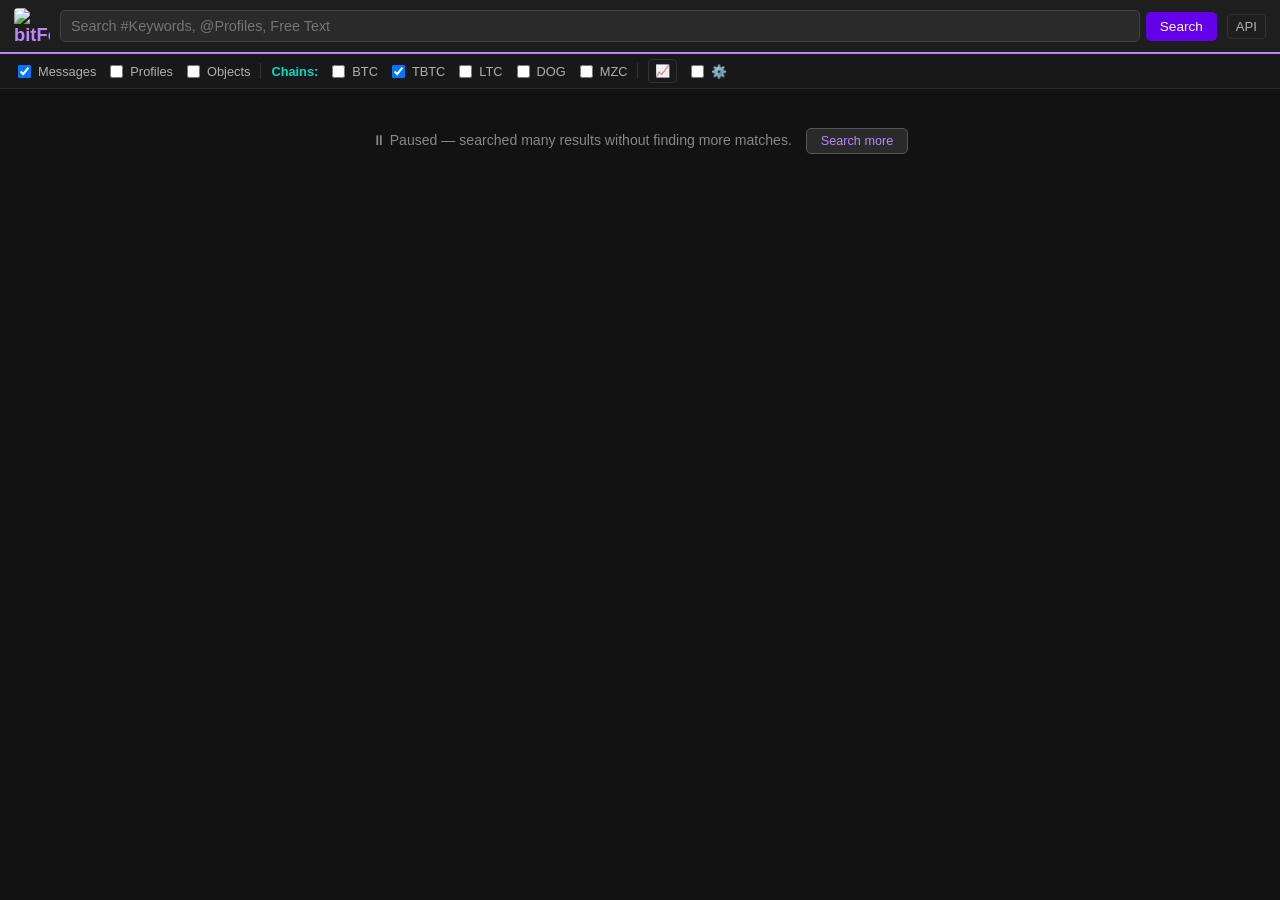
==== wwwroot/index.html @ f7066924 "Fix CORS errors from fetchFileSize on external web links Co-authored-by: embiimob <6278950+embiimob@" ====
<!DOCTYPE html>
<html lang="en">
<head>
  <meta charset="UTF-8">
  <meta name="viewport" content="width=device-width, initial-scale=1.0">
  <title>bitFossil - Search API</title>
  <link rel="apple-touch-icon" sizes="180x180" href="/apple-touch-icon.png">
  <link rel="icon" type="image/png" sizes="32x32" href="/favicon-32x32.png">
  <link rel="icon" type="image/png" sizes="16x16" href="/favicon-16x16.png">
  <!-- Default OG / Twitter card (updated dynamically for deep links) -->
  <meta id="og-title"       property="og:title"              content="bitFossil - Search API">
  <meta id="og-description" property="og:description"        content="Discover on-chain messages, profiles, and digital objects on the Bitcoin blockchain.">
  <meta id="og-image"       property="og:image"              content="https://p2fk.io/bitfossil.png">
  <meta id="og-url"         property="og:url"                content="https://p2fk.io/">
  <meta                     property="og:type"               content="website">
  <meta                     property="og:site_name"          content="bitFossil">
  <meta id="tw-card"        name="twitter:card"              content="summary_large_image">
  <meta id="tw-title"       name="twitter:title"             content="bitFossil - Search API">
  <meta id="tw-description" name="twitter:description"       content="Discover on-chain messages, profiles, and digital objects on the Bitcoin blockchain.">
  <meta id="tw-image"       name="twitter:image"             content="https://p2fk.io/bitfossil.png">
  <meta                     name="twitter:site"              content="@bitFossil">
  <style>
    /* ── Reset & base ──────────────────────────────────────────────── */
    *, *::before, *::after { box-sizing: border-box; }
    html { overscroll-behavior: none; scroll-behavior: smooth; }
    body {
      background: #121212;
      color: #e0e0e0;
      font-family: Arial, sans-serif;
      margin: 0;
      padding: 0;
      min-height: 100vh;
      overscroll-behavior: none;
    }
    a { color: #03dac6; text-decoration: none; }
    a:hover { color: #bb86fc; }

    /* ── Top nav bar ───────────────────────────────────────────────── */
    #navbar {
      position: fixed;
      top: 0; left: 0; right: 0;
      z-index: 2000;
      background: #1e1e1e;
      border-bottom: 2px solid #bb86fc;
      display: flex;
      align-items: center;
      gap: 10px;
      padding: 7px 14px;
      height: 54px;
    }
    #navbar .brand {
      display: flex;
      align-items: center;
      gap: 8px;
      flex-shrink: 0;
      text-decoration: none;
      color: #bb86fc;
      font-size: 1.15em;
      font-weight: bold;
      cursor: pointer;
    }
    #navbar .brand img { width: 36px; height: 36px; border-radius: 4px; object-fit: cover; }
    #search-form {
      display: flex;
      align-items: center;
      gap: 6px;
      flex: 1;
      min-width: 0;
    }
    #navbar-search-input {
      flex: 1;
      padding: 7px 10px;
      background: #2a2a2a;
      border: 1px solid #444;
      color: #e0e0e0;
      border-radius: 5px;
      font-size: 0.9em;
      min-width: 0;
    }
    #navbar-search-input:focus { border-color: #bb86fc; outline: none; }
    #navbar-search-btn {
      padding: 7px 14px;
      background: #6200ea;
      border: none;
      color: white;
      border-radius: 5px;
      cursor: pointer;
      font-size: 0.85em;
      white-space: nowrap;
      flex-shrink: 0;
    }
    #navbar-search-btn:hover:not(:disabled) { background: #7c4dff; }
    #navbar-search-btn:disabled { background: #444; opacity: 0.7; }
    #navbar-search-btn.cancel-mode { background: #b71c1c; }
    #navbar-search-btn.cancel-mode:hover { background: #e53935; }
    .nav-links {
      display: flex;
      align-items: center;
      gap: 12px;
      flex-shrink: 0;
    }
    .nav-links a {
      color: #b0b0b0;
      font-size: 0.82em;
      white-space: nowrap;
      padding: 4px 8px;
      border-radius: 4px;
      border: 1px solid #333;
      transition: all 0.2s;
    }
    .nav-links a:hover { background: #2a2a2a; color: #bb86fc; border-color: #bb86fc; }

    /* ── Chain / type filter bar ───────────────────────────────────── */
    #filter-bar {
      position: fixed;
      top: 54px; left: 0; right: 0;
      z-index: 1900;
      background: #181818;
      border-bottom: 1px solid #2a2a2a;
      display: flex;
      align-items: center;
      flex-wrap: wrap;
      gap: 4px 10px;
      padding: 5px 14px;
      font-size: 0.8em;
    }
    #filter-bar label {
      display: flex;
      align-items: center;
      gap: 4px;
      cursor: pointer;
      color: #b0b0b0;
      white-space: nowrap;
    }
    #filter-bar label:hover { color: #e0e0e0; }
    #trendingSearchBtn {
      border: 1px solid #333;
      background: #1a1a1a;
      color: #b0b0b0;
      border-radius: 4px;
      height: 24px;
      min-width: 24px;
      padding: 0 6px;
      cursor: pointer;
      line-height: 1;
      font-size: 0.95em;
      display: inline-flex;
      align-items: center;
      justify-content: center;
    }
    #trendingSearchBtn:hover { color: #e0e0e0; border-color: #bb86fc; }
    #filter-bar .sep {
      width: 1px;
      height: 16px;
      background: #333;
      flex-shrink: 0;
    }
    #filter-bar .chain-label { color: #03dac6; font-weight: bold; }
    #filter-bar .type-label { color: #bb86fc; font-weight: bold; }

    /* ── Main content area ─────────────────────────────────────────── */
    #main {
      padding-top: 98px; /* navbar 54 + filter-bar ~44 */
      padding-bottom: 40px;
      min-height: 100vh;
    }

    /* ── View containers ───────────────────────────────────────────── */
    .view { display: none; }
    .view.active { display: block; }

    /* ── Search view ───────────────────────────────────────────────── */
    #view-search .feed-header {
      display: flex;
      align-items: center;
      justify-content: space-between;
      padding: 8px 15px 4px;
    }
    #resultCount {
      font-size: 0.82em;
      color: #b0b0b0;
      display: none;
    }
    #feed {
      display: flex;
      flex-direction: column;
      align-items: center;
      padding: 0 10px;
      gap: 10px;
    }
    #loadSentinel { height: 20px; }
    #searchGaveUp {
      display: none;
      text-align: center;
      padding: 18px 20px;
      color: #888;
      font-size: 0.88em;
    }
    #searchGaveUp button {
      margin-left: 10px;
      padding: 5px 14px;
      background: #2a2a2a;
      border: 1px solid #555;
      color: #bb86fc;
      border-radius: 5px;
      cursor: pointer;
      font-size: 0.9em;
    }
    #searchGaveUp button:hover { background: #3a3a3a; border-color: #bb86fc; }
    #searchLoading, #profileLoading, #objectLoading, #msgLoading {
      text-align: center;
      padding: 20px;
      color: #b0b0b0;
      font-size: 0.9em;
    }
    #searchError, #profileError, #objectError, #msgError {
      text-align: center;
      padding: 12px;
      color: #cf6679;
      font-size: 0.9em;
      display: none;
    }

    /* ── Card shared styles ────────────────────────────────────────── */
    .result-card {
      background: #1e1e1e;
      border-radius: 8px;
      border: 1px solid #2a2a2a;
      padding: 12px;
      max-width: 660px;
      width: 100%;
      position: relative;
      transition: border-color 0.2s;
    }
    .result-card:hover { border-color: #444; }
    .message-card { background: #1e1e1e; border-radius: 8px; border: 1px solid #2a2a2a; padding: 12px; max-width: 660px; width: 100%; position: relative; }
    .message-card p { margin: 5px 0; font-size: 0.9em; color: #e0e0e0; white-space: pre-wrap; word-break: break-word; }

    /* ── Profile card (in search results) ─────────────────────────── */
    .profile-result-card {
      display: flex;
      gap: 12px;
      align-items: flex-start;
      cursor: pointer;
    }
    .profile-result-card:hover .card-name { color: #bb86fc; }
    .card-avatar {
      width: 56px;
      height: 56px;
      border-radius: 6px;
      object-fit: cover;
      flex-shrink: 0;
      background: #333;
    }
    .card-body { flex: 1; min-width: 0; }
    .card-name { font-weight: bold; color: #e0e0e0; font-size: 0.95em; margin: 0 0 2px; }
    .card-bio { font-size: 0.82em; color: #b0b0b0; margin: 0 0 4px; white-space: nowrap; overflow: hidden; text-overflow: ellipsis; }
    .card-meta { font-size: 0.72em; color: #888; }

    /* ── Object card (in search results) ──────────────────────────── */
    .object-result-card {
      display: flex;
      gap: 12px;
      align-items: flex-start;
      cursor: pointer;
    }
    .object-result-card:hover .card-name { color: #03dac6; }
    .object-thumb {
      width: 70px;
      height: 70px;
      border-radius: 6px;
      object-fit: cover;
      flex-shrink: 0;
      background: #333;
    }

    /* ── Msg card sender header ────────────────────────────────────── */
    .msg-sender {
      display: flex;
      align-items: center;
      gap: 8px;
      margin-bottom: 6px;
    }
    .msg-sender-img {
      width: 34px;
      height: 34px;
      border-radius: 50%;
      object-fit: cover;
      background: #333;
      flex-shrink: 0;
    }
    .msg-sender-name { font-size: 0.9em; font-weight: bold; color: #bb86fc; }
    .message-meta { color: #888; font-size: 0.72em; margin-top: 8px; display: flex; flex-wrap: wrap; align-items: center; gap: 6px; }
    .msg-engagement-row { display: flex; flex-wrap: wrap; gap: 10px; margin-top: 8px; font-size: 0.76em; color: #888; }
    .msg-engagement-item { display: inline-flex; align-items: center; gap: 4px; padding: 2px 6px; border: 1px solid #333; border-radius: 12px; background: #171717; }
    .msg-engagement-count { color: #e0e0e0; font-family: monospace; min-width: 10px; text-align: right; }
    .message-thread-wrap {
      margin-top: 8px;
      margin-left: 18px;
      padding-left: 10px;
      border-left: 2px solid #2f2f2f;
      display: flex;
      flex-direction: column;
      gap: 6px;
    }
    .message-thread-loading { font-size: 0.74em; color: #777; }
    .message-thread-empty { font-size: 0.74em; color: #666; }
    .message-thread-item {
      background: #171717;
      border: 1px solid #2b2b2b;
      border-radius: 6px;
      padding: 7px 8px;
    }
    .message-thread-item-head {
      display: flex;
      align-items: center;
      gap: 6px;
      font-size: 0.74em;
      color: #9a9a9a;
      margin-bottom: 3px;
      flex-wrap: wrap;
    }
    .message-thread-item-date { color: #666; }
    .message-thread-item-kind {
      display: inline-block;
      font-size: 0.66em;
      border-radius: 3px;
      padding: 1px 5px;
      border: 1px solid #333;
      background: #1f1f1f;
      color: #aaa;
    }
    .message-thread-item-kind.like { color: #ff8aa8; border-color: #5a2c38; background: #2a1a1f; }
    .message-thread-item-kind.retweet { color: #7fdccf; border-color: #24584f; background: #162523; }
    .message-thread-item-kind.comment { color: #bb86fc; border-color: #4c356b; background: #221a2f; }
    .message-thread-item-body { font-size: 0.8em; color: #cfcfcf; white-space: pre-wrap; word-break: break-word; }
    .message-thread-note { font-size: 0.7em; color: #666; }
    .message-attachments { display: flex; flex-direction: column; gap: 8px; margin-top: 8px; }
    .message-thread-retweet-ref { margin-top: 4px; font-size: 0.82em; color: #7fdccf; }
    .message-thread-retweet-ref .txid-copy { cursor: pointer; }
    .msg-engagement-item { cursor: default; }
    .msg-engagement-item[data-has-users="1"] { cursor: pointer; }
    .eng-panel { position: absolute; z-index: 9999; background: #1e1e1e; border: 1px solid #444; border-radius: 8px; padding: 8px 0; min-width: 220px; max-width: 280px; box-shadow: 0 6px 20px rgba(0,0,0,0.65); }
    .eng-panel-title { font-size: 0.78em; font-weight: bold; color: #bb86fc; padding: 0 12px 6px; border-bottom: 1px solid #333; margin-bottom: 4px; }
    .eng-panel-list { max-height: 340px; overflow-y: auto; }
    .eng-panel-row { display: flex; justify-content: space-between; gap: 10px; padding: 4px 12px; font-size: 0.74em; color: #ccc; }
    .eng-panel-row:hover { background: #2a2a2a; }
    .eng-panel-name { color: #7fdccf; overflow: hidden; text-overflow: ellipsis; white-space: nowrap; max-width: 150px; }
    .eng-panel-date { color: #888; white-space: nowrap; font-family: monospace; font-size: 0.92em; }
    .eng-panel-empty { font-size: 0.74em; color: #666; padding: 6px 12px; font-style: italic; }
    .eng-panel-more { display: block; width: calc(100% - 24px); margin: 6px 12px 2px; background: #2a2a2a; border: 1px solid #444; border-radius: 5px; color: #aaa; font-size: 0.74em; cursor: pointer; padding: 4px 0; }
    .eng-panel-more:hover { background: #333; color: #e0e0e0; }
    .retweet-embed-card { background: #111; border: 1px solid #2b4a45; border-left: 3px solid #2d7d70; border-radius: 6px; padding: 7px 10px; margin-top: 6px; }
    .retweet-embed-card .rt-sender { font-weight: bold; color: #7fdccf; margin-bottom: 3px; font-size: 0.82em; }
    .retweet-embed-card .rt-body { font-size: 0.85em; color: #cfcfcf; white-space: pre-wrap; word-break: break-word; }
    .retweet-embed-card .rt-loading { color: #666; font-size: 0.8em; font-style: italic; }
    .retweet-embed-card .rt-err { color: #888; font-size: 0.78em; font-style: italic; }
    .message-attachments img { max-width: 100%; max-height: 280px; object-fit: cover; border-radius: 5px; background: #333; }
    .message-attachments audio { width: 100%; }
    .message-attachments video { max-width: 100%; max-height: 280px; border-radius: 5px; }
    .message-attachments .pdf-viewer { width: 100%; height: 400px; border: none; border-radius: 5px; }
    .message-attachments .video-embed { width: 100%; aspect-ratio: 16/9; border: none; border-radius: 5px; }

    /* ── Badge chips ───────────────────────────────────────────────── */
    .badge { display: inline-block; border-radius: 3px; padding: 1px 6px; font-size: 0.68em; font-weight: bold; margin-right: 4px; vertical-align: middle; }
    .badge-message { background: #6200ea; color: #fff; }
    .badge-profile { background: #1a3a2a; color: #03dac6; border: 1px solid #03dac6; }
    .badge-object  { background: #2a1a3a; color: #bb86fc; border: 1px solid #bb86fc; }
    .badge-chain   { background: #222; color: #888; font-size: 0.65em; border: 1px solid #333; }
    .badge-pending { display: inline-block; border-radius: 3px; padding: 1px 6px; font-size: 0.68em; font-weight: bold; margin-right: 4px; vertical-align: middle; background: #3a2800; color: #ffb300; border: 1px solid #ffb300; }

    /* ── Share / copy link button ──────────────────────────────────── */
    .share-btn {
      position: absolute;
      top: 8px;
      right: 8px;
      background: transparent;
      border: 1px solid #333;
      color: #888;
      border-radius: 4px;
      padding: 3px 7px;
      font-size: 0.7em;
      cursor: pointer;
      transition: all 0.2s;
      display: flex;
      align-items: center;
      gap: 3px;
    }
    .share-btn:hover { background: #2a2a2a; color: #03dac6; border-color: #03dac6; }
    .share-btn.copied { background: #1a3a1a; color: #4caf50; border-color: #4caf50; }
    .object-detail-card .share-btn, .object-detail-card > .share-btn { z-index: 20; }

    /* ── URN / keyword links ───────────────────────────────────────── */
    .urn-link { color: #bb86fc; cursor: pointer; text-decoration: underline; }
    .urn-link:hover { color: #7c4dff; }
    .keyword-link { color: #03dac6; cursor: pointer; }
    .keyword-link:hover { color: #bb86fc; }

    /* ── TXID copy span ────────────────────────────────────────────── */
    .txid-copy { cursor: pointer; color: #888; }
    .txid-copy:hover { color: #03dac6; }
    .refresh-date { cursor: pointer; color: #888; font-size: 0.85em; }
    .refresh-date:hover { color: #bb86fc; }

    /* ── File cards ────────────────────────────────────────────────── */
    .file-card { display: flex; align-items: center; gap: 12px; padding: 10px 12px; background: #181818; border: 1px solid #333; border-radius: 6px; }
    .file-card:hover { border-color: #bb86fc; }
    .file-card-icon { font-size: 1.8em; width: 36px; text-align: center; flex-shrink: 0; }
    .file-card-info { flex: 1; min-width: 0; }
    .file-card-name { font-size: 0.85em; font-weight: bold; white-space: nowrap; overflow: hidden; text-overflow: ellipsis; }
    .file-card-meta { font-size: 0.72em; color: #888; margin-top: 2px; }
    .file-card-download { flex-shrink: 0; padding: 5px 10px; background: #6200ea; color: #fff; border-radius: 4px; font-size: 0.78em; text-decoration: none; }
    .file-card-download:hover { background: #bb86fc; color: #121212; }

    /* ── Poll cards ────────────────────────────────────────────────── */
    .poll-card { background: #181818; border: 1px solid #444; border-radius: 8px; padding: 12px 14px; }
    .poll-card:hover { border-color: #bb86fc; }
    .poll-header { display: flex; align-items: center; gap: 6px; flex-wrap: wrap; margin-bottom: 8px; }
    .poll-badge { background: #2a1a3a; color: #bb86fc; border: 1px solid #bb86fc; font-size: 0.72em; font-weight: bold; padding: 2px 7px; border-radius: 4px; }
    .poll-status-badge { font-size: 0.7em; font-weight: bold; padding: 2px 7px; border-radius: 4px; border: 1px solid; }
    .poll-status-open { background: #1a2a1a; color: #4caf50; border-color: #4caf50; }
    .poll-status-closed { background: #2a1a1a; color: #cf6679; border-color: #cf6679; }
    .poll-question { font-size: 0.95em; font-weight: bold; color: #e0e0e0; margin-bottom: 5px; }
    .poll-end { font-size: 0.72em; color: #666; margin-bottom: 8px; }
    .poll-gate { font-size: 0.75em; color: #888; background: #1a1a2a; border: 1px solid #2a2a44; border-radius: 4px; padding: 4px 8px; margin-bottom: 8px; }
    .poll-options { display: flex; flex-direction: column; gap: 6px; margin-bottom: 8px; }
    .poll-option { background: #1e1e1e; border-radius: 6px; padding: 8px 10px; }
    .poll-option-text { font-size: 0.85em; color: #e0e0e0; margin-bottom: 5px; }
    .poll-bar-row { display: flex; align-items: center; gap: 8px; }
    .poll-bar-wrap { flex: 1; background: #2a2a2a; border-radius: 4px; height: 8px; overflow: hidden; }
    .poll-bar { height: 100%; background: linear-gradient(90deg,#6200ea,#bb86fc); border-radius: 4px; width: 0; transition: width 0.6s ease; }
    .poll-bar.winner { background: linear-gradient(90deg,#018786,#03dac6); }
    .poll-count { font-size: 0.75em; color: #666; min-width: 80px; text-align: right; font-family: monospace; white-space: nowrap; }
    .poll-count.has-votes { color: #bb86fc; }
    .poll-total { font-size: 0.75em; color: #888; text-align: right; margin-bottom: 6px; }
    .poll-vote-btn { display: block; width: 100%; padding: 7px; background: #2a1a3a; border: 1px solid #bb86fc; color: #bb86fc; border-radius: 5px; cursor: pointer; font-size: 0.82em; font-weight: bold; transition: all 0.2s; }
    .poll-vote-btn:hover { background: #3a2a4a; }
    .poll-vote-btn:disabled { opacity: 0.5; cursor: not-allowed; }
    .poll-loading { text-align: center; padding: 14px; color: #888; font-size: 0.82em; }
    .poll-error { font-size: 0.75em; color: #cf6679; text-align: center; padding: 3px 0; margin-top: 4px; }
    #view-profile, #view-object, #view-message {
      max-width: 720px;
      margin: 0 auto;
      padding: 16px 14px;
    }
    .back-link {
      display: inline-flex;
      align-items: center;
      gap: 5px;
      color: #b0b0b0;
      font-size: 0.82em;
      cursor: pointer;
      margin-bottom: 14px;
      padding: 4px 8px;
      border-radius: 4px;
      border: 1px solid #333;
      background: transparent;
      transition: all 0.2s;
    }
    .back-link:hover { background: #2a2a2a; color: #bb86fc; border-color: #bb86fc; }
    .profile-panel {
      background: #1e1e1e;
      border-radius: 8px;
      border: 1px solid #2a2a2a;
      padding: 16px;
      margin-bottom: 16px;
      display: flex;
      gap: 16px;
      align-items: flex-start;
      position: relative;
    }
    .profile-panel-img {
      width: 88px;
      height: 88px;
      border-radius: 8px;
      object-fit: cover;
      background: #333;
      flex-shrink: 0;
    }
    .profile-panel-info { flex: 1; min-width: 0; overflow: hidden; }
    .profile-panel-info h2 { margin: 0 0 4px; color: #bb86fc; font-size: 1.1em; overflow-wrap: break-word; word-break: break-word; }
    .profile-panel-info p { margin: 2px 0; font-size: 0.85em; color: #b0b0b0; overflow-wrap: break-word; word-break: break-word; }
    .profile-handle-addr { font-family: monospace; font-size: 0.65em; color: #666; font-weight: normal; vertical-align: middle; cursor: pointer; border-bottom: 1px dotted #444; }
    .profile-handle-addr:hover { color: #03dac6; }
    .profile-msg-thread { display: flex; flex-direction: column; gap: 10px; }
    .profile-msg-thread h3 { margin: 0 0 8px; font-size: 0.9em; color: #888; font-weight: normal; }
    #profileMsgLoadMore {
      display: none;
      margin: 12px auto;
      padding: 8px 20px;
      background: #2a2a2a;
      border: 1px solid #444;
      color: #b0b0b0;
      border-radius: 5px;
      cursor: pointer;
      font-size: 0.85em;
    }
    #profileMsgLoadMore:hover { background: #333; color: #bb86fc; border-color: #bb86fc; }

    /* ── Object detail view ────────────────────────────────────────── */
    .object-detail-card {
      background: #1e1e1e;
      border-radius: 8px;
      border: 1px solid #2a2a2a;
      padding: 16px;
      position: relative;
    }
    .object-detail-header { display: flex; gap: 16px; align-items: flex-start; margin-bottom: 12px; }
    .object-detail-img {
      width: 120px;
      height: 120px;
      border-radius: 8px;
      object-fit: cover;
      background: #333;
      flex-shrink: 0;
    }
    .object-detail-info { flex: 1; min-width: 0; }
    .object-detail-info h2 { margin: 0 0 4px; color: #bb86fc; font-size: 1.15em; }
    .object-detail-info p { margin: 2px 0; font-size: 0.85em; color: #b0b0b0; }
    .object-detail-info .desc { color: #e0e0e0; margin-top: 6px; }
    .object-detail-owners { margin-top: 10px; }
    .object-detail-owners h4 { margin: 0 0 4px; font-size: 0.8em; color: #888; }
    .owner-row { display: flex; align-items: center; gap: 8px; padding: 4px 0; border-bottom: 1px solid #2a2a2a; font-size: 0.82em; }
    .owner-row:last-child { border-bottom: none; }
    .owner-addr { font-family: monospace; color: #03dac6; cursor: pointer; }
    .owner-addr:hover { color: #bb86fc; }
    .owner-units { color: #888; font-size: 0.9em; }

    /* ── Object detail expanded sections ───────────────────────────── */
    .obj-section { margin-top: 14px; }
    .obj-section-title { font-size: 0.78em; color: #888; text-transform: uppercase; letter-spacing: 0.05em; margin: 0 0 5px; font-weight: bold; }
    .obj-list { display: flex; flex-direction: column; gap: 2px; }
    .obj-list-header { display: flex; align-items: center; gap: 8px; padding: 3px 6px; background: #1a1a1a; border-radius: 4px 4px 0 0; font-size: 0.72em; color: #888; font-weight: bold; }
    .obj-list-row { display: flex; align-items: center; gap: 8px; padding: 5px 6px; border-bottom: 1px solid #1e1e1e; font-size: 0.82em; background: #161616; }
    .obj-list-row:last-child { border-bottom: none; border-radius: 0 0 4px 4px; }
    .obj-list-row.unack { color: #888; font-style: italic; }
    .obj-list-row.status-success { border-left: 2px solid #4caf50; }
    .obj-list-row.status-failed  { border-left: 2px solid #cf6679; }
    .obj-list-row.listing-cheapest { border-left: 2px solid #03dac6; }
    .col-name  { flex: 1; min-width: 0; overflow: hidden; text-overflow: ellipsis; white-space: nowrap; }
    .col-qty   { flex: 0 0 50px; text-align: right; color: #888; }
    .col-price { flex: 0 0 80px; text-align: right; color: #03dac6; font-family: monospace; }
    .col-pct   { flex: 0 0 46px; text-align: right; color: #bb86fc; }
    .col-date  { flex: 0 0 80px; text-align: right; color: #888; font-size: 0.9em; }
    .col-action{ flex: 0 0 70px; text-align: right; color: #b0b0b0; font-size: 0.85em; }
    .obj-addr-copy { font-family: monospace; color: #03dac6; cursor: pointer; font-size: 0.82em; }
    .obj-addr-copy:hover { color: #bb86fc; }
    .obj-lock { display: inline-block; font-size: 1em; position: relative; cursor: default; }
    .obj-lock .lock-tooltip { visibility: hidden; position: absolute; bottom: 110%; left: 50%; transform: translateX(-50%); background: #333; color: #e0e0e0; padding: 3px 7px; border-radius: 4px; font-size: 0.75em; white-space: nowrap; z-index: 100; }
    .obj-lock:hover .lock-tooltip { visibility: visible; }
    .obj-refresh-btn { padding: 4px 10px; background: #1a1a1a; border: 1px solid #444; color: #b0b0b0; border-radius: 4px; cursor: pointer; font-size: 0.8em; transition: all 0.2s; }
    .obj-refresh-btn:hover { border-color: #03dac6; color: #03dac6; }
    .obj-refresh-btn.loading { animation: spin 1s linear infinite; }
    @keyframes spin { from{transform:rotate(0deg);} to{transform:rotate(360deg);} }
    .urn-blockchain-row { margin-top: 6px; font-size: 0.82em; color: #b0b0b0; }
    .urn-blockchain-row span { color: #03dac6; }
    .urn-link-row { margin-top: 2px; font-size: 0.82em; color: #b0b0b0; word-break: break-all; }
    .urn-link-row a { color: #bb86fc; }
    .urn-link-row a:hover { color: #03dac6; }
    .changelog { max-height: 200px; overflow-y: auto; }

    /* ── Profile URL links ──────────────────────────────────────────── */
    .profile-url-link { display: inline-block; border: 1px solid #bb86fc; border-radius: 10px; padding: 1px 8px; font-size: 0.75em; color: #bb86fc; cursor: pointer; margin: 2px; transition: all 0.2s; }
    .profile-url-link:hover { background: #bb86fc; color: #121212; }
    .profile-url-link.internal:hover { background: #03dac6; border-color: #03dac6; color: #121212; }
    .profile-height { font-size: 0.78em; color: #888; margin-top: 4px; }
    .profile-height span { color: #03dac6; font-weight: bold; }


    /* ── URN media preview ──────────────────────────────────────────── */
    .obj-preview { width: 100%; margin-bottom: 16px; border-radius: 8px; overflow: hidden; background: #0a0a0a; }
    .obj-preview video { width: 100%; display: block; aspect-ratio: 1/1; max-height: 500px; object-fit: contain; background: #000; }
    .obj-preview audio { width: 100%; display: block; height: 54px; background: #1e1e1e; }
    .obj-preview iframe { width: 100%; aspect-ratio: 1/1; border: none; display: block; }
    .obj-preview model-viewer { width: 100%; aspect-ratio: 1/1; display: block; background: #111; --poster-color: transparent; }
    .obj-preview img.preview-img { width: 100%; max-height: 500px; object-fit: contain; display: block; }
    .obj-preview .preview-pdf { width: 100%; aspect-ratio: 1/1; border: none; display: block; }
    .obj-preview-placeholder { text-align: center; padding: 18px; color: #888; font-size: 0.85em; }
    .obj-preview-placeholder a { color: #bb86fc; }
    .preview-audio-wrap { position: relative; width: 100%; }
    .preview-audio-wrap .preview-audio-bg { width: 100%; max-height: 260px; object-fit: cover; display: block; opacity: 0.45; filter: blur(2px); }
    .preview-audio-wrap audio { position: absolute; bottom: 0; left: 0; right: 0; width: 100%; z-index: 2; }
    .preview-audio-wrap.no-thumb audio { position: static; }

    /* ── Object detail name + address header ────────────────────────── */
    .obj-name-row { display: flex; align-items: baseline; gap: 8px; flex-wrap: wrap; margin-bottom: 2px; }
    .obj-name-row h2 { margin: 0; color: #bb86fc; font-size: 1.15em; }
    .obj-name-addr { font-family: monospace; font-size: 0.72em; color: #03dac6; cursor: pointer; padding: 1px 5px; border: 1px solid #2a2a2a; border-radius: 4px; }
    .obj-name-addr:hover { color: #bb86fc; border-color: #bb86fc; }

    /* ── Profile tabs / object grid ─────────────────────────────────── */
    .profile-obj-tabs { display: flex; gap: 6px; margin: 12px 0 8px; flex-wrap: wrap; align-items: center; }
    .profile-obj-tab { padding: 4px 12px; border: 1px solid #333; border-radius: 14px; background: #1a1a1a; color: #b0b0b0; cursor: pointer; font-size: 0.8em; transition: all 0.2s; }
    .profile-obj-tab:hover { border-color: #bb86fc; color: #bb86fc; }
    .profile-obj-tab.active { border-color: #bb86fc; background: #bb86fc20; color: #bb86fc; font-weight: bold; }
    .profile-sort-wrap { margin-left: auto; display: flex; align-items: center; gap: 6px; }
    .profile-sort-select { background: #1a1a1a; border: 1px solid #333; color: #b0b0b0; border-radius: 4px; padding: 3px 8px; font-size: 0.78em; cursor: pointer; }
    .profile-sort-select:focus { outline: none; border-color: #bb86fc; }
    .profile-focus-toggle { background:#1a1a1a; border:1px solid #333; color:#666; border-radius:4px; padding:2px 7px; font-size:0.9em; line-height:1; cursor:pointer; transition:all 0.2s; }
    .profile-focus-toggle:hover { border-color:#bb86fc; color:#999; }
    .profile-focus-toggle.active { border-color:#bb86fc; color:#bb86fc; background:#bb86fc20; }
    /* Activity feed */
    #profileActivityFeed { margin-top:10px; }
    .activity-feed-header { display:flex; gap:10px; padding:6px 4px; font-size:0.75em; color:#666; border-bottom:1px solid #2a2a2a; font-weight:bold; }
    .activity-feed-header .act-col-thumb { width:46px; flex-shrink:0; }
    .activity-feed-header .act-col-parties { flex:1; min-width:0; }
    .activity-feed-header .act-col-date { width:88px; text-align:right; flex-shrink:0; }
    .activity-feed-header .act-col-action { width:80px; text-align:right; flex-shrink:0; }
    .activity-row { display:flex; align-items:center; gap:10px; padding:5px 4px; border-bottom:1px solid #222; font-size:0.82em; }
    .activity-row:hover { background:#1e1e1e; }
    .act-thumb { width:42px; height:42px; border-radius:5px; object-fit:cover; flex-shrink:0; cursor:pointer; border:1px solid #333; }
    .act-col-parties { flex:1; min-width:0; overflow:hidden; }
    .act-obj-name { font-size:0.75em; color:#888; white-space:nowrap; overflow:hidden; text-overflow:ellipsis; margin-bottom:1px; cursor:pointer; }
    .act-obj-name:hover { color:#bb86fc; }
    .act-parties-text { white-space:nowrap; overflow:hidden; text-overflow:ellipsis; }
    .act-col-date { width:88px; text-align:right; color:#888; flex-shrink:0; font-size:0.85em; }
    .act-col-action { width:80px; text-align:right; flex-shrink:0; }
    .activity-loading { color:#888; font-size:0.9em; padding:18px 0; text-align:center; }
    .activity-load-more-btn { display:block; width:100%; margin-top:10px; padding:8px; background:#1e1e1e; border:1px solid #333; color:#b0b0b0; border-radius:6px; cursor:pointer; font-size:0.82em; }
    .activity-load-more-btn:hover { border-color:#bb86fc; color:#bb86fc; }
    .profile-obj-grid { display: grid; grid-template-columns: repeat(auto-fill, minmax(160px, 1fr)); gap: 10px; margin-top: 10px; }
    .profile-obj-card { background: #1e1e1e; border: 1px solid #2a2a2a; border-radius: 8px; overflow: hidden; cursor: pointer; transition: border-color 0.2s; position: relative; }
    .profile-obj-card:hover { border-color: #bb86fc; }
    .profile-obj-card .poc-img-wrap { position: relative; }
    .profile-obj-card img { width: 100%; height: 110px; object-fit: cover; display: block; background: #333; }
    .poc-chain-badge { position: absolute; top: 4px; left: 4px; background: rgba(0,0,0,0.72); color: #03dac6; font-size: 0.65em; font-family: monospace; padding: 1px 5px; border-radius: 3px; pointer-events: none; }
    .poc-price-badge { display: block; text-align: right; background: transparent; color: #03dac6; font-size: 0.7em; font-family: monospace; padding: 2px 0 0; pointer-events: none; }
    .poc-owned-badge { position: absolute; bottom: 4px; right: 4px; background: rgba(98,0,234,0.85); color: #fff; font-size: 0.68em; font-family: monospace; padding: 2px 6px; border-radius: 3px; pointer-events: none; }
    .not-official-banner { display: block; background: #cf0000; color: #fff; font-size: 0.75em; font-weight: bold; text-align: center; padding: 3px 6px; letter-spacing: 0.04em; border-radius: 3px; margin-top: 4px; pointer-events: none; }
    .not-official-overlay { position: absolute; top: 0; left: 0; right: 0; background: rgba(180,0,0,0.88); color: #fff; font-size: 0.82em; font-weight: bold; text-align: center; padding: 4px 6px; letter-spacing: 0.05em; pointer-events: none; }
    .profile-obj-card .poc-body { padding: 6px 8px; }
    .profile-obj-card .poc-name { font-size: 0.82em; color: #e0e0e0; font-weight: bold; white-space: nowrap; overflow: hidden; text-overflow: ellipsis; }
    .profile-obj-card .poc-creator { font-size: 0.68em; color: #bb86fc; white-space: nowrap; overflow: hidden; text-overflow: ellipsis; cursor: pointer; }
    .profile-obj-card .poc-creator:hover { color: #03dac6; }
    .profile-obj-card .poc-creator.poc-unack { color: #666; font-style: italic; }
    .profile-obj-card .poc-creator.poc-unack::after { content: ' (u)'; font-size: 0.75em; color: #888; }
    .profile-obj-card .poc-creator.poc-unack:hover { color: #888; }
    .profile-obj-card .poc-units { font-size: 0.7em; color: #888; }
    .profile-obj-card .poc-date { font-size: 0.7em; color: #666; }
    .profile-obj-loading { text-align: center; padding: 18px; color: #888; font-size: 0.85em; }
    .profile-obj-empty { text-align: center; padding: 18px; color: #555; font-size: 0.85em; }
    .obj-load-more-btn { display: block; margin: 10px auto 4px; padding: 6px 18px; background: #2a2a2a; border: 1px solid #444; color: #b0b0b0; border-radius: 5px; cursor: pointer; font-size: 0.82em; }
    .obj-load-more-btn:hover { background: #333; color: #bb86fc; border-color: #bb86fc; }

    /* ── Single message view ───────────────────────────────────────── */
    #view-message .message-card { margin: 0 auto; max-width: 660px; }

    /* ── Infinite scroll sentinel ──────────────────────────────────── */
    #loadSentinel { height: 10px; }

    /* ── Media query ───────────────────────────────────────────────── */
    @media (max-width: 600px) {
      #navbar .brand span { display: none; }
      .nav-links { gap: 6px; }
      #search-form { flex: 1; }
      .nav-links a { font-size: 0.72em; padding: 3px 5px; }
      #filter-bar { font-size: 0.72em; gap: 3px 8px; }
      .profile-panel { flex-direction: column; }
      .profile-panel-img { width: 64px; height: 64px; }
      .object-detail-header { flex-direction: column; }
      .object-detail-img { width: 100px; height: 100px; }
    }
    /* ── Scrollbar ─────────────────────────────────────────────────── */
    * { scrollbar-width: thin; scrollbar-color: #6200ea #1e1e1e; }
    *::-webkit-scrollbar { width: 6px; height: 6px; }
    *::-webkit-scrollbar-track { background: #1e1e1e; }
    *::-webkit-scrollbar-thumb { background: #6200ea; border-radius: 3px; }
    *::-webkit-scrollbar-thumb:hover { background: #bb86fc; }
  </style>
</head>
<body>

<!-- ── Top nav ──────────────────────────────────────────────────────── -->
<nav id="navbar">
  <div class="brand" id="brandHome" title="Go to home feed">
    <img src="/bitfossil.png" alt="bitFossil logo">
  </div>
  <form id="search-form" onsubmit="return false;">
    <input type="text" id="navbar-search-input" placeholder="Search #Keywords, @Profiles, Free Text" autocomplete="off">
    <button type="submit" id="navbar-search-btn">Search</button>
  </form>
  <div class="nav-links">
    <a href="/API" target="_blank" rel="noopener" title="IPFS upload endpoints (default max 500 MB; configurable)">API</a>
  </div>
</nav>

<!-- ── Filter bar ───────────────────────────────────────────────────── -->
<div id="filter-bar">
  <label title="Messages on-chain"><input type="checkbox" id="chkMessages" checked> Messages</label>
  <label title="User profiles"><input type="checkbox" id="chkProfiles"> Profiles</label>
  <label title="Digital objects (NFTs)"><input type="checkbox" id="chkObjects"> Objects</label>
  <span class="sep"></span>
  <span class="chain-label">Chains:</span>
  <label title="Bitcoin mainnet"><input type="checkbox" id="chkBitcoin"> BTC</label>
  <label title="Bitcoin testnet"><input type="checkbox" id="chkTestnet3" checked> TBTC</label>
  <label title="Litecoin"><input type="checkbox" id="chkLTC"> LTC</label>
  <label title="Dogecoin"><input type="checkbox" id="chkDOG"> DOG</label>
  <label title="Mazacoin"><input type="checkbox" id="chkMZC"> MZC</label>
  <span class="sep"></span>
  <button type="button" id="trendingSearchBtn" title="Show trending results" aria-label="Show trending results">📈</button>
  <label title="System transactions (SEC/OBJ/LST/BRN/PRO/BUY/GIV)"><input type="checkbox" id="chkSystem"> ⚙️</label>
</div>

<!-- ── Main content ─────────────────────────────────────────────────── -->
<main id="main">

  <!-- Search / feed view (default) -->
  <div id="view-search" class="view active">
    <div class="feed-header">
      <span id="resultCount"></span>
    </div>
    <div id="searchError" class="error"></div>
    <div id="searchLoading">Loading…</div>
    <div id="feed"></div>
    <div id="searchGaveUp">⏸ Paused — searched many results without finding more matches. <button id="searchContinueBtn">Search more</button></div>
    <div id="loadSentinel"></div>
  </div>

  <!-- Profile view -->
  <div id="view-profile" class="view">
    <button class="back-link" id="backFromProfile">← Back</button>
    <div id="profileError"></div>
    <div id="profileLoading">Loading profile…</div>
    <div id="profilePanel" style="display:none;">
      <div class="profile-panel" id="profilePanelInner"></div>
      <div class="profile-msg-thread">
        <div class="profile-obj-tabs" id="profileTabsBar">
          <button class="profile-obj-tab active" id="tabMessages" data-tab="messages">Messages</button>
          <button class="profile-obj-tab" id="tabOwned"    data-tab="owned">Owned</button>
          <button class="profile-obj-tab" id="tabCreated"  data-tab="created">Created</button>
          <button class="profile-obj-tab" id="tabAssoc"    data-tab="associated">Associated</button>
          <button class="profile-obj-tab" id="tabActivity" data-tab="activity"   style="display:none;">⚡ Activity</button>
          <div class="profile-sort-wrap" id="profileSortWrap" style="display:none;">
            <label style="font-size:0.78em;color:#888;">Sort:</label>
            <select class="profile-sort-select" id="profileObjSort">
              <option value="newest">Newest</option>
              <option value="oldest">Oldest</option>
              <option value="highestPrice">Price ▼</option>
              <option value="lowestPrice">Price ▲</option>
              <option value="recentActivity">Recent Activity</option>
              <option value="highestActivity">Most Active</option>
            </select>
          </div>
          <div class="profile-sort-wrap" id="profileActivitySortWrap" style="display:none;">
            <button class="profile-focus-toggle" id="profileActivityFocusToggle" title="Focused" aria-label="Focused filter" aria-pressed="false">◎</button>
            <label style="font-size:0.78em;color:#888;">Sort:</label>
            <select class="profile-sort-select" id="profileActivitySort">
              <option value="all">All Actions</option>
              <option value="buy">Buy</option>
              <option value="list">List</option>
              <option value="delist">Delist</option>
              <option value="offer">Offer</option>
              <option value="burn">Burn</option>
              <option value="claim">Claim</option>
              <option value="grant">Grant</option>
              <option value="lock">Lock</option>
              <option value="create">Create</option>
              <option value="give">Give</option>
            </select>
          </div>
        </div>
        <h3 id="profileMsgHeading" style="display:none;">Messages</h3>
        <div id="profileMsgFeed"></div>
        <div id="profileMsgSentinel" style="height:1px;"></div>
        <button id="profileMsgLoadMore" style="display:none;">Load more messages</button>
        <div id="profileObjGrid" class="profile-obj-grid" style="display:none;"></div>
        <div id="profileObjStatus" style="display:none;"></div>
        <div id="profileActivityFeed" style="display:none;"></div>
      </div>
    </div>
  </div>

  <!-- Object detail view -->
  <div id="view-object" class="view">
    <button class="back-link" id="backFromObject">← Back</button>
    <div id="objectError"></div>
    <div id="objectLoading">Loading object…</div>
    <div id="objectDetail" style="display:none;"></div>
  </div>

  <!-- Single message view -->
  <div id="view-message" class="view">
    <button class="back-link" id="backFromMessage">← Back</button>
    <div id="msgError"></div>
    <div id="msgLoading">Loading message…</div>
    <div id="msgDetail" style="display:none;"></div>
  </div>

</main>

<script>
'use strict';

// ── Constants ──────────────────────────────────────────────────────────
const BASE_URL = window.location.origin;
const API_FETCH_BATCH_SIZE = 200;
const DISPLAY_BATCH_SIZE = 20;
const MAX_PER_CHAIN = 1000;
const TRENDING_TERMS_LIMIT = 100;
const TRENDING_INITIAL_TERM_COUNT = 5;
const TRENDING_RESULTS_PER_TERM = 20;
const TRENDING_RESULTS_LIMIT = 100;
const TRENDING_API_TIMEOUT = 30000;
const MSG_PAGE_SIZE = 20;
const GAVE_UP_ROUNDS = 4;
const MAX_INITIAL_ROUNDS = 3;
const THREAD_PAGE_SIZE = 200;
const THREAD_MESSAGE_LIMIT = 1000;
// Stop auto-retrying profile-message pages after this many consecutive failures.
const PROFILE_MSG_MAX_RETRIES = 8;
// Initial retry delay (ms) for profile-message paging; doubled on each failure.
const PROFILE_MSG_RETRY_BASE_MS = 1500;
// Upper bound (ms) for exponential backoff between profile-message retries.
const PROFILE_MSG_RETRY_MAX_MS = 30000;

const CHAINS = {
  chkBitcoin:  { key: 'BTC',  params: 'blockchain=BTC'  },
  chkTestnet3: { key: 'TBTC', params: 'mainnet=false'   },
  chkLTC:      { key: 'LTC',  params: 'blockchain=LTC'  },
  chkDOG:      { key: 'DOG',  params: 'blockchain=DOG'  },
  chkMZC:      { key: 'MZC',  params: 'blockchain=MZC'  },
};

const CHAIN_UPPER_TO_API = { 'BTC':'BTC','TBTC':'BTC','LTC':'LTC','DOG':'DOG','MZC':'MZC' };
const threadDataCache = new Map();
const threadDataInflight = new Map();
const profileRequestInflight = new Map();
const keywordAddressCache = new Map();
const keywordAddressInflight = new Map();



const fallbackImage = "data:image/svg+xml;utf8,<svg xmlns='http://www.w3.org/2000/svg' width='90' height='90'><rect width='100%' height='100%' fill='%23333'/><text x='50%' y='50%' dominant-baseline='middle' text-anchor='middle' fill='white' font-size='11'>No Image</text></svg>";

// ── App state ──────────────────────────────────────────────────────────
const state = {
  isSearching: false,
  isLoadingMore: false,
  currentSearchId: null,
  abortController: null,
  imageCache: new Map(),
  txidMeta: new Map(),
  lastSearchText: '',
  pagination: {},
  buffer: [],
  totalDisplayed: 0,
  chainCounts: {},
  keywordMode: false,
  keywordAddress: '',
  keywordMainnet: true,
  consecutiveEmptyRounds: 0,
  initialLoadRounds: 0,
  profileMsgSkip: 0,
  profileMsgAddress: null,
  profileMsgMainnet: true,
  profileMsgExhausted: false,
  profileMsgLoading: false,
  profileMsgRetryCount: 0,
  profileMsgNextRetryAt: 0,
  profileMsgObserver: null,
  profileMsgAutoLoadEnabled: true,
  currentView: 'search',
  isTrendingMode: false,
  trendingTerms: [],
  trendingTermIndex: 0,
  trendingSeenTxIds: null,
  trendingActiveChains: [],
};

// ── Utility helpers ────────────────────────────────────────────────────
const getQueryParam = (name) => new URLSearchParams(window.location.search).get(name);
const escapeHtml = (s) => String(s ?? '')
  .replace(/&/g,'&amp;').replace(/</g,'&lt;').replace(/>/g,'&gt;')
  .replace(/"/g,'&quot;').replace(/'/g,'&#39;');
const abbreviateAddress = (a) => a ? `${a.slice(0,6)}...${a.slice(-4)}` : '';
const isAddress = (s) => /^[a-zA-Z0-9][a-km-zA-HJ-NP-Z1-9]{25,34}$/.test((s||'').trim());
const isTxid   = (s) => /^[0-9a-fA-F]{64}$/.test((s||'').trim());
const normalizeChain = (bc) => { const c=(bc||'').toUpperCase().trim(); return c==='BTC-TESTNET'?'TBTC':c; };

const formatDate = (d) => {
  if (!d || String(d).startsWith('0001-01-01')) return null;
  try { const x=new Date(d); return isNaN(x)?null:x.toLocaleDateString('en-US',{year:'numeric',month:'short',day:'numeric'}); } catch { return null; }
};
const isNullDate = (d) => !d || String(d).startsWith('0001-01-01') || String(d).startsWith('1970-01-01'); // 0001-01-01 = .NET default; 1970-01-01 = pending (unconfirmed) sentinel

const chainToMeta = (blockchain) => {
  const c=(blockchain||'BTC').toUpperCase();
  if (c==='BTC-TESTNET'||c==='TBTC') return {mainnet:false,blockchain:'BTC'};
  if (c==='LTC'||c==='DOG'||c==='MZC') return {mainnet:true,blockchain:c};
  return {mainnet:true,blockchain:'BTC'};
};

const BASE58_ALPHABET='123456789ABCDEFGHJKLMNPQRSTUVWXYZabcdefghijkmnopqrstuvwxyz';
const KEYWORD_PAD_BYTE='#'.charCodeAt(0);
const keywordTextEncoder=new TextEncoder();

const base58Encode=(bytes)=>{
  let zeroCount=0;
  while(zeroCount<bytes.length&&bytes[zeroCount]===0) zeroCount+=1;
  let value=0n;
  for(const b of bytes) value=(value<<8n)+BigInt(b);
  let encoded='';
  while(value>0n){
    const mod=Number(value%58n);
    encoded=BASE58_ALPHABET[mod]+encoded;
    value/=58n;
  }
  return '1'.repeat(zeroCount)+(encoded||'');
};

const sha256Bytes=async(bytes)=>new Uint8Array(await crypto.subtle.digest('SHA-256',bytes));

const base58EncodeWithChecksum=async(payload)=>{
  const first=await sha256Bytes(payload);
  const second=await sha256Bytes(first);
  const full=new Uint8Array(payload.length+4);
  full.set(payload);
  full.set(second.slice(0,4),payload.length);
  return base58Encode(full);
};

// Mirrors Root.GetPublicAddressByKeyword from the main Sup project:
// keyword UTF-8 bytes are padded/truncated to 20 bytes with '#', prefixed by version byte,
// then Base58Check encoded. This is deterministic, so doing it locally avoids redundant API calls.
const getPublicAddressByKeywordLocal=async(keyword,mainnet)=>{
  const keyText=String(keyword??'');
  const versionByte=mainnet?0:111;
  const cacheKey=`${versionByte}:${keyText}`;
  if(keywordAddressCache.has(cacheKey)) return keywordAddressCache.get(cacheKey);
  if(keywordAddressInflight.has(cacheKey)) return keywordAddressInflight.get(cacheKey);
  const run=(async()=>{
    const raw=keywordTextEncoder.encode(keyText);
    const keywordPayload=new Uint8Array(20);
    keywordPayload.fill(KEYWORD_PAD_BYTE);
    keywordPayload.set(raw.slice(0,20));
    const payload=new Uint8Array(21);
    payload[0]=versionByte;
    payload.set(keywordPayload,1);
    const address=await base58EncodeWithChecksum(payload);
    // Cache forever for this session because the mapping is a pure function and never changes.
    keywordAddressCache.set(cacheKey,address);
    return address;
  })();
  keywordAddressInflight.set(cacheKey,run);
  try{
    return await run;
  }finally{
    keywordAddressInflight.delete(cacheKey);
  }
};

// ── Session caches ─────────────────────────────────────────────────────
const getCachedProfile = (a) => { try{const c=sessionStorage.getItem(`p_${a}`);return c?JSON.parse(c):null;}catch{return null;} };
const cacheProfile = (a,p) => { try{sessionStorage.setItem(`p_${a}`,JSON.stringify(p));}catch{} };
const getCachedTransaction=(txid,mainnet,blockchain)=>{try{const c=sessionStorage.getItem(`tx_${txid}_${mainnet}_${blockchain}`);return c?JSON.parse(c):null;}catch{return null;}};
const cacheTransaction=(txid,mainnet,blockchain,data)=>{try{sessionStorage.setItem(`tx_${txid}_${mainnet}_${blockchain}`,JSON.stringify(data));}catch{}};
const getCachedObject=(id,mainnet)=>{try{const c=sessionStorage.getItem(`obj_${id}_${mainnet}`);return c?JSON.parse(c):null;}catch{return null;}};
const cacheObject=(id,mainnet,data)=>{try{sessionStorage.setItem(`obj_${id}_${mainnet}`,JSON.stringify(data));}catch{}};

// ── Image helpers ──────────────────────────────────────────────────────
const IPFS_GWS = [
      'https://ipfs.filebase.io/ipfs/',
      'https://gateway.pinata.cloud/ipfs/',
      'https://hardbin.com/ipfs/'
    ];
const MAX_IMG_CACHE=100;
const cacheImage=(url,res)=>{if(state.imageCache.size>=MAX_IMG_CACHE){state.imageCache.delete(state.imageCache.keys().next().value);}state.imageCache.set(url,res);};

const resolveUrnPath=(urn)=>{
  if(!urn) return '';
  urn=urn.replace(/\\/g,'/');
  const parts=urn.split(':').pop().split('/');
  const fileParts=parts.slice(1).map(p=>encodeURIComponent(p));
  return /^(BTC|LTC|DOG|MZC):/i.test(urn)||/^[A-Za-z0-9]+\/.+/.test(urn)
    ?`${BASE_URL}/root/${parts[0]}/${fileParts.join('/')||''}`:'';
};

const getImageUrl=(image,urn)=>{
  const norm=(v)=>typeof v==='string'?v.replace(/\\/g,'/').trim():null;
  const resolve=(v)=>{
    if(!v) return null;
    const val=norm(v); if(!val) return null;
    const lo=val.toLowerCase();
    try{const u=new URL(val);if(u.protocol==='file:')return null;if(['https:','data:'].includes(u.protocol))return val.replace(/^http:\/\/bitfossil\.com\//i,`${BASE_URL}/root/`).replace(/^https?:\/\/bitfossil\.org\//i,`${BASE_URL}/root/`).replace(/^http:/i,'https:');}catch{}
    if(lo.startsWith('ipfs')){const m=val.match(/ipfs[:/]*([a-zA-Z0-9]+)/i);return m?`${IPFS_GWS[0]}${m[1]}`:null;}
    if(/^(BTC|LTC|DOG|MZC):[0-9a-fA-F]{64}$/i.test(val)) return null;
    return /^(BTC|LTC|DOG|MZC):/i.test(val)||/^[A-Za-z0-9]+\/.+/.test(val)?resolveUrnPath(val):null;
  };
  return resolve(image)||resolve(urn)||fallbackImage;
};

const warmRootCache=async(txid,mainnet,blockchain)=>{
  if(!txid||!/^[0-9a-fA-F]{64}$/.test(txid)) return;
  const c=(blockchain||'BTC').toUpperCase();
  if(getCachedTransaction(txid,mainnet,c)) return;
  try{await fetch(c!=='BTC'?`${BASE_URL}/GetRootByTransactionID/${txid}?blockchain=${encodeURIComponent(c)}&verbose=false`:`${BASE_URL}/GetRootByTransactionID/${txid}?mainnet=${!!mainnet}&verbose=false`);}catch{}
};

const loadImageWithTimeout=async(url,timeout=180000)=>{
  if(state.imageCache.has(url)) return state.imageCache.get(url);
  if(url===fallbackImage) return url;
  let cur=url;
  let ipfsHash=null;
  try{const u=new URL(url);if(u.protocol==='file:'){cacheImage(url,fallbackImage);return fallbackImage;}if(u.protocol==='ipfs:'){ipfsHash=url.replace(/^ipfs[:/]+/i,'').split('/')[0];cur=`${IPFS_GWS[0]}${ipfsHash}`;}}catch(e){const m=url.match(/ipfs[:/]*([a-zA-Z0-9]+)/i);if(m){ipfsHash=m[1];cur=`${IPFS_GWS[0]}${ipfsHash}`;}else{cacheImage(url,fallbackImage);return fallbackImage;}}
  let warmed=false;
  for(let i=0;i<3;i++){
    try{
      const res=await new Promise((ok,fail)=>{
        const img=new Image(); const t=setTimeout(()=>fail(new Error('timeout')),timeout);
        img.onload=()=>{clearTimeout(t);cacheImage(url,cur);ok(cur);};
        img.onerror=()=>{clearTimeout(t);fail(new Error('err'));};
        if(!cur.includes('p2fk.io/root'))img.crossOrigin='Anonymous';
        img.src=cur;
      });
      return res;
    }catch{
      if(!warmed&&url.includes('p2fk.io/root')){warmed=true;const m=url.match(/\/root\/([0-9a-fA-F]{64})\//i);if(m){const{mainnet,blockchain}=state.txidMeta.get(m[1])||{mainnet:true,blockchain:'BTC'};await warmRootCache(m[1],mainnet,blockchain);i--;continue;}}
      if(ipfsHash&&i<IPFS_GWS.length-1){cur=`${IPFS_GWS[i+1]}${ipfsHash}`;}
      else if(i===2){cacheImage(url,fallbackImage);return fallbackImage;}
      await new Promise(r=>setTimeout(r,800));
    }
  }
  return fallbackImage;
};

// ── API fetch helper ───────────────────────────────────────────────────
const fetchAPI=async(url,errMsg,signal,timeout=15000)=>{
  const ctrl=new AbortController();
  const tid=setTimeout(()=>ctrl.abort(),timeout);
  // Forward external signal into our own controller so both the timeout
  // AND an upstream cancel will abort the fetch.
  if(signal&&!signal.aborted) signal.addEventListener('abort',()=>ctrl.abort(),{once:true});
  try{
    const res=await fetch(url,{signal:ctrl.signal});
    clearTimeout(tid);
    if(!res.ok) throw new Error(errMsg||`HTTP ${res.status}`);
    return res.json();
  }catch(e){clearTimeout(tid);if(e.name==='AbortError') return null;throw e;}
};

const calculateProfileMsgBackoff=(retryCount)=>Math.min(
  PROFILE_MSG_RETRY_MAX_MS,
  PROFILE_MSG_RETRY_BASE_MS*(2**(Math.max(0,retryCount-1)))
);

const fetchProfileByAddress=async(address,mainnet,signal)=>{
  if(!isAddress(address)) return null;
  const key=`addr_${address}_${!!mainnet}`;
  const cached=getCachedProfile(key);
  if(cached) return cached;
  if(profileRequestInflight.has(key)) return profileRequestInflight.get(key);
  const run=(async()=>{
    try{
      const p=await fetchAPI(`${BASE_URL}/GetProfileByAddress/${encodeURIComponent(address)}?mainnet=${mainnet}`,'',signal);
      if(p) cacheProfile(key,p);
      return p;
    }catch{return null;}
    finally{profileRequestInflight.delete(key);}
  })();
  profileRequestInflight.set(key,run);
  return run;
};

const fetchProfileByURN=async(urn,mainnet,signal)=>{
  const key=`urn_${urn}_${!!mainnet}`;
  const cached=getCachedProfile(key);
  if(cached) return cached;
  if(profileRequestInflight.has(key)) return profileRequestInflight.get(key);
  const run=(async()=>{
    try{
      const p=await fetchAPI(`${BASE_URL}/GetProfileByURN/${encodeURIComponent(urn)}?mainnet=${mainnet}`,'',signal);
      if(p) cacheProfile(key,p);
      return p;
    }catch{return null;}
    finally{profileRequestInflight.delete(key);}
  })();
  profileRequestInflight.set(key,run);
  return run;
};

// Extract the owner address from any profile object (handles both array and object Creators shapes)
const _getProfileCreatorAddr=(profile)=>{
  if(!profile) return '';
  const c=profile.Creators;
  if(Array.isArray(c)) return c.find(a=>typeof a==='string'&&a.length>10)||'';
  if(c&&typeof c==='object') return Object.keys(c).find(k=>k!=='0'&&k.length>10)||'';
  return '';
};
// Async URN legitimacy check: returns true if the profile's address matches what GetProfileByURN says
const _officialCache=new Map();
const _isOfficialProfile=async(urn,address,mainnet)=>{
  if(!urn||!address) return true; // can't verify → treat as ok
  const key=`${urn}_${address}_${mainnet}`;
  if(_officialCache.has(key)) return _officialCache.get(key);
  try{
    const official=await fetchProfileByURN(urn,mainnet,null);
    const officialAddr=_getProfileCreatorAddr(official);
    if(!officialAddr) return true; // can't determine → treat as ok (don't cache uncertain state)
    const result=officialAddr===address;
    _officialCache.set(key,result);
    return result;
  }catch{return true;}
};

// ── File utilities ─────────────────────────────────────────────────────
const getFileCardIcon=(ext)=>{
  if(/^(zip|tar|gz|bz2|xz|rar|7z|tgz)$/.test(ext)) return '📦';
  if(/^(doc|docx|odt|rtf)$/.test(ext)) return '📝';
  if(/^(xls|xlsx|ods|csv)$/.test(ext)) return '📊';
  if(/^(txt|log|md)$/.test(ext)) return '📃';
  if(/^(js|ts|py|java|c|cpp|cs|go|rs|php|rb|sh)$/.test(ext)) return '💻';
  if(/^(json|xml|yaml|yml|toml|ini|cfg)$/.test(ext)) return '🔧';
  if(!ext) return '🔗';
  return '📎';
};
const formatBytes=(n)=>{n=Number(n);if(!isFinite(n)||n<0)return null;if(!n)return '0 B';const mb=n/1048576,kb=n/1024;return mb>=1?`${mb.toFixed(1)} MB`:kb>=1?`${kb.toFixed(1)} KB`:`${n} B`;};
const fetchFileSize=async(url,el)=>{try{const r=await fetch(url,{method:'HEAD',signal:AbortSignal.timeout(8000)});const l=r.headers.get('content-length');el.textContent=l?(formatBytes(parseInt(l,10))||'Size unknown'):'Size unknown';}catch{el.textContent='Size unavailable';}};

// ── Share link helpers ─────────────────────────────────────────────────
const buildShareUrl=(type,params)=>{
  const base=`${window.location.origin}/`;
  const p=new URLSearchParams({[type]:params.id});
  if(params.mainnet===false||params.mainnet==='false') p.set('mainnet','false');
  if(params.blockchain&&params.blockchain!=='BTC') p.set('blockchain',params.blockchain);
  if(params.profileTab) p.set('profileTab',params.profileTab);
  if(params.profileCategory) p.set('profileCategory',params.profileCategory);
  if(params.profileActivitySort) p.set('profileActivitySort',params.profileActivitySort);
  return base+'?'+p.toString();
};

const makeShareBtn=(type,paramsOrFactory)=>{
  const btn=document.createElement('button');
  btn.className='share-btn';
  btn.title='Copy shareable link';
  btn.innerHTML='🔗 Share';
  btn.addEventListener('click',async(e)=>{
    e.stopPropagation(); e.preventDefault();
    const params=typeof paramsOrFactory==='function' ? (paramsOrFactory()||{}) : (paramsOrFactory||{});
    const url=buildShareUrl(type,params);
    try{await navigator.clipboard.writeText(url);}catch{
      const ta=document.createElement('textarea');ta.value=url;ta.style.cssText='position:fixed;opacity:0';document.body.appendChild(ta);ta.select();document.execCommand('copy');document.body.removeChild(ta);
    }
    btn.textContent='✅ Copied!';btn.classList.add('copied');
    setTimeout(()=>{btn.innerHTML='🔗 Share';btn.classList.remove('copied');},2200);
  });
  return btn;
};

// ── URN link creation ──────────────────────────────────────────────────
const createUrnLink=(text,address)=>{
  if(!text) return '';
  const s=escapeHtml(text),a=escapeHtml(address);
  return `<span class="urn-link" data-urn="${a}">${s}</span>`;
};

// ── Message parsing ────────────────────────────────────────────────────
const parseMessage=async(messageText,mainnet,signal)=>{
  // Decode HTML entities (CLI encodes < > as &lt; &gt;) before matching <<...>> patterns
  const decoded=String(messageText??'').replace(/&lt;/g,'<').replace(/&gt;/g,'>');
  const attachments=[],links=[];
  const urnRegex=/@([A-Za-z0-9]+(?:\/[A-Za-z0-9]+)?)/g;
  const keywordRegex=/#([\w]+)/g;
  let clean=escapeHtml(decoded.replace(/<<[^>]+>>/g,'').trim());
  const attMatches=decoded.match(/<<[^>]+>>/g)||[];
  attMatches.forEach(m=>{
    const c=m.slice(2,-2).replace(/\s+/g,'').trim();
    if(c.match(/^-?\d+$/)||c.match(/#[\w\s#]+/)||c.match(/^#[\w\s]+$/)) return;
    if(!/^IPFS:/i.test(c)&&!/^[0-9a-f]{64}[/\\]/i.test(c)&&!/^https?:\/\//i.test(c)) return;
    if(/^https?:\/\//i.test(c)) links.push(c);
    else attachments.push(c);
  });
  const parsedAtt=attachments.map(a=>{const p=a.split(/[/\\]/);return{hash:p[0].replace(/^IPFS:/i,'').trim(),filename:p[1]||p[0].replace(/^IPFS:/i,'').trim()};});
  const parsedLinks=links.map(u=>({url:u}));
  for(const m of [...clean.matchAll(urnRegex)]){
    const urn=m[1];
    if(!/^[a-zA-Z0-9]{26,35}$/.test(urn)&&!/^[a-zA-Z0-9]+\/[a-zA-Z0-9]+$/.test(urn)) continue;
    const p=await fetchProfileByAddress(urn,mainnet,signal);
    if(!p) continue;
    clean=clean.replace(m[0],createUrnLink(p.DisplayName||p.URN||urn,urn));
  }
  for(const m of [...clean.matchAll(keywordRegex)]){
    clean=clean.replace(`#${m[1]}`,`<span class="keyword-link" data-keyword="${escapeHtml(m[1])}">#${escapeHtml(m[1])}</span>`);
  }
  return{cleanMessage:clean,attachments:parsedAtt,links:parsedLinks};
};

// ── Poll card renderer ─────────────────────────────────────────────────
const fmtVotes=(n)=>{if(n==null)return'—';const v=Number(n);return isFinite(v)?v.toLocaleString():'—';};
const renderPollCard=(el,queAddr,queText,endBlock,answers,mainnet,downloadUrl)=>{
  console.log('[INQ] renderPollCard → addr:',queAddr,'mainnet:',mainnet,'endBlock:',endBlock,'answers:',answers.length);
  const optHtml=answers.map(a=>`<div class="poll-option" data-addr="${escapeHtml(a.addr)}"><div class="poll-option-text">${escapeHtml(a.text)}</div><div class="poll-bar-row"><div class="poll-bar-wrap"><div class="poll-bar"></div></div><span class="poll-count">—</span></div></div>`).join('');
  const endHtml=endBlock?`<div class="poll-end">Ends at block ${escapeHtml(String(endBlock))}</div>`:'';
  el.innerHTML=`<div class="poll-card"><div class="poll-header"><span class="poll-badge">📊 Poll</span><span class="poll-status"></span></div><div class="poll-question">${escapeHtml(queText)}</div>${endHtml}<div class="poll-gate" style="display:none"></div><div class="poll-options">${optHtml}</div><div class="poll-total" style="display:none"></div><button class="poll-vote-btn" style="display:none">Calculate</button><div class="poll-error" style="display:none"></div></div>`;
  // Populate vote bars from AnswerData (works for both verbose and non-verbose once totals are present)
  const applyVoteData=(r)=>{
    if(!r||!Array.isArray(r.AnswerData)||!r.AnswerData.length) return false;
    const totMap={};
    r.AnswerData.forEach(a=>{totMap[a.Address]={votes:(a.TotalVotes||0)+(a.TotalGatedVotes||0),value:(a.TotalValue||0)+(a.TotalGatedValue||0)};});
    const grandTotal=r.AnswerData.reduce((s,a)=>s+(a.TotalVotes||0)+(a.TotalGatedVotes||0),0);
    const maxVotes=Math.max(...r.AnswerData.map(a=>(a.TotalVotes||0)+(a.TotalGatedVotes||0)),1);
    el.querySelectorAll('.poll-option').forEach(opt=>{
      const t=totMap[opt.dataset.addr];if(!t) return;
      const pct=grandTotal>0?(t.votes/grandTotal*100).toFixed(1):'0.0';
      const bar=opt.querySelector('.poll-bar');
      bar.style.width=`${pct}%`;
      if(t.votes===maxVotes&&t.votes>0) bar.classList.add('winner'); else bar.classList.remove('winner');
      const cEl=opt.querySelector('.poll-count');
      cEl.textContent=`${fmtVotes(t.votes)} (${pct}%)`;cEl.classList.add('has-votes');
    });
    const gTotal=(r.TotalVotes||0)+(r.TotalGatedVotes||0);
    const gVal=(r.TotalValue||0)+(r.TotalGatedValue||0);
    const totalEl=el.querySelector('.poll-total');
    totalEl.textContent=`Total: ${fmtVotes(gTotal)} votes${gVal?' · '+fmtVotes(gVal)+' value':''}`;
    totalEl.style.display='';
    return gTotal>0;
  };
  const btn=el.querySelector('.poll-vote-btn');
  const errEl=el.querySelector('.poll-error');
  btn.textContent='Calculate';
  // verbose=true fetch — triggered automatically for closed polls with no cached totals, or by the Calculate button
  const runVerboseFetch=async()=>{
    const vUrl=`${BASE_URL}/GetInquiryByAddress/${encodeURIComponent(queAddr)}?mainnet=${mainnet}&verbose=true`;
    console.log('[INQ] verbose=true fetch →',vUrl);
    btn.disabled=true;btn.textContent='⏳ Calculating…';errEl.style.display='none';
    try{
      const r=await fetchAPI(vUrl,'',null,180000);
      console.log('[INQ] verbose=true response:',r);
      if(!r||typeof r!=='object') throw new Error('No data returned');
      applyVoteData(r);
      const stillOpen=r.status==='open';
      btn.textContent='Calculate';btn.disabled=false;
      if(!stillOpen) btn.style.display='none';
    }catch(e){
      console.error('[INQ] verbose=true error:',e);
      errEl.textContent='Failed: '+(e.message||'Unknown error');errEl.style.display='';
      btn.textContent='Calculate';btn.disabled=false;
    }
  };
  btn.addEventListener('click',()=>{console.log('[INQ] Calculate button clicked for',queAddr);runVerboseFetch();});
  // Build gate banner with clickable object NME / profile names (async-resolved)
  const buildGateBanner=(r)=>{
    const gEl=el.querySelector('.poll-gate');
    const frag=document.createDocumentFragment();
    frag.appendChild(document.createTextNode('🔒 '));
    let first=true;
    const sep=()=>{if(!first) frag.appendChild(document.createTextNode(' · '));first=false;};
    if(r.OwnsObjectGate){
      const arr=Array.isArray(r.OwnsObjectGate)?r.OwnsObjectGate:[r.OwnsObjectGate];
      if(arr.length){
        sep();frag.appendChild(document.createTextNode('Must own object: '));
        arr.forEach((rawAddr,i)=>{
          if(i>0) frag.appendChild(document.createTextNode(', '));
          const addr=String(rawAddr);
          const sp=document.createElement('span');sp.className='urn-link';sp.textContent=abbreviateAddress(addr);
          sp.addEventListener('click',(e)=>{e.stopPropagation();navigateTo('object',{object:addr,mainnet});});
          frag.appendChild(sp);
          fetchAPI(`${BASE_URL}/GetObjectByAddress/${encodeURIComponent(addr)}?mainnet=${mainnet}&verbose=false`,'',null)
            .then(obj=>{const o=Array.isArray(obj)?obj[0]:obj;if(o&&o.Name) sp.textContent=o.Name;}).catch(()=>{});
        });
      }
    }
    if(r.OwnsCreatedByGate){
      const arr=Array.isArray(r.OwnsCreatedByGate)?r.OwnsCreatedByGate:[r.OwnsCreatedByGate];
      if(arr.length){
        sep();frag.appendChild(document.createTextNode('Created by: '));
        arr.forEach((rawAddr,i)=>{
          if(i>0) frag.appendChild(document.createTextNode(', '));
          const addr=String(rawAddr);
          const sp=document.createElement('span');sp.className='urn-link';sp.textContent=abbreviateAddress(addr);
          sp.addEventListener('click',(e)=>{e.stopPropagation();navigateTo('profile',{profile:addr,mainnet});});
          frag.appendChild(sp);
          fetchProfileByAddress(addr,mainnet,null)
            .then(p=>{if(p&&(p.DisplayName||p.URN)) sp.textContent=p.DisplayName||p.URN;}).catch(()=>{});
        });
      }
    }
    if(Array.isArray(r.AuthorizedByGate)&&r.AuthorizedByGate.length) {sep();frag.appendChild(document.createTextNode(`Authorized: ${r.AuthorizedByGate.length} address${r.AuthorizedByGate.length>1?'es':''}`));}
    if(r.RequireSignature){sep();frag.appendChild(document.createTextNode('Signature required'));}
    if(!first){gEl.innerHTML='';gEl.appendChild(frag);gEl.style.display='';}
  };
  // Initial load: verbose=false (fast; returns cached totals if a verbose run has been done before)
  const initUrl=`${BASE_URL}/GetInquiryByAddress/${encodeURIComponent(queAddr)}?mainnet=${mainnet}&verbose=false`;
  console.log('[INQ] initial verbose=false fetch →',initUrl);
  fetchAPI(initUrl,'',null,15000).then(r=>{
    console.log('[INQ] verbose=false response:',r);
    if(!r||typeof r!=='object'){console.warn('[INQ] no data from verbose=false, showing Calculate button');btn.style.display='';return;}
    const statusEl=el.querySelector('.poll-status');
    const isOpen=r.status==='open';
    if(r.status){statusEl.textContent=isOpen?'OPEN':'CLOSED';statusEl.className=`poll-status-badge ${isOpen?'poll-status-open':'poll-status-closed'}`;}
    if(r.MaxBlockHeight&&!endBlock){const d=el.querySelector('.poll-end');if(d)d.textContent=`Ends at block ${r.MaxBlockHeight.toLocaleString()}`;}
    buildGateBanner(r);
    let hasTotals=false;
    try{hasTotals=applyVoteData(r);}catch(_){}
    console.log('[INQ] hasTotals:',hasTotals,'isOpen:',isOpen);
    // Show Calculate button whenever there are no totals yet (open or closed) so user can trigger the verbose=true scan on demand
    if(isOpen||!hasTotals) btn.style.display='';
    // else: closed + totals already present → keep button hidden (results are final)
  }).catch((e)=>{console.error('[INQ] verbose=false error:',e);btn.style.display='';});
};

// ── Attachment renderer ────────────────────────────────────────────────
const renderAttachments=(container,attachments,links,blockchain)=>{
  const audioMime={mp3:'audio/mpeg',wav:'audio/wav',ogg:'audio/ogg',flac:'audio/flac',webm:'audio/webm',aac:'audio/aac',m4a:'audio/mp4',opus:'audio/opus'};
  const videoMime={mp4:'video/mp4',avi:'video/x-msvideo',mov:'video/quicktime'};
  const imgEls=[];
  for(const{hash,filename}of attachments){
    const isTx=/^[0-9a-f]{64}$/i.test(hash);
    const url=isTx?`${BASE_URL}/root/${hash}/${encodeURIComponent(filename)}`:`${IPFS_GWS[0]}${hash}`;
    if(isTx) state.txidMeta.set(hash,chainToMeta(blockchain));
    // INQ poll card
    if(filename.toUpperCase()==='INQ'&&isTx){
      const el=document.createElement('div');
      el.innerHTML='<div class="poll-loading">Loading poll…</div>';
      container.appendChild(el);
      const pollMainnet=chainToMeta(blockchain).mainnet;
      console.log('[INQ] detected INQ file txid:',hash,'blockchain:',blockchain,'pollMainnet:',pollMainnet,'url:',url);
      (async()=>{
        try{
          console.log('[INQ] fetching INQ file →',url);
          const res=await fetch(url);if(!res.ok) throw new Error(res.status);
          const d=await res.json();
          console.log('[INQ] INQ file data:',d);
          if(!d||typeof d!=='object'||!d.que||!d.ans) throw new Error('bad format');
          const queAddr=Object.keys(d.que)[0]||'';
          const queText=String(Object.values(d.que)[0]||'');
          const endBlock=d.end||null;
          const answers=Object.entries(d.ans).map(([addr,text])=>({addr,text:String(text)}));
          renderPollCard(el,queAddr,queText,endBlock,answers,pollMainnet,url);
        }catch(err){
          console.error('[INQ] failed to load INQ file:',err,'url:',url);
          el.innerHTML=`<div class="file-card"><div class="file-card-icon">🗳️</div><div class="file-card-info"><div class="file-card-name" title="INQ">INQ</div><div class="file-card-meta"><span>Poll File</span> · <span class="file-card-size">Fetching…</span></div></div><a class="file-card-download" href="${url}" target="_blank" rel="noopener">Download</a></div>`;
          fetchFileSize(url,el.querySelector('.file-card-size'));
        }
      })();
      continue;
    }
    const ext=(filename.match(/\.([^.]+)$/)||[])[1]?.toLowerCase()||'';
    const isImg=/^(jpg|jpeg|png|gif|webp|bmp|svg|avif)$/.test(ext);
    const isAud=/^(mp3|wav|ogg|flac|webm|aac|m4a|opus)$/.test(ext);
    const isVid=/^(mp4|avi|mov)$/.test(ext);
    const el=document.createElement('div');
    if(isImg){el.innerHTML=`<img class="media-placeholder" src="${fallbackImage}" alt="Attachment" style="max-width:100%;max-height:280px;border-radius:5px;">`;imgEls.push({img:el.querySelector('img'),url});}
    else if(isAud){el.innerHTML=`<audio controls style="width:100%"><source src="${url}" type="${audioMime[ext]||'audio/wav'}">Audio not supported.</audio>`;}
    else if(isVid){el.innerHTML=`<video controls style="max-width:100%;max-height:280px;border-radius:5px"><source src="${url}" type="${videoMime[ext]||'video/mp4'}">Video not supported.</video>`;}
    else if(ext==='pdf'){el.innerHTML=`<iframe class="pdf-viewer" src="${url}" title="${escapeHtml(filename)}"></iframe>`;}
    else{
      const icon=getFileCardIcon(ext);
      const safe=escapeHtml(filename);
      el.innerHTML=`<div class="file-card"><div class="file-card-icon">${icon}</div><div class="file-card-info"><div class="file-card-name" title="${safe}">${safe}</div><div class="file-card-meta"><span>${escapeHtml(ext?ext.toUpperCase()+' File':'File')}</span> · <span class="file-card-size">Fetching…</span></div></div><a class="file-card-download" href="${url}" target="_blank" rel="noopener">Download</a></div>`;
      fetchFileSize(url,el.querySelector('.file-card-size'));
    }
    container.appendChild(el);
  }
  for(const{url}of links){
    const ext=(url.match(/\.([^./?#]+)(?:[?#].*)?$/)||[])[1]?.toLowerCase()||'';
    const isImg=/^(jpg|jpeg|png|gif|webp|bmp|svg|avif)$/.test(ext);
    const yt=url.match(/(?:youtube\.com\/watch\?(?:[^#]*&)?v=|youtu\.be\/)([a-zA-Z0-9_-]{11})/);
    const el=document.createElement('div');
    if(yt){el.innerHTML=`<iframe class="video-embed" src="https://www.youtube.com/embed/${yt[1]}" title="YouTube" allow="accelerometer;autoplay;clipboard-write;encrypted-media;gyroscope;picture-in-picture" allowfullscreen></iframe>`;}
    else if(isImg){el.innerHTML=`<img src="${fallbackImage}" alt="Image" style="max-width:100%;max-height:280px;border-radius:5px;">`;imgEls.push({img:el.querySelector('img'),url});}
    else{
      let display=url;try{const u=new URL(url);display=u.hostname+(u.pathname!=='/'?u.pathname:'');}catch{}
      const isExternal=/^https?:\/\//i.test(url);
      el.innerHTML=`<div class="file-card"><div class="file-card-icon">${ext==='pdf'?'📄':getFileCardIcon(ext)}</div><div class="file-card-info"><div class="file-card-name" title="${escapeHtml(url)}">${escapeHtml(display)}</div><div class="file-card-meta"><span>${escapeHtml(ext?ext.toUpperCase()+' File':'Link')}</span>${isExternal?'':` · <span class="file-card-size">Fetching…</span>`}</div></div><a class="file-card-download" href="${escapeHtml(url)}" target="_blank" rel="noopener">Open</a></div>`;
      if(!isExternal) fetchFileSize(url,el.querySelector('.file-card-size'));
    }
    container.appendChild(el);
  }
  for(const{img,url}of imgEls) loadImageWithTimeout(url).then(r=>{img.src=r;}).catch(()=>{});
};

// ── Root normalizer ────────────────────────────────────────────────────
const getRootTxId=(root)=>((root?.['Transaction Id']??root?.TransactionId??root?.['Transaction ID']??'').toLowerCase());
const normalizeRoot=(root)=>{
  if(!root||typeof root!=='object') return null;
  const rawMsg=root['Message']??root.Message??'';
  const msg=Array.isArray(rawMsg)?rawMsg.join('\n'):String(rawMsg??'');
  const signedBy=root['Signed By']??root.SignedBy??'';
  const blockDate=root['Block Date']??root.BlockDate??'';
  const txId=root['Transaction Id']??root.TransactionId??root['Transaction ID']??'';
  const outputObj=root['Output']??root.Output??{};
  const outputAddresses=Object.keys(outputObj);
  const numOut=outputAddresses.length;
  const toAddresses=numOut>1?outputAddresses.slice(Math.max(0,numOut-3),numOut-1):[];
  const rawFile=root['File']??root.File??null;
  const files=(rawFile&&typeof rawFile==='object'&&!Array.isArray(rawFile))?Object.keys(rawFile).filter(f=>f&&f!=='SIG'):[];
  const confirmations=root.Confirmations??root['Confirmations']??null;
  return{message:msg,fromAddress:signedBy,toAddresses,blockDate,txId,files,confirmations};
};

const emptyThreadData=()=>({address:'',entries:[],totals:{comments:0,retweets:0,likes:0},users:{comments:[],retweets:[],likes:[]},truncated:false});
// Classifies a thread message into one or more action labels.
//
// Rules (all embedded content uses << >> double angle brackets):
//   <<salt>>                           → like
//   <<txid>><<salt>>                   → like, retweet
//   message<<salt>>                    → comment
//   message<<txid>>message<<salt>>     → comment, retweet, like
//
// Where "salt"  = any <<ref>> whose content is NOT a 64-char hex txid (like marker)
//       "txid"  = any <<ref>> whose content IS  a 64-char hex txid    (retweet reference)
//       text outside << >>                                              (comment)
//
// Like: salt is present AND (no text OR a txid ref is also present).
const TXID_RE=/^[a-fA-F0-9]{64}$/;
const ATTACHMENT_REF_RE=/^IPFS:/i;
const TXID_PATH_RE=/^[0-9a-fA-F]{64}[/\\]/;
const URL_REF_RE=/^https?:\/\//i;
const isAttachmentRef=r=>ATTACHMENT_REF_RE.test(r)||TXID_PATH_RE.test(r)||URL_REF_RE.test(r);
const classifyThreadActions=(msg)=>{
  // Decode HTML entities so <<...>> matching works regardless of CLI encoding
  const decoded=String(msg??'').replace(/&lt;/g,'<').replace(/&gt;/g,'>');

  // Extract all embedded references from <<content>> markers
  const fileRefs=[...decoded.matchAll(/<<([^>]+)>>/g)].map(m=>m[1].trim());
  // Text remaining after stripping all <<...>> markers
  const remainingText=decoded.replace(/<<[^>]+>>/g,'').trim();

  const hasTxidRef   =fileRefs.some(r=>TXID_RE.test(r));                            // <<64-char-hex>>      = retweet ref
  const hasAttachment=fileRefs.some(r=>!TXID_RE.test(r)&&isAttachmentRef(r));       // <<IPFS:…>> / <<txid/file>> / <<https://…>> = attachment
  const hasSalt      =fileRefs.some(r=>!TXID_RE.test(r)&&!isAttachmentRef(r));      // <<anything-else>>    = salt = like marker
  const hasText      =remainingText.length>0;

  const actions=[];
  if(hasText||hasAttachment)                          actions.push('comment');
  if(hasTxidRef)                                      actions.push('retweet');
  if(hasSalt&&((!hasText&&!hasAttachment)||hasTxidRef)) actions.push('like');

  // Fallback: treat as comment if nothing matched (e.g. empty message)
  if(!actions.length) actions.push('comment');
  return actions;
};

const fetchAllPublicMessagesByAddress=async(address,mainnet,signal,maxScan=THREAD_MESSAGE_LIMIT)=>{
  const all=[];
  let skip=0;
  let truncated=false;
  while(skip<maxScan){
    const qty=Math.min(THREAD_PAGE_SIZE,maxScan-skip);
    const data=await fetchAPI(`${BASE_URL}/GetPublicMessagesByAddress/${encodeURIComponent(address)}?mainnet=${mainnet}&skip=${skip}&qty=${qty}`,'',signal,30000);
    const arr=Array.isArray(data)?data:[];
    if(!arr.length) break;
    all.push(...arr);
    skip+=arr.length;
    if(arr.length<qty) break;
    if(skip>=maxScan) truncated=true;
  }
  return { roots: all, truncated };
};

const getMessageThreadDataByTxid=async(txid,mainnet,signal)=>{
  const key=`${txid}_${mainnet}`;
  if(threadDataCache.has(key)) return threadDataCache.get(key);
  if(threadDataInflight.has(key)) return threadDataInflight.get(key);
  const run=(async()=>{
    let address='';
    try{
      const addr=await getPublicAddressByKeywordLocal(txid,mainnet);
      address=typeof addr==='string'?addr.trim():'';
      if(!address||!isAddress(address)){
        const empty=emptyThreadData();
        threadDataCache.set(key,empty);
        return empty;
      }
      const fetched=await fetchAllPublicMessagesByAddress(address,mainnet,signal,THREAD_MESSAGE_LIMIT);
      const txidLower=String(txid||'').toLowerCase();
      const entries=[];
      for(const item of(fetched.roots||[])){
        const root=item.Root||item.root||item;
        const n=normalizeRoot(root);
        if(!n||!n.txId) continue;
        if(String(n.txId).toLowerCase()===txidLower) continue;
        entries.push({ normalized:n, actions:classifyThreadActions(n.message) });
      }
      // The public-messages CLI omits "Signed By" → resolve sender for each entry via GetRootByTransactionID
      await Promise.all(entries.map(async e=>{
        if(e.normalized.fromAddress||!e.normalized.txId) return;
        try{
          const raw=await fetchAPI(`${BASE_URL}/GetRootByTransactionID/${encodeURIComponent(e.normalized.txId)}?mainnet=${mainnet}&verbose=false`,'',signal,10000);
          const full=normalizeRoot(raw);
          if(full&&full.fromAddress) e.normalized.fromAddress=full.fromAddress;
        }catch{}
      }));
      const totals={comments:0,retweets:0,likes:0};
      const users={comments:[],retweets:[],likes:[]};
      for(const e of entries){
        // An entry can contribute to multiple totals (e.g. like + comment)
        if(e.actions.includes('like')){ totals.likes+=1; users.likes.push({address:e.normalized.fromAddress,date:e.normalized.blockDate}); }
        if(e.actions.includes('retweet')){ totals.retweets+=1; users.retweets.push({address:e.normalized.fromAddress,date:e.normalized.blockDate}); }
        if(e.actions.includes('comment')){ totals.comments+=1; users.comments.push({address:e.normalized.fromAddress,date:e.normalized.blockDate}); }
      }
      const out={address,entries,totals,users,truncated:!!fetched.truncated};
      threadDataCache.set(key,out);
      return out;
    }catch(e){
      console.warn('[thread] Failed to load thread data for txid',txid,e);
      const empty=emptyThreadData();
      threadDataCache.set(key,empty);
      return empty;
    }finally{
      threadDataInflight.delete(key);
    }
  })();
  threadDataInflight.set(key,run);
  return run;
};

const renderRetweetEmbed=async(rtxid,mainnet,blockchain,signal)=>{
  const card=document.createElement('div');
  card.className='retweet-embed-card';
  const loadEl=document.createElement('div');
  loadEl.className='rt-loading';loadEl.textContent='Loading retweeted message…';card.appendChild(loadEl);
  (async()=>{
    try{
      const chain=(blockchain||'BTC').toUpperCase();
      let raw=getCachedTransaction(rtxid,mainnet,chain);
      if(!raw){
        const url=(chain!=='BTC'&&chain!=='BTC-TESTNET'&&chain!=='TBTC')
          ?`${BASE_URL}/GetRootByTransactionID/${encodeURIComponent(rtxid)}?blockchain=${encodeURIComponent(chain)}&verbose=false`
          :`${BASE_URL}/GetRootByTransactionID/${encodeURIComponent(rtxid)}?mainnet=${!!mainnet}&verbose=false`;
        const data=await fetchAPI(url,'',signal,15000);
        raw=Array.isArray(data)?data[0]:data;
        if(raw){const bd=raw['Block Date']??raw.BlockDate??'';if(bd&&!isNullDate(bd)) cacheTransaction(rtxid,mainnet,chain,raw);}
      }
      card.innerHTML='';
      if(!raw){card.innerHTML='<div class="rt-err">Referenced message not found.</div>';return;}
      const n=normalizeRoot(raw);
      if(!n){card.innerHTML='<div class="rt-err">Could not parse referenced message.</div>';return;}
      // Sender line
      const prof=await fetchProfileByAddress(n.fromAddress,mainnet,signal);
      const senderName=prof?(prof.DisplayName||prof.URN||abbreviateAddress(n.fromAddress)):abbreviateAddress(n.fromAddress);
      const senderEl=document.createElement('div');
      senderEl.className='rt-sender';
      senderEl.innerHTML=`🔁 ${createUrnLink(senderName,n.fromAddress)}`;
      card.appendChild(senderEl);
      // Body: parse text + attachments (no nested engagement row)
      const parsed=await parseMessage(n.message,mainnet,signal);
      if(n.txId&&n.files?.length){for(const f of n.files)if(f) parsed.attachments.push({hash:n.txId,filename:f});}
      if(parsed.cleanMessage){
        const bodyEl=document.createElement('div');
        bodyEl.className='rt-body';bodyEl.innerHTML=parsed.cleanMessage;card.appendChild(bodyEl);
      }
      if(parsed.attachments.length||parsed.links.length){
        const attDiv=document.createElement('div');
        attDiv.className='message-attachments';
        renderAttachments(attDiv,parsed.attachments,parsed.links,blockchain||'BTC');
        card.appendChild(attDiv);
      }
      if(!parsed.cleanMessage&&!parsed.attachments.length&&!parsed.links.length){
        const emptyEl=document.createElement('div');emptyEl.className='rt-err';emptyEl.textContent='(no content)';card.appendChild(emptyEl);
      }
    }catch(e){
      card.innerHTML=`<div class="rt-err">Could not load referenced message.</div>`;
    }
  })();
  return card;
};

const renderThreadEntryItem=async(entry,mainnet,blockchain,signal)=>{
  const n=entry.normalized;
  const actions=entry.actions||['comment'];
  const isLike=actions.includes('like');
  const isRetweet=actions.includes('retweet');
  const isComment=actions.includes('comment');

  const item=document.createElement('div');
  item.className='message-thread-item';

  // ── Head: action badge(s) + sender + date ──
  const head=document.createElement('div');
  head.className='message-thread-item-head';
  // Build badge(s) — only show Retweet and Comment labels (Like is shown in the engagement row only)
  if(isRetweet) head.innerHTML+=`<span class="message-thread-item-kind retweet">🔁 Retweet</span>`;
  if(isComment) head.innerHTML+=`<span class="message-thread-item-kind comment">💬 Comment</span>`;

  const p=await fetchProfileByAddress(n.fromAddress,mainnet,signal);
  const senderName=p?(p.DisplayName||p.URN||abbreviateAddress(n.fromAddress)):abbreviateAddress(n.fromAddress);
  const formattedDate=formatDate(n.blockDate);
  const dateText=(formattedDate!==null&&formattedDate!==undefined&&formattedDate!=='')?formattedDate:(n.blockDate||'');

  const senderSpan=document.createElement('span');
  senderSpan.innerHTML=createUrnLink(senderName,n.fromAddress);
  head.appendChild(senderSpan);
  if(dateText){
    const dateSpan=document.createElement('span');
    dateSpan.className='message-thread-item-date';
    dateSpan.textContent=dateText;
    head.appendChild(dateSpan);
  }
  item.appendChild(head);

  // ── Body ──
  const body=document.createElement('div');
  body.className='message-thread-item-body';

  // Extract retweeted txid(s) embedded as <<64-char-hex>> markers
  const decodedMsg=String(n.message??'').replace(/&lt;/g,'<').replace(/&gt;/g,'>');
  const retweetTxids=isRetweet?[...decodedMsg.matchAll(/<<([0-9a-fA-F]{64})>>/g)].map(m=>m[1].toLowerCase()):[];

  if(isComment){
    // Full message rendering: text + inline files + media/link attachments
    const parsed=await parseMessage(n.message,mainnet,signal);
    if(n.txId&&n.files?.length){for(const f of n.files)if(f) parsed.attachments.push({hash:n.txId,filename:f});}
    if(parsed.cleanMessage){
      const textEl=document.createElement('p');
      textEl.innerHTML=parsed.cleanMessage;
      body.appendChild(textEl);
    }
    if(parsed.attachments.length||parsed.links.length){
      const attDiv=document.createElement('div');
      attDiv.className='message-attachments';
      renderAttachments(attDiv,parsed.attachments,parsed.links,blockchain||'BTC');
      body.appendChild(attDiv);
    }
    if(!parsed.cleanMessage&&!parsed.attachments.length&&!parsed.links.length&&!isRetweet){
      body.textContent='(no content)';
    }
  }

  // Show retweeted message reference(s) as embedded mini-cards
  if(isRetweet&&retweetTxids.length){
    for(const rtxid of retweetTxids){
      const embedCard=await renderRetweetEmbed(rtxid,mainnet,blockchain,signal);
      body.appendChild(embedCard);
    }
  } else if(isRetweet&&!retweetTxids.length){
    // Retweet ref present but txid not parseable
    body.textContent='Retweeted this message';
  }

  item.appendChild(body);
  return item;
};

const loadMessageThreadUI=async(txid,mainnet,engagementEl,threadEl,signal,blockchain)=>{
  if(!txid||!engagementEl||!threadEl) return;
  const commentsCountEl=engagementEl.querySelector('[data-count="comments"]');
  const retweetsCountEl=engagementEl.querySelector('[data-count="retweets"]');
  const likesCountEl=engagementEl.querySelector('[data-count="likes"]');
  const data=await getMessageThreadDataByTxid(txid,mainnet,signal);
  const commentsTotal=data.totals.comments||0;
  const retweetsTotal=data.totals.retweets||0;
  const likesTotal=data.totals.likes||0;
  if(commentsCountEl) commentsCountEl.textContent=String(commentsTotal);
  if(retweetsCountEl) retweetsCountEl.textContent=String(retweetsTotal);
  if(likesCountEl) likesCountEl.textContent=String(likesTotal);
  const hasEngagement=(commentsTotal+retweetsTotal+likesTotal)>0;
  if(!hasEngagement){
    engagementEl.style.display='none';
    threadEl.style.display='none';
    return;
  }
  engagementEl.style.display='flex';

  // ── Engagement panel: click/hover shows user+date list (top 20 + load-more) ──
  const ENG_PAGE=20;
  let engPanel=document.getElementById('eng-panel');
  if(!engPanel){
    engPanel=document.createElement('div');engPanel.id='eng-panel';engPanel.className='eng-panel';
    engPanel.style.display='none';document.body.appendChild(engPanel);
    // One-time global dismiss handler
    if(!window._engPanelClickBound){
      window._engPanelClickBound=true;
      document.addEventListener('click',ev=>{
        if(!ev.target.closest('#eng-panel')&&!ev.target.closest('.msg-engagement-item[data-has-users]'))
          engPanel.style.display='none';
      });
    }
  }
  const hideEngPanel=()=>{engPanel.style.display='none';engPanel._anchor=null;};
  const buildEngPanel=(title,entries,anchorEl)=>{
    engPanel._anchor=anchorEl;
    engPanel.innerHTML='';
    const titleEl=document.createElement('div');titleEl.className='eng-panel-title';titleEl.textContent=title;engPanel.appendChild(titleEl);
    if(!entries.length){
      const empty=document.createElement('div');empty.className='eng-panel-empty';empty.textContent='(none yet)';engPanel.appendChild(empty);
    } else {
      const listEl=document.createElement('div');listEl.className='eng-panel-list';engPanel.appendChild(listEl);
      let offset=0;
      const addRows=(batch)=>{
        batch.forEach(entry=>{
          const row=document.createElement('div');row.className='eng-panel-row';
          const nameEl=document.createElement('span');nameEl.className='eng-panel-name';
          const shortAddr=entry.address?(entry.address.length>16?entry.address.slice(0,8)+'…'+entry.address.slice(-4):entry.address):'?';
          nameEl.textContent=shortAddr;
          const dateEl=document.createElement('span');dateEl.className='eng-panel-date';
          const fd=entry.date?formatDate(entry.date):'';dateEl.textContent=fd||(entry.date||'');
          row.appendChild(nameEl);row.appendChild(dateEl);listEl.appendChild(row);
          if(entry.address) fetchProfileByAddress(entry.address,mainnet,signal).then(p=>{if(p&&(p.DisplayName||p.URN)) nameEl.textContent=p.DisplayName||p.URN;}).catch(()=>{});
        });
      };
      addRows(entries.slice(0,ENG_PAGE));
      offset=ENG_PAGE;
      if(entries.length>ENG_PAGE){
        const moreBtn=document.createElement('button');moreBtn.className='eng-panel-more';
        const updateBtn=()=>{const r=entries.length-offset;moreBtn.textContent=`Show ${r} more…`;if(r<=0) moreBtn.remove();};
        updateBtn();
        moreBtn.addEventListener('click',ev=>{ev.stopPropagation();const batch=entries.slice(offset,offset+ENG_PAGE);addRows(batch);offset+=ENG_PAGE;updateBtn();});
        engPanel.appendChild(moreBtn);
      }
    }
    // Position below anchor
    const rect=anchorEl.getBoundingClientRect();
    let px=rect.left,py=rect.bottom+window.scrollY+6;
    if(px+250>window.innerWidth) px=Math.max(4,window.innerWidth-254);
    engPanel.style.left=px+'px';engPanel.style.top=py+'px';engPanel.style.display='block';
  };
  const wireEngagement=(itemEl,title,entries)=>{
    if(!itemEl) return;
    if(entries&&entries.length) itemEl.dataset.hasUsers='1';
    const toggle=(ev)=>{if(ev)ev.stopPropagation();if(engPanel.style.display!=='none'&&engPanel._anchor===itemEl){hideEngPanel();}else{buildEngPanel(title,entries||[],itemEl);}};
    itemEl.addEventListener('click',toggle);
    itemEl.addEventListener('touchstart',ev=>{ev.preventDefault();toggle(ev);},{passive:false});
    itemEl.addEventListener('mouseenter',()=>{buildEngPanel(title,entries||[],itemEl);});
    itemEl.addEventListener('mouseleave',ev=>{
      const related=ev.relatedTarget;
      if(!related||(!related.closest('#eng-panel')&&!related.closest('.msg-engagement-item'))) setTimeout(()=>{if(engPanel._anchor===itemEl&&!engPanel.matches(':hover')) hideEngPanel();},120);
    });
  };
  engPanel.addEventListener('mouseleave',hideEngPanel);

  const users=data.users||{comments:[],retweets:[],likes:[]};
  wireEngagement(commentsCountEl?.closest('.msg-engagement-item'),'💬 Comments',users.comments);
  wireEngagement(retweetsCountEl?.closest('.msg-engagement-item'),'🔁 Retweets',users.retweets);
  wireEngagement(likesCountEl?.closest('.msg-engagement-item'),'❤️ Likes',users.likes);

  if(!data.address){
    threadEl.style.display='none';
    return;
  }
  // Only render entries that have at least a comment or retweet — pure likes are counted but not shown
  const visibleEntries=(data.entries||[]).filter(e=>e.actions.includes('comment')||e.actions.includes('retweet'));
  if(!visibleEntries.length){
    threadEl.style.display='none';
    return;
  }
  threadEl.style.display='block';
  threadEl.innerHTML='<div class="message-thread-loading">Loading replies…</div>';
  const nodes=await Promise.all(visibleEntries.map(e=>renderThreadEntryItem(e,mainnet,blockchain,signal)));
  threadEl.innerHTML='';
  nodes.forEach(n=>threadEl.appendChild(n));
  if(data.truncated){
    const note=document.createElement('div');
    note.className='message-thread-note';
    note.textContent=`Showing up to the first ${THREAD_MESSAGE_LIMIT} thread messages (additional messages not displayed).`;
    threadEl.appendChild(note);
  }
};

const resetEngagementCounts=(engagementEl)=>{
  engagementEl?.querySelectorAll('.msg-engagement-count').forEach(el=>{el.textContent='0';});
};

// ── Message card renderer ──────────────────────────────────────────────
const renderMessageCard=async(normalized,signal,blockchain,shareParams,options={})=>{
  const loadThreadData=options.loadThreadData!==false;
  const chainUpper=(blockchain||'').toUpperCase();
  const mainnet=(chainUpper==='BTC-TESTNET'||chainUpper==='TBTC')?false:true;
  const{cleanMessage,attachments,links}=await parseMessage(normalized.message,mainnet,signal);
  if(normalized.txId&&normalized.files?.length){
    // Only add files not already extracted from the message text (avoids duplicate poll cards)
    const existingFilenames=new Set(attachments.map(a=>(a.filename||'').toLowerCase()));
    for(const f of normalized.files)if(f&&!existingFilenames.has(f.toLowerCase()))attachments.push({hash:normalized.txId,filename:f});
  }
  // Collect standalone <<txid>> references for inline retweet embedding
  const decodedMsg=String(normalized.message??'').replace(/&lt;/g,'<').replace(/&gt;/g,'>');
  const inlineRtTxids=[...decodedMsg.matchAll(/<<([0-9a-fA-F]{64})>>/g)].map(m=>m[1].toLowerCase());

  const fromProfile=await fetchProfileByAddress(normalized.fromAddress,mainnet,signal);
  const fromName=fromProfile?(fromProfile.DisplayName||fromProfile.URN||abbreviateAddress(normalized.fromAddress)):abbreviateAddress(normalized.fromAddress);
  const senderImgUrl=fromProfile?getImageUrl(fromProfile.Image,fromProfile.URN):fallbackImage;
  const toLinks=await Promise.all(normalized.toAddresses.map(async a=>{
    const p=await fetchProfileByAddress(a,mainnet,signal);
    return createUrnLink(p?(p.DisplayName||p.URN||abbreviateAddress(a)):abbreviateAddress(a),a);
  }));

  const card=document.createElement('div');
  card.className='result-card message-card';

  // Share button
  const sp=shareParams||{id:normalized.txId||'',mainnet,blockchain:(CHAIN_UPPER_TO_API[chainUpper]||'BTC')};
  if(normalized.txId) card.appendChild(makeShareBtn('message',{id:normalized.txId,mainnet,blockchain:sp.blockchain}));

  // Badge row
  const badgeDiv=document.createElement('div');
  badgeDiv.innerHTML=`<span class="badge badge-message">Message</span><span class="badge badge-chain">${escapeHtml(blockchain||'BTC')}</span>`;
  card.appendChild(badgeDiv);

  // Sender
  const senderDiv=document.createElement('div');
  senderDiv.className='msg-sender';
  const si=document.createElement('img');si.className='msg-sender-img';si.src=fallbackImage;si.alt=fromName;
  loadImageWithTimeout(senderImgUrl).then(u=>{si.src=u;}).catch(()=>{});
  const txidSender=senderImgUrl.match(/\/root\/([0-9a-fA-F]{64})\//i)?.[1];
  if(txidSender) state.txidMeta.set(txidSender,chainToMeta(blockchain));
  const sn=document.createElement('span');sn.className='msg-sender-name';sn.innerHTML=createUrnLink(fromName,normalized.fromAddress);
  senderDiv.appendChild(si);senderDiv.appendChild(sn);
  card.appendChild(senderDiv);

  // Body
  const msgP=document.createElement('p');msgP.innerHTML=cleanMessage||'No message content';card.appendChild(msgP);

  // Attachments
  const ad=document.createElement('div');ad.className='message-attachments';
  renderAttachments(ad,attachments,links,blockchain);card.appendChild(ad);

  // Inline retweet embeds (standalone <<txid>> references in the message body)
  if(inlineRtTxids.length){
    const rtCards=await Promise.all(inlineRtTxids.map(rtxid=>renderRetweetEmbed(rtxid,mainnet,blockchain,signal)));
    rtCards.forEach(rc=>card.appendChild(rc));
  }

  // Meta
  const meta=document.createElement('div');meta.className='message-meta';
  const validApiChains=['BTC','LTC','DOG','MZC'];
  const apiIsTestnet=!mainnet;
  const apiChain=apiIsTestnet?'BTC':(validApiChains.includes(chainUpper)?chainUpper:'BTC');
  const nullDate=isNullDate(normalized.blockDate);
  const isPending=normalized.confirmations===0;
  const refreshAttr=normalized.txId?` <span class="refresh-date" data-txid="${escapeHtml(normalized.txId)}" data-apichain="${escapeHtml(apiChain)}" data-mainnet="${!apiIsTestnet}" title="Refresh block date">🔄 Refresh</span>`:'';
  const dateHtml=isPending?`<span class="badge-pending">⏳ Pending</span>${refreshAttr}`:nullDate?`<span class="msg-date">Unknown</span>${refreshAttr}`:`<span class="msg-date">${escapeHtml(normalized.blockDate)}</span>`;
  const txidHtml=normalized.txId?` <span class="txid-copy" data-txid="${escapeHtml(normalized.txId)}" title="Copy TX ID">📋 ${escapeHtml(normalized.txId.slice(0,8))}…</span>`:'';
  meta.innerHTML=`From: ${createUrnLink(fromName,normalized.fromAddress)}${toLinks.length?` | To: ${toLinks.join(', ')}`:''}${normalized.txId?' |':''} ${dateHtml}${txidHtml}`;
  card.appendChild(meta);

  // Engagement summary + threaded replies (loaded asynchronously per message)
  const engagement=document.createElement('div');
  engagement.className='msg-engagement-row';
  engagement.innerHTML='<span class="msg-engagement-item" aria-label="Comments" title="Comments">💬 <span data-count="comments" class="msg-engagement-count">…</span></span><span class="msg-engagement-item" aria-label="Retweets" title="Retweets">🔁 <span data-count="retweets" class="msg-engagement-count">…</span></span><span class="msg-engagement-item" aria-label="Likes" title="Likes">❤️ <span data-count="likes" class="msg-engagement-count">…</span></span>';
  engagement.style.display='none';
  card.appendChild(engagement);

  const threadEl=document.createElement('div');
  threadEl.className='message-thread-wrap';
  threadEl.style.display='none';
  card.appendChild(threadEl);
  if(normalized.txId&&loadThreadData){
    loadMessageThreadUI(normalized.txId,mainnet,engagement,threadEl,signal,blockchain).catch(()=>{
      threadEl.style.display='none';
      engagement.style.display='none';
      resetEngagementCounts(engagement);
    });
  }else{
    threadEl.style.display='none';
    engagement.style.display='none';
    resetEngagementCounts(engagement);
  }

  // Click handler
  card.addEventListener('click',async(e)=>{
    const urnEl=e.target.closest('.urn-link');
    const kwEl=e.target.closest('.keyword-link');
    const copyEl=e.target.closest('.txid-copy');
    const refreshEl=e.target.closest('.refresh-date');
    if(urnEl){e.preventDefault();const urn=urnEl.dataset.urn;navigateTo('profile',{profile:urn,mainnet});}
    else if(kwEl){e.preventDefault();const kw=kwEl.dataset.keyword;navigateTo('search',{search:'#'+kw});}
    else if(copyEl){e.preventDefault();e.stopPropagation();const t=copyEl.dataset.txid;try{await navigator.clipboard.writeText(t);}catch{};const prev=copyEl.innerHTML;copyEl.textContent='✅';setTimeout(()=>{copyEl.innerHTML=prev;},2000);}
    else if(refreshEl){
      e.preventDefault();e.stopPropagation();
      const t=refreshEl.dataset.txid,ac=refreshEl.dataset.apichain,mn=refreshEl.dataset.mainnet==='true';
      refreshEl.textContent='⏳';refreshEl.style.pointerEvents='none';
      try{const r=await fetchAPI(`${BASE_URL}/GetRootByTransactionID/${encodeURIComponent(t)}?mainnet=${mn}&blockchain=${ac}`,'',null);
        const root=Array.isArray(r)?r[0]:r;
        const nd=(root&&typeof root==='object')?(root['Block Date']??root.BlockDate??''):'';
        if(nd&&!isNullDate(nd)){cacheTransaction(t,mn,ac,root);const de=meta.querySelector('.msg-date');const pe=meta.querySelector('.badge-pending');if(de)de.textContent=nd;else if(pe){const nde=document.createElement('span');nde.className='msg-date';nde.textContent=nd;pe.replaceWith(nde);}refreshEl.remove();}
        else{refreshEl.textContent='❌';setTimeout(()=>{refreshEl.textContent='🔄 Refresh';refreshEl.style.pointerEvents='';},3000);}
      }catch{refreshEl.textContent='❌';setTimeout(()=>{refreshEl.textContent='🔄 Refresh';refreshEl.style.pointerEvents='';},3000);}
    }
  });
  return card;
};

// ── Profile card (search results) ─────────────────────────────────────
const renderProfileCard=(profile,blockchain)=>{
  const chainUpper=normalizeChain(blockchain);
  const mainnet=chainUpper!=='TBTC';
  const imgUrl=getImageUrl(profile.Image,profile.URN);
  const txm=imgUrl.match(/\/root\/([0-9a-fA-F]{64})\//i)?.[1];
  if(txm) state.txidMeta.set(txm,chainToMeta(blockchain));

  // Prefer _address (injected from search service folder path), then Creators key, then URN
  // Creators can be an array (GetProfileByURN) or an object (other endpoints); handle both.
  const _pc=profile.Creators;
  const address=profile._address||profile.Address||(Array.isArray(_pc)?_pc.find(a=>typeof a==='string'&&a.length>10)||'':Object.keys(_pc||{}).find(k=>k!=='0'&&k.length>10)||'');
  const navId=address||profile.URN||'';
  const shareId=profile.URN||address||'';

  const card=document.createElement('div');
  card.className='result-card profile-result-card';
  card.appendChild(makeShareBtn('profile',{id:shareId,mainnet}));

  const img=document.createElement('img');img.className='card-avatar';img.src=fallbackImage;img.alt=profile.DisplayName||'Profile';
  loadImageWithTimeout(imgUrl).then(u=>{img.src=u;}).catch(()=>{});
  card.appendChild(img);

  const body=document.createElement('div');body.className='card-body';
  body.innerHTML=`<p class="card-name">${escapeHtml(profile.DisplayName||profile.URN||'Unknown')} <span class="badge badge-profile">Profile</span><span class="badge badge-chain">${escapeHtml(blockchain||'')}</span></p><p class="card-bio">${escapeHtml((profile.Bio||'').substring(0,100))}</p><p class="card-meta">${navId?escapeHtml(abbreviateAddress(navId)):''} ${formatDate(profile.CreatedDate)||''}</p>`;
  card.appendChild(body);

  // Async URN verification: if the address doesn't match GetProfileByURN Creators → show NOT OFFICIAL
  if(profile.URN&&address){
    _isOfficialProfile(profile.URN,address,mainnet).then(official=>{
      if(!official){
        const banner=document.createElement('span');
        banner.className='not-official-banner';
        banner.textContent='[ NOT OFFICIAL ]';
        body.appendChild(banner);
      }
    });
  }

  card.addEventListener('click',(e)=>{if(e.target.closest('.share-btn')) return;if(navId) navigateTo('profile',{profile:navId,mainnet});});
  return card;
};

// ── Object card (search results) ──────────────────────────────────────
const renderObjectCard=(obj,blockchain)=>{
  const chainUpper=normalizeChain(blockchain);
  const mainnet=chainUpper!=='TBTC';
  let imgUrl=getImageUrl(obj.Image,obj.URN);
  if(imgUrl===fallbackImage&&getUrnMediaType(obj.URN)==='image') imgUrl=getUrnMediaUrl(obj.URN)||fallbackImage;
  const txm=imgUrl.match(/\/root\/([0-9a-fA-F]{64})\//i)?.[1];
  if(txm) state.txidMeta.set(txm,chainToMeta(blockchain));

  const objectAddress=Object.keys(obj.Creators||{})[0]||'';
  const card=document.createElement('div');
  card.className='result-card object-result-card';
  card.appendChild(makeShareBtn('object',{id:objectAddress,mainnet}));

  const img=document.createElement('img');img.className='object-thumb';img.src=fallbackImage;img.alt=obj.Name||'Object';
  loadImageWithTimeout(imgUrl).then(u=>{img.src=u;}).catch(()=>{});
  card.appendChild(img);

  const body=document.createElement('div');body.className='card-body';
  const urnDisplay=obj.URN?`<p class="card-urn" style="font-size:0.72em;color:#bb86fc;word-break:break-all;margin:2px 0 0;">${escapeHtml(obj.URN)}</p>`:'';
  const totalUnits=obj.Owners?Object.values(obj.Owners).reduce((s,v)=>s+(v?.Item1??v??0),0):0;
  const lowestPrice=obj.Listings&&Object.keys(obj.Listings).length?Math.min(...Object.values(obj.Listings).map(l=>l.Value)):null;
  const qtySuffix=totalUnits?` · ${totalUnits} unit${totalUnits===1?'':'s'}`:'';
  const priceSuffix=lowestPrice!==null?` · <span style="color:#03dac6">For Sale: ${lowestPrice} BTC</span>`:'';
  body.innerHTML=`<p class="card-name">${escapeHtml(obj.Name||'Unnamed')} <span class="badge badge-object">Object</span><span class="badge badge-chain">${escapeHtml(blockchain||'')}</span></p><p class="card-bio">${escapeHtml((obj.Description||'').substring(0,100))}</p><p class="card-meta">${formatDate(obj.CreatedDate)||''}${qtySuffix}${priceSuffix}</p>${urnDisplay}`;
  card.appendChild(body);

  card.addEventListener('click',(e)=>{if(e.target.closest('.share-btn')) return;navigateTo('object',{object:objectAddress,mainnet});});
  return card;
};

// ── Search pagination helpers ──────────────────────────────────────────
const allExhausted=()=>{if(state.isTrendingMode) return state.trendingTermIndex>=state.trendingTerms.length&&state.buffer.length===0;return Object.values(state.pagination).every(p=>p.exhausted)&&state.buffer.length===0;};
const anyMoreNeeded=()=>{if(state.isTrendingMode) return state.trendingTermIndex<state.trendingTerms.length||state.buffer.length>0;return Object.values(state.pagination).some(p=>!p.exhausted)||state.buffer.length>0;};
const updateResultCount=()=>{const n=state.totalDisplayed;const rc=document.getElementById('resultCount');if(n){rc.textContent=`${n} result${n===1?'':'s'} found`;rc.style.display='block';}};
const endpointForType=(type)=>type==='objects'?'GetKnownObjectsBySearchString':type==='profiles'?'GetKnownProfilesBySearchString':'GetKnownRootsBySearchString';

// ── Cancel-mode helpers ────────────────────────────────────────────────
const setCancelMode=(active)=>{
  const btn=document.getElementById('navbar-search-btn');
  if(active){btn.textContent='✕ Stop';btn.classList.add('cancel-mode');}
  else{btn.textContent='Search';btn.classList.remove('cancel-mode');}
};
const cancelSearch=()=>{
  // Invalidate any in-flight finally blocks so they don't restart loading.
  state.currentSearchId='__cancelled__';
  if(state.abortController) state.abortController.abort();
  state.isSearching=false;
  state.isLoadingMore=false;
  scrollObserver.unobserve(document.getElementById('loadSentinel'));
  setCancelMode(false);
  const loadEl=document.getElementById('searchLoading');
  loadEl.style.display='none';loadEl.textContent='Loading…';
  if(state.totalDisplayed>0) updateResultCount();
};

const fetchNextPage=async(signal)=>{
  const pending=Object.entries(state.pagination).filter(([,p])=>!p.exhausted);
  if(!pending.length) return{objectResults:[],profileResults:[],rootResults:[]};
  const raw=await Promise.all(pending.map(([key])=>{
    const[type]=key.split(':',2);const p=state.pagination[key];
    if(state.keywordMode){
      const addr=state.keywordAddress;const mn=state.keywordMainnet;
      if(type==='objects') return fetchAPI(`${BASE_URL}/GetObjectsByAddress/${encodeURIComponent(addr)}?mainnet=${mn}&skip=${p.skip}&qty=${API_FETCH_BATCH_SIZE}&verbose=false`,'',signal,30000).catch(()=>null);
      if(type==='profiles') return fetchAPI(`${BASE_URL}/GetProfileByAddress/${encodeURIComponent(addr)}?mainnet=${mn}`,'',signal,30000).catch(()=>null);
      return fetchAPI(`${BASE_URL}/GetPublicMessagesByAddress/${encodeURIComponent(addr)}?mainnet=${mn}&skip=${p.skip}&qty=${API_FETCH_BATCH_SIZE}`,'',signal,30000).catch(()=>null);
    }
    return fetchAPI(`${BASE_URL}/${endpointForType(type)}?searchString=${encodeURIComponent(state.lastSearchText)}&qty=${API_FETCH_BATCH_SIZE}&skip=${p.skip}&${p.params}&showSystemFiles=${document.getElementById('chkSystem')?.checked??false}`,'',signal,30000).catch(()=>null);
  }));
  pending.forEach(([key],i)=>{
    const[type]=key.split(':',2);
    // null means the request was aborted or errored — do NOT exhaust the slot;
    // only a real (possibly empty) array response should advance skip / set exhausted.
    if(raw[i]===null) return;
    if(state.keywordMode){
      if(type==='profiles'){state.pagination[key].exhausted=true;return;}
      const len=Array.isArray(raw[i])?raw[i].length:0;
      state.pagination[key].skip+=len;if(len<API_FETCH_BATCH_SIZE)state.pagination[key].exhausted=true;
    }else{
      const arr=Array.isArray(raw[i])?raw[i]:[];
      const len=arr.length;state.pagination[key].skip+=len;if(len<API_FETCH_BATCH_SIZE)state.pagination[key].exhausted=true;
    }
  });
  const objectResults=[],profileResults=[],rootResults=[];
  const kwChain=state.keywordMode?(state.keywordMainnet?'BTC':'BTC-TESTNET'):'';
  pending.forEach(([key],i)=>{
    const[type]=key.split(':',2);const r=raw[i];
    if(r===null) return; // skip failed requests — slot stays alive for next round
    if(state.keywordMode){
      if(type==='objects'){const arr=Array.isArray(r)?r:[];objectResults.push(...arr.map(item=>{const o=item.Object||item.object||item;return{Object:o,Blockchain:kwChain};}));}
      else if(type==='profiles'){if(r&&typeof r==='object'&&!Array.isArray(r)) profileResults.push({Profile:r,Blockchain:kwChain,Address:state.keywordAddress});}
      else{const arr=Array.isArray(r)?r:[];rootResults.push(...arr.map(item=>{const root=item.Root||item.root||item;return{Root:root,Blockchain:kwChain};}));}
    }else{
      if(type==='objects')objectResults.push(...(r||[]));
      else if(type==='profiles')profileResults.push(...(r||[]));
      else rootResults.push(...(r||[]));
    }
  });
  return{objectResults,profileResults,rootResults};
};

// ── Append search results ──────────────────────────────────────────────
const appendResultItems=async(objectResults,profileResults,rootResults,searchId,signal)=>{
  // Normalize newly fetched items and add them to the shared buffer
  for(const r of(objectResults||[])){const o=r.Object||r.object;if(!o||!o.Name) continue;state.buffer.push({type:'object',raw:o,blockchain:r.Blockchain||r.blockchain||''});}
  for(const r of(profileResults||[])){const p=r.Profile||r.profile;if(!p) continue;if(!p.DisplayName&&!p.URN) continue;if(r.Address||r.address) p._address=r.Address||r.address;state.buffer.push({type:'profile',raw:p,blockchain:r.Blockchain||r.blockchain||''});}
  for(const r of(rootResults||[])){const root=r.Root||r.root;if(!root) continue;const n=normalizeRoot(root);if(!n) continue;state.buffer.push({type:'message',data:n,blockchain:r.Blockchain||r.blockchain||''});}
  // Keep buffer sorted by date descending so we always display the newest first
  state.buffer.sort((a,b)=>{
    const getD=item=>{
      if(item.type==='message'){const bd=item.data.blockDate;return(bd&&!isNullDate(bd))?new Date(bd):new Date(Date.now());}
      return new Date(item.raw?.CreatedDate||0);
    };
    return getD(b).getTime()-getD(a).getTime();
  });
  // Render up to DISPLAY_BATCH_SIZE items from the front of the buffer
  const feed=document.getElementById('feed');
  let rendered=0;
  let idx=0;
  while(idx<state.buffer.length&&rendered<DISPLAY_BATCH_SIZE){
    if(state.currentSearchId!==searchId) break;
    const item=state.buffer[idx];
    const ch=normalizeChain(item.blockchain);
    // Discard saturated-chain items immediately (don't keep re-checking them)
    if((state.chainCounts[ch]||0)>=MAX_PER_CHAIN){idx++;continue;}
    state.chainCounts[ch]=(state.chainCounts[ch]||0)+1;
    rendered++;
    idx++;  // advance before async work so the splice below always covers this item
    let card;
    if(item.type==='object') card=renderObjectCard(item.raw,item.blockchain);
    else if(item.type==='profile') card=renderProfileCard(item.raw,item.blockchain);
    else{ card=await renderMessageCard(item.data,signal,item.blockchain,null,{loadThreadData:false}); if(state.currentSearchId!==searchId) break; }
    card.dataset.chain=ch;
    feed.appendChild(card);
  }
  // Remove all examined items from the buffer in a single O(n) operation
  state.buffer.splice(0,idx);
  return rendered;
};

// ── Infinite scroll ────────────────────────────────────────────────────
const scrollObserver=new IntersectionObserver(entries=>{if(entries[0].isIntersecting) loadMoreBatch();},{rootMargin:'300px'});

const loadMoreBatch=async()=>{
  if(state.isLoadingMore||state.isSearching) return;
  if(allExhausted()) return;
  const sentinel=document.getElementById('loadSentinel');
  const gaveUpEl=document.getElementById('searchGaveUp');
  scrollObserver.unobserve(sentinel);
  state.isLoadingMore=true;
  setCancelMode(true);
  const searchId=state.currentSearchId;
  const signal=state.abortController?.signal;
  const loadEl=document.getElementById('searchLoading');
  loadEl.textContent=state.totalDisplayed===0?'Searching deeper…':'Loading more…';
  loadEl.style.display='block';
  let addedInRound=0;
  try{
    // Drain the buffer first; only fetch from the API when it is empty
    let objectResults=[],profileResults=[],rootResults=[];
    if(state.buffer.length===0){
      if(state.isTrendingMode){
        rootResults=await fetchNextTrendingPage(signal);
        if(state.currentSearchId!==searchId) return;
      }else{
        const fetched=await fetchNextPage(signal);
        if(state.currentSearchId!==searchId) return;
        objectResults=fetched.objectResults;profileResults=fetched.profileResults;rootResults=fetched.rootResults;
      }
    }
    const added=await appendResultItems(objectResults,profileResults,rootResults,searchId,signal);
    if(state.currentSearchId!==searchId) return;
    addedInRound=added;
    state.totalDisplayed+=added;
    updateResultCount();
  }catch(e){if(e.name!=='AbortError') showSearchError('Failed to load more: '+e.message);}
  finally{
    loadEl.style.display='none';loadEl.textContent='Loading…';state.isLoadingMore=false;
    if(state.currentSearchId===searchId&&anyMoreNeeded()){
      if(addedInRound===0) state.consecutiveEmptyRounds+=1;
      else state.consecutiveEmptyRounds=0;
      state.initialLoadRounds+=1;
      const hitRoundLimit=state.totalDisplayed<DISPLAY_BATCH_SIZE&&state.initialLoadRounds>=MAX_INITIAL_ROUNDS;
      if(state.consecutiveEmptyRounds>=GAVE_UP_ROUNDS){
        setCancelMode(false);
        gaveUpEl.style.display='block';
      }else if(state.totalDisplayed<DISPLAY_BATCH_SIZE&&!hitRoundLimit){
        // Still filling the first page — keep looping (button stays in cancel mode)
        setTimeout(()=>loadMoreBatch(),0);
      }else{
        setCancelMode(false);
        scrollObserver.observe(sentinel);
      }
    }else{
      setCancelMode(false);
    }
  }
};

// ── Keyword object search ─────────────────────────────────────────────
const performKeywordSearch=async(keyword)=>{
  // #keyword is only for BTC mainnet or TBTC; validate single-network selection
  const btcChecked=document.getElementById('chkBitcoin').checked;
  const tbtcChecked=document.getElementById('chkTestnet3').checked;
  if(btcChecked&&tbtcChecked){
    showSearchError('#keyword search requires selecting only BTC or TBTC, not both.');
    return;
  }
  const isMainnet=btcChecked;
  const wantObjects=document.getElementById('chkObjects').checked;
  const wantProfiles=document.getElementById('chkProfiles').checked;
  const wantMessages=document.getElementById('chkMessages').checked;
  if(!wantObjects&&!wantProfiles&&!wantMessages){showSearchError('Please select at least one result type.');return;}
  if(state.isSearching) return;
  state.isSearching=true;
  if(state.abortController) state.abortController.abort();
  state.abortController=new AbortController();
  const searchId=Date.now()+Math.random().toString(36).slice(2);
  state.currentSearchId=searchId;
  const signal=state.abortController.signal;
  const feedEl=document.getElementById('feed');
  const loadEl=document.getElementById('searchLoading');
  feedEl.innerHTML='';
  document.getElementById('resultCount').style.display='none';
  document.getElementById('searchError').style.display='none';
  document.getElementById('searchGaveUp').style.display='none';
  loadEl.style.display='block';loadEl.textContent='Searching keyword…';
  setCancelMode(true);
  setView('search');
  scrollObserver.unobserve(document.getElementById('loadSentinel'));
  let addedInRound=0;
  try{
    const addr=await getPublicAddressByKeywordLocal(keyword,isMainnet);
    if(!addr||typeof addr!=='string') throw new Error(`No address found for keyword: ${keyword}`);
    const chainKey=isMainnet?'BTC':'TBTC';
    const pagination={};
    if(wantObjects)  pagination[`objects:${chainKey}`] ={skip:0,exhausted:false};
    if(wantProfiles) pagination[`profiles:${chainKey}`]={skip:0,exhausted:false};
    if(wantMessages) pagination[`messages:${chainKey}`]={skip:0,exhausted:false};
    state.keywordMode=true;state.keywordAddress=addr;state.keywordMainnet=isMainnet;state.isTrendingMode=false;
    state.lastSearchText='#'+keyword;state.pagination=pagination;state.totalDisplayed=0;state.chainCounts={};state.buffer=[];state.consecutiveEmptyRounds=0;state.initialLoadRounds=0;
    loadEl.textContent='Loading…';
    const{objectResults,profileResults,rootResults}=await fetchNextPage(signal);
    if(state.currentSearchId!==searchId) return;
    loadEl.style.display='none';
    const added=await appendResultItems(objectResults,profileResults,rootResults,searchId,signal);
    if(state.currentSearchId!==searchId) return;
    addedInRound=added;
    state.totalDisplayed+=added;
    if(!added&&allExhausted()){feedEl.innerHTML='<div style="text-align:center;padding:30px;color:#666;">No results for #'+escapeHtml(keyword)+'</div>';document.getElementById('resultCount').style.display='none';}
    else updateResultCount();
  }catch(e){
    if(e.name!=='AbortError'){showSearchError('Keyword search failed: '+e.message);loadEl.style.display='none';}
  }finally{
    if(state.currentSearchId===searchId){state.isSearching=false;setCancelMode(false);loadEl.style.display='none';loadEl.textContent='Loading…';}
    if(state.currentSearchId===searchId&&anyMoreNeeded()){
      if(addedInRound===0) state.consecutiveEmptyRounds+=1;
      else state.consecutiveEmptyRounds=0;
      if(state.consecutiveEmptyRounds>=GAVE_UP_ROUNDS){
        document.getElementById('searchGaveUp').style.display='block';
      }else if(state.totalDisplayed<DISPLAY_BATCH_SIZE){
        setTimeout(()=>loadMoreBatch(),0);
      }else{
        scrollObserver.observe(document.getElementById('loadSentinel'));
      }
    }
  }
};

// ── Main search ────────────────────────────────────────────────────────
const performSearch=async(searchText)=>{
  if(state.isSearching) return;
  const raw=(searchText||document.getElementById('navbar-search-input').value.trim()||'*');

  // #keyword → keyword object search (calls GetObjectsByKeyword)
  if(raw.startsWith('#')){
    const kw=raw.slice(1).trim();
    if(kw) return performKeywordSearch(kw);
  }

  const text=raw;
  const wantObjects=document.getElementById('chkObjects').checked;
  const wantProfiles=document.getElementById('chkProfiles').checked;
  const wantMessages=document.getElementById('chkMessages').checked;
  if(!wantObjects&&!wantProfiles&&!wantMessages){showSearchError('Please select at least one result type.');return;}

  state.isSearching=true;state.keywordMode=false;state.isTrendingMode=false;
  if(state.abortController) state.abortController.abort();
  state.abortController=new AbortController();
  const searchId=Date.now()+Math.random().toString(36).slice(2);
  state.currentSearchId=searchId;
  const signal=state.abortController.signal;

  setCancelMode(true);
  document.getElementById('feed').innerHTML='';
  document.getElementById('resultCount').style.display='none';
  document.getElementById('searchError').style.display='none';
  document.getElementById('searchGaveUp').style.display='none';
  document.getElementById('searchLoading').style.display='block';
  scrollObserver.unobserve(document.getElementById('loadSentinel'));

  const activeChains=Object.entries(CHAINS).filter(([id])=>document.getElementById(id).checked).map(([,c])=>c);
  const pagination={};
  activeChains.forEach(({key,params})=>{
    // Objects and profiles only exist on BTC/TBTC — skip those slots for sidechains
    const isBtcFamily=key==='BTC'||key==='TBTC';
    if(wantObjects&&isBtcFamily)  pagination[`objects:${key}`] ={skip:0,exhausted:false,params};
    if(wantProfiles&&isBtcFamily) pagination[`profiles:${key}`]={skip:0,exhausted:false,params};
    if(wantMessages) pagination[`messages:${key}`]={skip:0,exhausted:false,params};
  });

  if(!Object.keys(pagination).length){
    // Only sidechains selected with only Objects/Profiles checked — nothing to search
    state.isSearching=false;setCancelMode(false);
    document.getElementById('searchLoading').style.display='none';
    document.getElementById('feed').innerHTML='<div style="text-align:center;padding:30px;color:#666;">Objects and profiles are only available on BTC / TBTC. Select Messages or add a BTC/TBTC chain.</div>';
    return;
  }

  state.lastSearchText=text;state.pagination=pagination;state.totalDisplayed=0;state.chainCounts={};state.buffer=[];state.consecutiveEmptyRounds=0;state.initialLoadRounds=0;

  let addedInRound=0;
  try{
    const{objectResults,profileResults,rootResults}=await fetchNextPage(signal);
    if(state.currentSearchId!==searchId) return;
    document.getElementById('searchLoading').style.display='none';
    const added=await appendResultItems(objectResults,profileResults,rootResults,searchId,signal);
    if(state.currentSearchId!==searchId) return;
    addedInRound=added;
    state.totalDisplayed+=added;
    if(!added&&allExhausted()){document.getElementById('feed').innerHTML='<div style="text-align:center;padding:30px;color:#666;">No results found.</div>';document.getElementById('resultCount').style.display='none';}
    else updateResultCount();
  }catch(e){
    if(e.name!=='AbortError'){showSearchError('Search failed: '+e.message);document.getElementById('searchLoading').style.display='none';}
  }finally{
    if(state.currentSearchId===searchId){state.isSearching=false;setCancelMode(false);}
    if(state.currentSearchId===searchId&&anyMoreNeeded()){
      if(addedInRound===0) state.consecutiveEmptyRounds+=1;
      else state.consecutiveEmptyRounds=0;
      if(state.consecutiveEmptyRounds>=GAVE_UP_ROUNDS){
        document.getElementById('searchGaveUp').style.display='block';
      }else if(state.totalDisplayed<DISPLAY_BATCH_SIZE){
        setTimeout(()=>loadMoreBatch(),0);
      }else{
        scrollObserver.observe(document.getElementById('loadSentinel'));
      }
    }
  }
};

// ── Trending page fetch (deduplicates by TxID, called by loadMoreBatch) ─
const fetchNextTrendingPage=async(signal)=>{
  if(state.trendingTermIndex>=state.trendingTerms.length) return [];
  const term=state.trendingTerms[state.trendingTermIndex++];
  const seenTxIds=state.trendingSeenTxIds;
  const showSystem=String(document.getElementById('chkSystem')?.checked??false);
  const results=[];
  for(const chain of state.trendingActiveChains){
    const qs=new URLSearchParams({searchString:term,qty:String(TRENDING_RESULTS_PER_TERM),skip:'0',showSystemFiles:showSystem});
    const chainQs=new URLSearchParams(chain.params);
    for(const[k,v]of chainQs.entries()) qs.set(k,v);
    const found=await fetchAPI(`${BASE_URL}/GetKnownRootsBySearchString?${qs.toString()}`,'',signal,TRENDING_API_TIMEOUT).catch(()=>[]);
    for(const r of(Array.isArray(found)?found:[])){
      const root=r.Root||r.root;
      if(!root) continue;
      const txId=getRootTxId(root);
      if(!txId||seenTxIds.has(txId)) continue;
      seenTxIds.add(txId);
      results.push(r);
    }
  }
  return results;
};

// ── Trending search (top searches → combined top results) ───────────────
const performTrendingSearch=async()=>{
  if(state.isSearching) return;
  state.isSearching=true;state.keywordMode=false;state.isTrendingMode=true;
  if(state.abortController) state.abortController.abort();
  state.abortController=new AbortController();
  const searchId=Date.now()+Math.random().toString(36).slice(2);
  state.currentSearchId=searchId;
  const signal=state.abortController.signal;

  setView('search');
  setCancelMode(true);
  document.getElementById('feed').innerHTML='';
  document.getElementById('resultCount').style.display='none';
  document.getElementById('searchError').style.display='none';
  document.getElementById('searchGaveUp').style.display='none';
  document.getElementById('searchLoading').style.display='block';
  document.getElementById('searchLoading').textContent='Loading trending searches…';
  const trendingSentinel=document.getElementById('loadSentinel');
  if(trendingSentinel) scrollObserver.unobserve(trendingSentinel);
  state.pagination={};state.buffer=[];state.totalDisplayed=0;state.chainCounts={};state.consecutiveEmptyRounds=0;state.initialLoadRounds=0;
  state.trendingTerms=[];state.trendingTermIndex=0;state.trendingSeenTxIds=new Set();state.trendingActiveChains=[];
  const TRENDING_EMPTY_HTML='<div style="text-align:center;padding:30px;color:#666;">nothing\'s trending so far..</div>';

  let addedInRound=0;
  try{
    const trending=await fetchAPI(`${BASE_URL}/GetTrendingRootSearches?qty=${TRENDING_TERMS_LIMIT}`,'',signal,TRENDING_API_TIMEOUT);
    if(state.currentSearchId!==searchId) return;
    const searchTerms=(Array.isArray(trending)?trending:[])
      .map(t=>String(t?.SearchString??t?.searchString??'').trim())
      .filter(Boolean);
    if(!searchTerms.length){
      document.getElementById('feed').innerHTML=TRENDING_EMPTY_HTML;
      return;
    }

    const activeChains=Object.entries(CHAINS).filter(([id])=>document.getElementById(id).checked).map(([,c])=>c);
    if(!activeChains.length){
      document.getElementById('feed').innerHTML='<div style="text-align:center;padding:30px;color:#666;">Select at least one chain.</div>';
      return;
    }

    state.trendingTerms=searchTerms;
    state.trendingActiveChains=activeChains;
    document.getElementById('searchLoading').textContent='Loading trending results…';

    // Pre-fetch enough deduplicated results to fill the initial display page
    const initialResults=[];
    while(state.trendingTermIndex<state.trendingTerms.length&&initialResults.length<DISPLAY_BATCH_SIZE){
      if(state.currentSearchId!==searchId) return;
      const termResults=await fetchNextTrendingPage(signal);
      if(state.currentSearchId!==searchId) return;
      initialResults.push(...termResults);
    }

    if(!initialResults.length){
      document.getElementById('feed').innerHTML=TRENDING_EMPTY_HTML;
      return;
    }

    document.getElementById('searchLoading').style.display='none';
    const added=await appendResultItems([],[],initialResults,searchId,signal);
    if(state.currentSearchId!==searchId) return;
    addedInRound=added;
    state.totalDisplayed+=added;
    updateResultCount();
  }catch(e){
    if(e.name!=='AbortError'){
      showSearchError('Trending search failed: '+e.message);
    }
  }finally{
    if(state.currentSearchId===searchId){
      state.isSearching=false;
      setCancelMode(false);
      document.getElementById('searchLoading').style.display='none';
      document.getElementById('searchLoading').textContent='Loading…';
    }
    if(state.currentSearchId===searchId&&anyMoreNeeded()){
      if(addedInRound===0) state.consecutiveEmptyRounds+=1;
      else state.consecutiveEmptyRounds=0;
      state.initialLoadRounds+=1;
      const hitRoundLimit=state.totalDisplayed<DISPLAY_BATCH_SIZE&&state.initialLoadRounds>=MAX_INITIAL_ROUNDS;
      if(state.consecutiveEmptyRounds>=GAVE_UP_ROUNDS){
        document.getElementById('searchGaveUp').style.display='block';
      }else if(state.totalDisplayed<DISPLAY_BATCH_SIZE&&!hitRoundLimit){
        setTimeout(()=>loadMoreBatch(),0);
      }else{
        scrollObserver.observe(document.getElementById('loadSentinel'));
      }
    }
  }
};

const showSearchError=(msg)=>{const el=document.getElementById('searchError');el.textContent=msg;el.style.display='block';setTimeout(()=>{el.style.display='none';},6000);};

// ── URN media type detection ──────────────────────────────────────────
const getUrnFilePath=(urn)=>{
  if(!urn) return null;
  // Normalize backslashes to forward slashes
  const u=urn.replace(/\\/g,'/');
  if(/^IPFS:/i.test(u)||/^ipfs[:/]+/i.test(u)){
    // Return everything after the hash (the file path portion)
    const raw=u.replace(/^ipfs[:/]+/i,'');
    const slashIdx=raw.indexOf('/');
    return slashIdx>=0?raw.slice(slashIdx+1):null;
  }
  if(/^(BTC|LTC|DOG|MZC):/i.test(u)||/^[A-Za-z0-9]+\/.+/.test(u)){
    const parts=u.split(':').pop().split('/');
    return parts[1]||null;
  }
  return null;
};
const getUrnMediaUrl=(urn)=>{
  if(!urn) return null;
  const u=urn.replace(/\\/g,'/');
  if(/^IPFS:/i.test(u)||/^ipfs[:/]+/i.test(u)){
    // The CID itself is the content — the /filename is display metadata only.
    // Fetch via hash only: {gateway}/ipfs/{HASH}
    const raw=u.replace(/^ipfs[:/]+/i,'');
    const hash=raw.split('/')[0];
    if(!hash) return null;
    return `${IPFS_GWS[0]}${hash}`;
  }
  if(/^(BTC|LTC|DOG|MZC):/i.test(u)||/^[A-Za-z0-9]+\/.+/.test(u)){
    const parts=u.split(':').pop().split('/');
    if(!parts[0]||!/^[0-9a-fA-F]{64}$/.test(parts[0])) return null;
    const fileParts=parts.slice(1).map(p=>encodeURIComponent(p));
    return fileParts.length&&fileParts[0]?`${BASE_URL}/root/${parts[0]}/${fileParts.join('/')}`:null;
  }
  return null;
};
// Detect text-only URNs: bare 64-hex txid, or chain:txid with no file path
const isTextOnlyUrn=(urn)=>{
  if(!urn) return false;
  const u=urn.replace(/\\/g,'/').trim();
  // Bare 64-char hex (no chain prefix, no file path)
  if(/^[0-9a-fA-F]{64}$/.test(u)) return true;
  // Chain-prefixed bare txid: BTC:abc123..., TBTC:abc123..., LTC:abc123..., etc.
  if(/^(BTC|TBTC|LTC|DOG|MZC):[0-9a-fA-F]{64}$/i.test(u)) return true;
  return false;
};
const getUrnMediaType=(urn)=>{
  if(!urn) return null;
  if(isTextOnlyUrn(urn)) return 'text';
  // Check file extension from the actual file portion of the path
  const filePath=getUrnFilePath(urn)||getUrnMediaUrl(urn)||'';
  const lo=filePath.toLowerCase();
  if(/\.(mp4|webm|mov|ogg|ogv)$/.test(lo)) return 'video';
  if(/\.(mp3|wav|flac|aac|oga)$/.test(lo)) return 'audio';
  if(/\.pdf$/.test(lo)) return 'pdf';
  if(/\.html?$/.test(lo)) return 'html';
  if(/\.glb$/.test(lo)) return 'model';
  if(/\.gltf$/.test(lo)) return 'model';
  if(/\.(png|jpe?g|gif|webp|svg|avif|bmp)$/.test(lo)) return 'image';
  return null;
};

// ── Fetch text content for text-only URNs ───────────────────────────
const _textUrnCache=new Map();
const getUrnRootRef=(urn,mainnet)=>{
  if(!urn) return null;
  const u=String(urn).replace(/\\/g,'/').trim();
  if(!u||/^IPFS:/i.test(u)||/^ipfs[:/]+/i.test(u)) return null;
  const chainMatch=u.match(/^(BTC|TBTC|LTC|DOG|MZC):([0-9a-fA-F]{64})(?:\/.*)?$/i);
  if(chainMatch) return {blockchain:chainMatch[1].toUpperCase(),txid:chainMatch[2]};
  const plainMatch=u.match(/^([0-9a-fA-F]{64})(?:\/.*)?$/);
  if(plainMatch) return {blockchain:mainnet?'BTC':'TBTC',txid:plainMatch[1]};
  return null;
};
const fetchUrnRootMessage=async(urn,mainnet)=>{
  const root=getUrnRootRef(urn,mainnet);
  if(!root) return null;
  const {txid,blockchain}=root;
  let data=getCachedTransaction(txid,mainnet,blockchain);
  if(!data){
    const isBtcFamily=blockchain==='BTC'||blockchain==='TBTC';
    const url=isBtcFamily
      ?`${BASE_URL}/GetRootByTransactionID/${encodeURIComponent(txid)}?mainnet=${!!mainnet}`
      :`${BASE_URL}/GetRootByTransactionID/${encodeURIComponent(txid)}?blockchain=${blockchain}`;
    data=await fetchAPI(url,'',null,15000);
    if(data){
      const bd=data['Block Date']??data.BlockDate??'';
      if(bd&&!isNullDate(bd)) cacheTransaction(txid,mainnet,blockchain,data);
    }
  }
  if(data&&data.Message!=null){
    return Array.isArray(data.Message)?data.Message.join('\n'):String(data.Message);
  }
  return null;
};
const fetchTextForUrn=async(urn,mainnet)=>{
  const cacheKey=`text_${urn}_${mainnet}`;
  if(_textUrnCache.has(cacheKey)) return _textUrnCache.get(cacheKey);
  let text=null;
  try{
    text=await fetchUrnRootMessage(urn,mainnet);
  }catch{}
  if(text!=null) _textUrnCache.set(cacheKey,text);
  return text;
};

// ── Render text content as an SVG data-URL image ─────────────────────
const generateTextImage=(text,width,height)=>{
  const cacheKey=`textimg_${width}x${height}_${text}`;
  if(_textUrnCache.has(cacheKey)) return _textUrnCache.get(cacheKey);
  const pad=12,maxW=width-pad*2,maxH=height-pad*2;
  const approxCharWidth=8;
  const charsPerRow=Math.max(1,Math.floor(maxW/approxCharWidth));
  const estimatedRows=Math.max(1,Math.ceil(text.length/charsPerRow));
  const rowHeight=Math.max(9,Math.min(16,Math.floor(maxH/estimatedRows)));
  const fontSize=rowHeight;
  const charsPerLine=Math.max(1,Math.floor(maxW/(fontSize*0.6)));
  const maxLines=Math.floor(maxH/(fontSize*1.4));
  const truncateLine=(s)=>s.length>charsPerLine?s.slice(0,charsPerLine-1)+'…':s;
  const inputLines=text.replace(/\r\n/g,'\n').replace(/\r/g,'\n').split('\n');
  const lines=[];let truncated=false;
  outer:for(const inputLine of inputLines){
    if(inputLine.trim()===''){if(lines.length<maxLines){lines.push('');}else{truncated=true;break;}continue;}
    const words=inputLine.split(/[ \t]+/);let line='';
    for(const word of words){
      const test=line?line+' '+word:word;
      if(test.length>charsPerLine&&line){if(lines.length>=maxLines){truncated=true;break outer;}lines.push(line);line=truncateLine(word);}
      else if(test.length>charsPerLine){if(lines.length>=maxLines){truncated=true;break outer;}lines.push(truncateLine(test));line='';truncated=true;}
      else{line=test;}
    }
    if(line){if(lines.length>=maxLines){truncated=true;break;}lines.push(line);}
  }
  if(truncated&&lines.length>0&&!lines[lines.length-1].endsWith('…')){
    const last=lines[lines.length-1];
    lines[lines.length-1]=last.length<charsPerLine?last+'…':last.slice(0,charsPerLine-1)+'…';
  }
  const lineHeight=fontSize*1.4;
  const totalTextH=lines.length*lineHeight;
  const startY=(height-totalTextH)/2+fontSize;
  const escape=(s)=>s.replace(/&/g,'&amp;').replace(/</g,'&lt;').replace(/>/g,'&gt;').replace(/"/g,'&quot;');
  const textEls=lines.map((l,i)=>`<text x="${width/2}" y="${startY+i*lineHeight}" text-anchor="middle" dominant-baseline="auto" fill="#e0e0e0" font-size="${fontSize}" font-family="monospace,sans-serif">${escape(l)}</text>`).join('');
  const svg=`<svg xmlns='http://www.w3.org/2000/svg' width='${width}' height='${height}'><rect width='100%' height='100%' fill='#333' rx='6'/>${textEls}</svg>`;
  const dataUrl=`data:image/svg+xml,${encodeURIComponent(svg)}`;
  _textUrnCache.set(cacheKey,dataUrl);
  return dataUrl;
};

// ── Build URN media preview element ─────────────────────────────────
const buildUrnPreviewEl=(urn,objectAddress,mainnet,blockchain,imgUrl)=>{
  const mtype=getUrnMediaType(urn);
  // If the URN has no special media type but there's an image, show the image in the preview
  const hasThumb=imgUrl&&imgUrl!==fallbackImage;
  if(!mtype&&!hasThumb) return null;

  const wrap=document.createElement('div');
  wrap.className='obj-preview';

  if(mtype==='text'){
    // Text-only URN: fetch message text from GetRootByTransactionID
    const textWrap=document.createElement('div');
    textWrap.className='obj-preview-text';
    textWrap.style.cssText='padding:16px;color:#ccc;font-size:0.9em;line-height:1.5;white-space:pre-wrap;word-break:break-word;min-height:60px;';
    textWrap.textContent='Loading text…';
    wrap.appendChild(textWrap);
    fetchTextForUrn(urn,mainnet).then(t=>{
      if(t){textWrap.textContent=t;}else{textWrap.style.color='#666';textWrap.textContent='(No text content found)';}
    }).catch(()=>{textWrap.style.color='#666';textWrap.textContent='(Failed to load text)';});
    return wrap;
  }

  if(!mtype&&hasThumb){
    // Only an image, no URN media — render as full-size preview
    const imgEl=document.createElement('img');imgEl.className='preview-img';imgEl.alt='Preview';imgEl.src=fallbackImage;
    loadImageWithTimeout(imgUrl).then(u=>{imgEl.src=u;}).catch(()=>{});
    wrap.appendChild(imgEl);
    return wrap;
  }

  const mediaUrl=getUrnMediaUrl(urn);
  if(!mediaUrl) return null;

  if(mtype==='image'){
    const imgEl=document.createElement('img');imgEl.className='preview-img';imgEl.alt='Preview';imgEl.src=fallbackImage;
    loadImageWithTimeout(mediaUrl).then(u=>{imgEl.src=u;}).catch(()=>{imgEl.src=mediaUrl;});
    wrap.appendChild(imgEl);
  }else if(mtype==='video'){
    const v=document.createElement('video');
    v.controls=true;v.preload='auto';v.crossOrigin='anonymous';
    v.src=mediaUrl;
    wrap.appendChild(v);
  }else if(mtype==='audio'){
    const aWrap=document.createElement('div');
    if(hasThumb){
      aWrap.className='preview-audio-wrap';
      const bgImg=document.createElement('img');bgImg.className='preview-audio-bg';bgImg.alt='';bgImg.src=fallbackImage;
      loadImageWithTimeout(imgUrl).then(u=>{bgImg.src=u;}).catch(()=>{});
      aWrap.appendChild(bgImg);
    }else{
      aWrap.className='preview-audio-wrap no-thumb';
    }
    const a=document.createElement('audio');
    a.controls=true;a.preload='metadata';a.src=mediaUrl;
    aWrap.appendChild(a);
    wrap.appendChild(aWrap);
  }else if(mtype==='pdf'){
    const ifr=document.createElement('iframe');
    ifr.className='preview-pdf';ifr.src=mediaUrl;ifr.title='PDF Preview';
    wrap.appendChild(ifr);
  }else if(mtype==='html'){
    const chain=(blockchain||'BTC').toUpperCase();
    const chainParam=chain==='TBTC'?'BTC':chain;
    const qs=new URLSearchParams({
      address:objectAddress||'',
      mainnet:String(!!mainnet),
      network:chainParam,
      blockchain:chainParam,
      urn:urn||'',
    });
    const ifr=document.createElement('iframe');
    ifr.src=`${mediaUrl}?${qs.toString()}`;
    ifr.title='Object Preview';ifr.sandbox='allow-scripts allow-same-origin allow-forms allow-popups';
    ifr.style.cssText='width:100%;height:420px;border:none;display:block;background:#fff;';
    wrap.appendChild(ifr);
  }else if(mtype==='model'){
    const mv=document.createElement('model-viewer');
    console.log('[GLB] Attempting to load model-viewer src:', mediaUrl, '| urn:', urn);
    mv.setAttribute('src',mediaUrl);
    mv.setAttribute('camera-controls','');
    mv.setAttribute('auto-rotate','');
    mv.setAttribute('shadow-intensity','1');
    mv.setAttribute('exposure','1');
    mv.setAttribute('ar','');
    mv.setAttribute('ar-modes','webxr scene-viewer quick-look');
    mv.setAttribute('crossorigin','anonymous');
    mv.setAttribute('loading','eager');
    mv.style.cssText='width:100%;height:100%;display:block;background:#111;';
    // Wrapper provides positioning context for the centered overlay
    const mvWrap=document.createElement('div');
    mvWrap.style.cssText='position:relative;width:100%;aspect-ratio:1/1;';
    const mvLoader=document.createElement('div');
    mvLoader.style.cssText='position:absolute;top:50%;left:50%;transform:translate(-50%,-50%);background:rgba(0,0,0,0.75);color:#03dac6;padding:7px 18px;border-radius:6px;font-size:0.85em;pointer-events:none;z-index:2;';
    mvLoader.textContent='Loading 3D…';
    const mvTimeout=setTimeout(()=>{
      if(mvLoader.style.display!=='none'){
        console.warn('[GLB] model-viewer load timed out (120s) for src:', mediaUrl);
        mvLoader.style.color='#ff5252';mvLoader.textContent='⚠ Model load timed out';
      }
    },120000);
    mv.addEventListener('load',()=>{console.log('[GLB] model-viewer loaded successfully:', mediaUrl);clearTimeout(mvTimeout);mvLoader.style.display='none';});
    mv.addEventListener('error',(e)=>{console.error('[GLB] model-viewer error for src:', mediaUrl, e);clearTimeout(mvTimeout);mvLoader.style.color='#ff5252';mvLoader.textContent='⚠ Failed to load 3D model';});
    mvWrap.appendChild(mv);
    mvWrap.appendChild(mvLoader);
    wrap.appendChild(mvWrap);
  }
  return wrap;
};

// ── URN/object link renderer ───────────────────────────────────────────
const renderUrnLinkForObj=(urn)=>{
  if(!urn) return 'None';
  if(/^IPFS:/i.test(urn)||/^ipfs[:/]+/i.test(urn)){
    // Link to just the CID (hash); filename portion is display-only
    const hash=urn.replace(/^ipfs[:/]+/i,'').split(/[/\\]/)[0];
    return `<a href="${IPFS_GWS[0]}${encodeURIComponent(hash)}" target="_blank" rel="noopener">${escapeHtml(urn)}</a>`;
  }
  if(/^(BTC|LTC|DOG|MZC):/i.test(urn)||/^[A-Za-z0-9]+\/.+/.test(urn)){
    const parts=urn.split(':').pop().split('/');
    const txid=parts[0];const filePath=parts[1]||'';
    const href=filePath?`${BASE_URL}/root/${txid}/${filePath}`:`${BASE_URL}/root/${txid}/MSG1`;
    return `<a href="${escapeHtml(href)}" target="_blank" rel="noopener">${escapeHtml(urn)}</a>`;
  }
  return escapeHtml(urn);
};

const URN_BLOCKCHAIN_NAMES={'BTC':'Bitcoin','TBTC':'Bitcoin Testnet3','LTC':'Litecoin','DOG':'Dogecoin','MZC':'Mazacoin','IPFS':'IPFS'};
const urnBlockchainLabel=(urn,mainnet)=>{
  if(!urn) return '';
  if(/^IPFS:/i.test(urn)||/^ipfs[:/]+/i.test(urn)) return 'IPFS';
  const m=urn.match(/^([A-Za-z]+):/);
  if(m){const k=m[1].toUpperCase();if(URN_BLOCKCHAIN_NAMES[k]) return URN_BLOCKCHAIN_NAMES[k];}
  // Plain txid (hex string) or txid/path — message claim on BTC or TBTC
  if(/^[0-9a-fA-F]{10,}(\/.*)?$/.test(urn)) return mainnet?'Bitcoin':'Bitcoin Testnet3';
  return '';
};

// ── Update OG/Twitter meta tags ────────────────────────────────────────
const updateMetaTags=(title,description,image,url)=>{
  const set=(id,content)=>{const el=document.getElementById(id);if(el&&content) el.setAttribute('content',content);};
  const fullTitle=title?`${title} — bitFossil`:document.title;
  if(title) document.title=fullTitle;
  set('og-title',fullTitle); set('og-description',description); set('og-image',image); set('og-url',url||window.location.href);
  set('tw-title',fullTitle); set('tw-description',description); set('tw-image',image);
  const card=document.getElementById('tw-card');
  if(card) card.setAttribute('content',image&&image!=='https://p2fk.io/bitfossil.png'?'summary_large_image':'summary');
};

// ── Sort helper (objects) ─────────────────────────────────────────────
const sortObjects=(objects,sortBy)=>{
  const comparePrice=(a,b,dir)=>{
    const getPrice=obj=>{
      if(!obj.Listings||!Object.keys(obj.Listings).length) return null;
      const vals=Object.values(obj.Listings).map(l=>l.Value).filter(v=>v!==null&&v!==undefined&&!isNaN(v));
      return vals.length?Math.min(...vals):null;
    };
    const pa=getPrice(a),pb=getPrice(b);
    if(pa===null&&pb===null) return 0;
    if(pa===null) return 1;
    if(pb===null) return -1;
    return dir==='asc'?pa-pb:pb-pa;
  };
  return [...objects].sort((a,b)=>{
    if(sortBy==='newest') return new Date(b.CreatedDate)-new Date(a.CreatedDate);
    if(sortBy==='oldest') return new Date(a.CreatedDate)-new Date(b.CreatedDate);
    if(sortBy==='highestPrice') return comparePrice(a,b,'desc');
    if(sortBy==='lowestPrice') return comparePrice(a,b,'asc');
    if(sortBy==='highestActivity') return (b.ProcessHeight||0)-(a.ProcessHeight||0);
    if(sortBy==='recentActivity') return new Date(b.ChangeDate)-new Date(a.ChangeDate);
    return 0;
  });
};

const getUrnChainBadge=(urn)=>{
  if(!urn) return null;
  const u=(urn||'').replace(/\\/g,'/');
  if(/^IPFS:/i.test(u)) return 'IPFS';
  const m=u.match(/^([A-Za-z]+):/);
  if(m) return m[1].toUpperCase();
  return null;
};

const renderObjMiniCard=(obj,mainnet,ownerAddress)=>{
  const card=document.createElement('div');card.className='profile-obj-card';
  let imgUrl=getImageUrl(obj.Image,obj.URN);
  if(imgUrl===fallbackImage&&getUrnMediaType(obj.URN)==='image') imgUrl=getUrnMediaUrl(obj.URN)||fallbackImage;
  const imgWrap=document.createElement('div');imgWrap.className='poc-img-wrap';
  const img=document.createElement('img');img.src=fallbackImage;img.alt=obj.Name||'Object';
  // Text-only URNs: render content as an SVG image in the thumbnail
  if(isTextOnlyUrn(obj.URN)){
    fetchTextForUrn(obj.URN,mainnet).then(t=>{if(t) img.src=generateTextImage(t,250,110);}).catch(()=>{});
  }else{
    loadImageWithTimeout(imgUrl).then(u=>{img.src=u;}).catch(()=>{});
  }
  imgWrap.appendChild(img);
  // Blockchain badge top-left
  const chainBadge=getUrnChainBadge(obj.URN)||(mainnet?'BTC':'TBTC');
  const chainBadgeEl=document.createElement('span');chainBadgeEl.className='poc-chain-badge';chainBadgeEl.textContent=chainBadge;
  imgWrap.appendChild(chainBadgeEl);

  // Creators: index 0 = object address (navigation only), index 1 = collection, index 2 = additional creator
  const creatorKeys=Object.keys(obj.Creators||{});
  const objectAddress=creatorKeys[0]||'';
  const collectionAddr=creatorKeys[1]||'';
  const additionalAddr=creatorKeys[2]||'';
  const isCollUnack=!!(collectionAddr&&obj.Creators[collectionAddr]==='0001-01-01T00:00:00');
  const isAddlUnack=!!(additionalAddr&&obj.Creators[additionalAddr]==='0001-01-01T00:00:00');

  const totalUnits=obj.Owners?Object.values(obj.Owners).reduce((s,v)=>s+(v?.Item1??v??0),0):0;
  const lowestPrice=obj.Listings&&Object.keys(obj.Listings).length?Math.min(...Object.values(obj.Listings).map(l=>l.Value)):null;

  // Owned qty badge: bottom-right of image when ownerAddress is provided
  const ownedQty=(ownerAddress&&obj.Owners)?(obj.Owners[ownerAddress]?.Item1??null):null;
  if(ownedQty!==null&&ownedQty>0){
    const ownedBadge=document.createElement('span');
    ownedBadge.className='poc-owned-badge';
    ownedBadge.textContent=`×${ownedQty}`;
    imgWrap.appendChild(ownedBadge);
  }
  card.appendChild(imgWrap);

  const body=document.createElement('div');body.className='poc-body';
  body.innerHTML=`<div class="poc-name">${escapeHtml(obj.Name||'Unnamed')}</div>${collectionAddr?`<div class="poc-creator${isCollUnack?' poc-unack':''}" data-addr="${escapeHtml(collectionAddr)}">…</div>`:''}${additionalAddr?`<div class="poc-creator${isAddlUnack?' poc-unack':''}" data-addr="${escapeHtml(additionalAddr)}">…</div>`:''}${totalUnits?`<div class="poc-units">${totalUnits} unit${totalUnits===1?'':'s'}</div>`:''}${obj.CreatedDate&&!isNullDate(obj.CreatedDate)?`<div class="poc-date">${formatDate(obj.CreatedDate)||''}</div>`:''}${lowestPrice!==null?`<div class="poc-price-badge">${lowestPrice} BTC</div>`:''}`;
  card.appendChild(body);
  card.addEventListener('click',()=>{if(objectAddress) navigateTo('object',{object:objectAddress,mainnet});});

  // Async resolve each creator row
  const _resolveCreator=(addr,isUnack,el)=>{
    fetchProfileByAddress(addr,mainnet,null).then(p=>{
      const name=p?(p.DisplayName||p.URN||abbreviateAddress(addr)):abbreviateAddress(addr);
      el.textContent=name;
      el.title=(isUnack?'u: ':'')+name;
      const navTarget=p?(p.URN||addr):addr;
      el.addEventListener('click',e=>{e.stopPropagation();navigateTo('profile',{profile:navTarget,mainnet});});
    }).catch(()=>{
      el.textContent=abbreviateAddress(addr);
      el.addEventListener('click',e=>{e.stopPropagation();navigateTo('profile',{profile:addr,mainnet});});
    });
  };
  body.querySelectorAll('.poc-creator').forEach(el=>{
    const addr=el.dataset.addr;
    if(addr) _resolveCreator(addr,el.classList.contains('poc-unack'),el);
    else el.remove();
  });
  return card;
};

const _tabIdForType={owned:'tabOwned',created:'tabCreated',associated:'tabAssoc'};
const PROFILE_OBJ_PAGE=20;
const loadProfileObjects=async(type,address,mainnet)=>{
  const gridEl=document.getElementById('profileObjGrid');
  const statusEl=document.getElementById('profileObjStatus');
  const sortEl=document.getElementById('profileObjSort');
  if(!gridEl||!address) return;
  gridEl.innerHTML='';
  gridEl.style.display='none';
  // Remove any leftover load-more button from a previous batch
  const prevBtn=gridEl.parentNode?gridEl.parentNode.querySelector('.poc-load-more'):null;
  if(prevBtn) prevBtn.remove();
  if(statusEl){statusEl.className='profile-obj-loading';statusEl.textContent='Loading…';statusEl.style.display='block';}
  const sortBy=sortEl?sortEl.value:'newest';
  const endpoints={owned:'GetObjectsOwnedByAddress',created:'GetObjectsCreatedByAddress',associated:'GetObjectsByAddress'};
  const ep=endpoints[type]||'GetObjectsByAddress';
  const tabLabels={owned:'Owned',created:'Created',associated:'Associated'};
  try{
    const data=await fetchAPI(`${BASE_URL}/${ep}/${encodeURIComponent(address)}?mainnet=${mainnet}&skip=0&qty=-1&verbose=false`,'',null,60000);
    let objs=Array.isArray(data)?data:[];
    // Objects API may return them wrapped or bare
    objs=objs.map(o=>o.Object||o.object||o).filter(o=>o&&typeof o==='object'&&!Array.isArray(o));
    // Update tab button with count
    const tabBtn=document.getElementById(_tabIdForType[type]);
    if(tabBtn) tabBtn.textContent=`${tabLabels[type]||type} (${objs.length})`;
    objs=sortObjects(objs,sortBy);
    gridEl.innerHTML='';
    if(!objs.length){
      if(statusEl){statusEl.className='profile-obj-empty';statusEl.textContent=`No ${type} objects found.`;statusEl.style.display='block';}
    }else{
      if(statusEl) statusEl.style.display='none';
      let rendered=0;
      const renderBatch=()=>{
        const end=Math.min(rendered+PROFILE_OBJ_PAGE,objs.length);
        for(let i=rendered;i<end;i++){
          const c=renderObjMiniCard(objs[i],mainnet,type==='owned'?address:undefined);
          gridEl.appendChild(c);
        }
        rendered=end;
        // Remove any old load-more button before potentially adding a new one
        const old=gridEl.parentNode.querySelector('.poc-load-more');
        if(old) old.remove();
        if(rendered<objs.length){
          const btn=document.createElement('button');
          btn.className='obj-load-more-btn poc-load-more';
          btn.textContent=`Load more (${objs.length-rendered} remaining)`;
          btn.onclick=()=>renderBatch();
          gridEl.parentNode.insertBefore(btn,gridEl.nextSibling);
        }
      };
      renderBatch();
      gridEl.style.display='grid';
    }
  }catch(e){
    const tabBtn=document.getElementById(_tabIdForType[type]);
    if(tabBtn) tabBtn.textContent=tabLabels[type]||type;
    if(statusEl){statusEl.className='profile-obj-empty';statusEl.textContent='Failed to load objects: '+e.message;statusEl.style.display='block';}
  }
};

// ── Profile activity (provenance) feed ─────────────────────────────────
const ACTIVITY_PAGE=30;
const _activityIcons={list:'🏷️',delist:'👋',lock:'🔒',burn:'🔥',create:'✨',claim:'⚓',buy:'💰',give:'🎁',grant:'🔓',offer:'💍'};
const _activityCache=new Map(); // key: `${mainnet}:${address}:${type}` → allEntries[]
let _activityFocusEnabled=false;
const normalizeAction=(action)=>String(action||'').toLowerCase().replace(/[^a-z0-9]/g,'');
const normalizeAddress=(addr)=>String(addr||'').trim().toLowerCase();
const syncActivityFocusToggle=()=>{
  const focusBtn=document.getElementById('profileActivityFocusToggle');
  if(!focusBtn) return;
  focusBtn.classList.toggle('active',_activityFocusEnabled);
  focusBtn.setAttribute('aria-pressed',_activityFocusEnabled?'true':'false');
};
const isFailedStatus=(status)=>{
  const s=String(status||'').trim().toLowerCase();
  if(!s) return false;
  return s.includes('fail')||s.includes('error')||s.includes('revert');
};
const isZeroQty=(qty)=>{
  const q=String(qty??'').trim();
  if(!q) return false;
  const n=Number(q);
  return Number.isFinite(n)&&n===0;
};
const canonicalAction=(action,qty)=>{
  let a=normalizeAction(action);
  if(a==='transfer') a='give';
  if(a==='mint') a='create';
  if(a==='clearalllistings'||a==='clearalllisting'||a==='clearlistings'||a==='clearlisting') a='delist';
  if(a==='list'&&isZeroQty(qty)) a='delist';
  return a;
};
const displayActionLabel=(action,qty)=>{
  const a=canonicalAction(action,qty);
  return a||String(action||'');
};
const getActivityDate=(entry,obj)=>{
  const a=canonicalAction(entry?.action,entry?.qty);
  if(a==='create'){
    const cd=obj?.CreatedDate||'';
    if(cd&&!isNullDate(cd)) return cd;
  }
  return entry?.date||'';
};
const getActivityIcon=(action,qty,isFailed)=>{
  if(isFailed) return '🚫';
  const key=canonicalAction(action,qty);
  return _activityIcons[key]||'⚙️';
};
const getSuccessAmount=(status)=>{
  const s=String(status||'').trim();
  const m=s.match(/^success\b(?:\s+-\s+|\s+)([0-9]*\.?[0-9]+)$/i);
  return m&&m[1]?m[1].trim():'';
};

const formatActionSuffix=(action,qty,details,status)=>{
  const q=String(qty??'').trim();
  const a=(action||'').toLowerCase();
  const rawDetails=String(details??'').trim();
  const amount=(a==='buy'||a==='offer')?(getSuccessAmount(status)||rawDetails):rawDetails;
  if(!q&&!amount) return '';
  return `${q?` ×${q}`:''}${amount?` (${amount})`:''}`;
};

const loadProfileActivity=async(type,address,mainnet)=>{
  const feedEl=document.getElementById('profileActivityFeed');
  if(!feedEl||!address||!type) return;

  // Use cached entries if available for this type/address/mainnet combo
  const cacheKey=`${mainnet?1:0}:${address}:${type}`;
  if(_activityCache.has(cacheKey)){
    _renderActivityEntries(feedEl,_activityCache.get(cacheKey),mainnet,address);
    return;
  }

  feedEl.innerHTML='<div class="activity-loading">Loading activity…</div>';

  const endpoints={owned:'GetObjectsOwnedByAddress',created:'GetObjectsCreatedByAddress',associated:'GetObjectsByAddress'};
  const ep=endpoints[type]||'GetObjectsByAddress';
  try{
    const data=await fetchAPI(`${BASE_URL}/${ep}/${encodeURIComponent(address)}?mainnet=${mainnet}&skip=0&qty=-1&verbose=false`,'',null,30000);
    let objs=Array.isArray(data)?data:[];
    objs=objs.map(o=>o.Object||o.object||o).filter(o=>o&&typeof o==='object'&&!Array.isArray(o));

    if(!objs.length){
      feedEl.innerHTML='<div class="activity-loading">No objects found for this category.</div>';
      return;
    }

    // For each object, ensure we have up-to-date provenance
    feedEl.innerHTML='<div class="activity-loading">Fetching provenance data… (0 / '+objs.length+')</div>';
    let done=0;
    const updateProgress=()=>{done++;const el=feedEl.querySelector('.activity-loading');if(el) el.textContent=`Fetching provenance data… (${done} / ${objs.length})`;};

    // Process verbose fetches with a concurrency limit to avoid overwhelming the API
    const ACTIVITY_CONCURRENCY=5;
    const resolvedObjs=await (async()=>{
      const results=new Array(objs.length);
      let idx=0;
      const worker=async()=>{
        while(idx<objs.length){
          const i=idx++;
          const obj=objs[i];
          const objAddr=Object.keys(obj.Creators||{})[0]||'';
          const changelog=obj.ChangeLog||[];
          let needVerbose=false;
          if(!changelog.length){
            needVerbose=true;
          }else{
            try{
              const last=changelog[changelog.length-1];
              let lastDate='';
              if(typeof last==='string'){const parts=JSON.parse(last);lastDate=parts[6]||'';}
              else{lastDate=last.Date||'';}
              const changeDate=obj.ChangeDate||'';
              if(changeDate&&!isNullDate(changeDate)&&lastDate){
                const cd=new Date(changeDate);const ld=new Date(lastDate);
                if(cd>ld) needVerbose=true;
              }
            }catch{needVerbose=true;}
          }
          if(needVerbose&&objAddr){
            try{
              const fresh=await fetchAPI(`${BASE_URL}/GetObjectByAddress/${encodeURIComponent(objAddr)}?mainnet=${mainnet}&verbose=true`,'',null,60000);
              const fo=fresh?.Object||fresh?.object||fresh;
              if(fo&&!Array.isArray(fo)){updateProgress();results[i]=fo;continue;}
            }catch{}
          }
          updateProgress();
          results[i]=obj;
        }
      };
      await Promise.all(Array.from({length:Math.min(ACTIVITY_CONCURRENCY,objs.length)},worker));
      return results;
    })();

    // Build flat list of all provenance entries with object reference
    const allEntries=[];
    for(const obj of resolvedObjs){
      const objAddr=Object.keys(obj.Creators||{})[0]||'';
      const imgUrl=getImageUrl(obj.Image,obj.URN);
      const changelog=(obj.ChangeLog||[]).slice().reverse();
      for(const entry of changelog){
        try{
          if(typeof entry==='string'){
            const [from,to,action,qty,details,status,date]=JSON.parse(entry);
            const resolvedDate=getActivityDate({action,qty,date},obj);
            allEntries.push({obj,objAddr,imgUrl,from,to,action,qty,details,status,date:resolvedDate});
          }else if(entry.Date){
            const resolvedDate=getActivityDate({action:entry.Description||'',qty:'',date:entry.Date},obj);
            allEntries.push({obj,objAddr,imgUrl,from:'',to:'',action:entry.Description||'',qty:'',details:'',status:'success',date:resolvedDate});
          }
        }catch{}
      }
    }

    // Sort all entries newest first
    allEntries.sort((a,b)=>new Date(b.date)-new Date(a.date));

    if(!allEntries.length){
      feedEl.innerHTML='<div class="activity-loading">No provenance data found for this category.</div>';
      return;
    }

    // Cache the results for subsequent tab visits
    _activityCache.set(cacheKey,allEntries);
    _renderActivityEntries(feedEl,allEntries,mainnet,address);
  }catch(e){
    feedEl.innerHTML='<div class="activity-loading" style="color:#cf6679">Failed to load activity: '+escapeHtml(e.message)+'</div>';
  }
};

const _renderActivityEntries=(feedEl,allEntries,mainnet,profileAddress)=>{
  feedEl.innerHTML='';
  const actionSel=document.getElementById('profileActivitySort');
  const selectedAction=actionSel?String(actionSel.value||'all').toLowerCase():'all';
  const selectedNormalized=normalizeAction(selectedAction);
  let entriesToRender=selectedAction==='all'
    ? allEntries
    : allEntries.filter(e=>canonicalAction(e.action,e.qty)===selectedNormalized);
  const normalizedProfileAddress=normalizeAddress(profileAddress);
  if(_activityFocusEnabled&&normalizedProfileAddress){
    entriesToRender=entriesToRender.filter(e=>normalizeAddress(e.from)===normalizedProfileAddress||normalizeAddress(e.to)===normalizedProfileAddress);
  }

  if(!entriesToRender.length){
    const noResultsMsg=(_activityFocusEnabled||selectedAction!=='all')
      ? 'No activity entries found for the selected filters.'
      : 'No activity entries found for this action.';
    feedEl.innerHTML='<div class="activity-loading">'+noResultsMsg+'</div>';
    return;
  }

  // Header row
  const hdr=document.createElement('div');hdr.className='activity-feed-header';
  hdr.innerHTML='<span class="act-col-thumb"></span><span class="act-col-parties">Parties</span><span class="act-col-date">Date</span><span class="act-col-action">Action</span>';
  feedEl.appendChild(hdr);

  // Paginated rendering
  let shown=0;
  const renderBatch=async()=>{
    const end=Math.min(shown+ACTIVITY_PAGE,entriesToRender.length);
    const batch=entriesToRender.slice(shown,end);
    shown=end;

    // Resolve profile names for this batch in parallel
    const addrsNeeded=new Set();
    batch.forEach(e=>{if(e.from) addrsNeeded.add(e.from);if(e.to) addrsNeeded.add(e.to);});
    const nameMap={};
    await Promise.all([...addrsNeeded].map(async addr=>{
      try{
        const p=await fetchProfileByAddress(addr,mainnet,null);
        nameMap[addr]=p?(p.DisplayName||p.URN||abbreviateAddress(addr)):abbreviateAddress(addr);
      }catch{nameMap[addr]=abbreviateAddress(addr);}
    }));

    // Remove existing load-more button
    feedEl.querySelector('.activity-load-more-btn')?.remove();

    for(const e of batch){
      const row=document.createElement('div');row.className='activity-row';

      // Thumbnail
      const thumb=document.createElement('img');thumb.className='act-thumb';thumb.src=fallbackImage;thumb.alt=e.obj.Name||'Object';
      if(isTextOnlyUrn(e.obj.URN)){
        fetchTextForUrn(e.obj.URN,mainnet).then(t=>{if(t) thumb.src=generateTextImage(t,42,42);}).catch(()=>{});
      }else{
        loadImageWithTimeout(e.imgUrl).then(u=>{thumb.src=u;}).catch(()=>{});
      }
      if(e.objAddr) thumb.addEventListener('click',()=>navigateTo('object',{object:e.objAddr,mainnet}));
      row.appendChild(thumb);

      // Parties column
      const partiesCol=document.createElement('div');partiesCol.className='act-col-parties';
      const objNameEl=document.createElement('div');objNameEl.className='act-obj-name';objNameEl.textContent=e.obj.Name||abbreviateAddress(e.objAddr)||'Object';
      if(e.objAddr) objNameEl.addEventListener('click',()=>navigateTo('object',{object:e.objAddr,mainnet}));
      partiesCol.appendChild(objNameEl);

      const partiesText=document.createElement('div');partiesText.className='act-parties-text';
      const fn=e.from?(nameMap[e.from]||abbreviateAddress(e.from)):'';
      const tn=e.to?(nameMap[e.to]||abbreviateAddress(e.to)):'';
      const suffixStr=formatActionSuffix(e.action,e.qty,e.details,e.status);
      let partiesHtml='';
      if(fn&&tn){
        partiesHtml=`<span class="owner-addr" data-addr="${escapeHtml(e.from)}" style="cursor:pointer;color:#bb86fc">${escapeHtml(fn)}</span> → <span class="owner-addr" data-addr="${escapeHtml(e.to)}" style="cursor:pointer;color:#bb86fc">${escapeHtml(tn)}</span>${escapeHtml(suffixStr)}`;
      }else if(tn){
        const isCreate=canonicalAction(e.action,e.qty)==='create';
        const unsignedPrefix=(!e.from&&isCreate)?`<span style="color:#888;font-style:italic">unsigned</span> → `:'→ ';
        partiesHtml=`${unsignedPrefix}<span class="owner-addr" data-addr="${escapeHtml(e.to)}" style="cursor:pointer;color:#bb86fc">${escapeHtml(tn)}</span>${escapeHtml(suffixStr)}`;
      }else if(fn){
        partiesHtml=`<span class="owner-addr" data-addr="${escapeHtml(e.from)}" style="cursor:pointer;color:#bb86fc">${escapeHtml(fn)}</span>${escapeHtml(suffixStr)}`;
      }else{
        partiesHtml=`${escapeHtml(displayActionLabel(e.action,e.qty)||'')}${escapeHtml(suffixStr)}`;
      }
      partiesText.innerHTML=partiesHtml;
      partiesText.querySelectorAll('.owner-addr').forEach(el=>el.addEventListener('click',()=>navigateTo('profile',{profile:el.dataset.addr,mainnet})));
      partiesCol.appendChild(partiesText);
      row.appendChild(partiesCol);

      // Date
      const dateCol=document.createElement('span');dateCol.className='act-col-date';
      const ds=formatDateShort(e.date)||'';
      const df=formatDateFull(e.date)||e.date||'';
      dateCol.textContent=ds;dateCol.title=df;
      row.appendChild(dateCol);

      // Action
      const actionLabel=displayActionLabel(e.action,e.qty);
      const isFailed=isFailedStatus(e.status);
      const icon=getActivityIcon(e.action,e.qty,isFailed);
      const actionCol=document.createElement('span');actionCol.className='act-col-action';
      actionCol.innerHTML=`<span title="${isFailed?escapeHtml(e.status||'Failed'):'Success'}" style="cursor:default">${icon}</span> ${escapeHtml(actionLabel||'')}`;
      row.appendChild(actionCol);

      feedEl.appendChild(row);
    }

    if(shown<entriesToRender.length){
      const moreBtn=document.createElement('button');moreBtn.className='activity-load-more-btn';
      moreBtn.textContent=`Load more (${entriesToRender.length-shown} remaining)`;
      moreBtn.onclick=()=>renderBatch();
      feedEl.appendChild(moreBtn);
    }
  };
  renderBatch();
};

// ── Profile view ───────────────────────────────────────────────────────
const showProfileView=async(identifier,mainnet=true,initialProfileState={})=>{
  setView('profile');
  const loadEl=document.getElementById('profileLoading');
  const errEl=document.getElementById('profileError');
  const panelEl=document.getElementById('profilePanel');
  const innerEl=document.getElementById('profilePanelInner');
  const feedEl=document.getElementById('profileMsgFeed');
  loadEl.style.display='block';errEl.textContent='';errEl.style.display='none';panelEl.style.display='none';
  innerEl.innerHTML='';feedEl.innerHTML='';
  // Reset activity button state when loading a new profile
  const activityTabBtn=document.getElementById('tabActivity');
  if(activityTabBtn) activityTabBtn.style.display='none';
  const activityFeedEl=document.getElementById('profileActivityFeed');
  if(activityFeedEl){activityFeedEl.innerHTML='';activityFeedEl.style.display='none';}
  const activitySortEl=document.getElementById('profileActivitySort');
  if(activitySortEl) activitySortEl.value='all';
  _activityCache.clear();
  // Reset tab bar to Messages active and clear stale counts from previous profile
  document.querySelectorAll('.profile-obj-tab').forEach(b=>b.classList.toggle('active',b.dataset.tab==='messages'));
  const _tabResetLabels={tabMessages:'Messages',tabOwned:'Owned',tabCreated:'Created',tabAssoc:'Associated'};
  Object.entries(_tabResetLabels).forEach(([id,label])=>{const el=document.getElementById(id);if(el) el.textContent=label;});
  // Disconnect any previous message scroll observer
  if(state.profileMsgObserver){state.profileMsgObserver.disconnect();state.profileMsgObserver=null;}

  try{
    const requestedTabRaw=String(initialProfileState?.tab||'').toLowerCase();
    const requestedCategoryRaw=String(initialProfileState?.category||'').toLowerCase();
    const requestedActivitySortRaw=String(initialProfileState?.activitySort||'').toLowerCase();
    const validObjectTabs=['owned','created','associated'];
    const validProfileTabs=['messages','owned','created','associated','activity'];
    const validActivitySorts=['all','buy','list','delist','offer','burn','claim','grant','lock','create','give'];
    const requestedCategory=validObjectTabs.includes(requestedCategoryRaw)?requestedCategoryRaw:'';
    const requestedActivitySort=validActivitySorts.includes(requestedActivitySortRaw)?requestedActivitySortRaw:'all';
    const requestedTab=requestedTabRaw==='activity'
      ?'activity'
      :(validProfileTabs.includes(requestedTabRaw)?requestedTabRaw:(requestedCategory||'messages'));
    const initialActivityCategory=requestedCategory||(requestedTab==='activity'?'associated':'');
    if(activitySortEl) activitySortEl.value=requestedActivitySort;

    let profile=null;
    let address='';
    if(isAddress(identifier)){
      address=identifier;
      profile=await fetchProfileByAddress(identifier,mainnet,null);
      if(!profile) profile={DisplayName:abbreviateAddress(identifier),URN:'',Address:identifier};
    }else{
      // Try requested network first, then the other
      profile=await fetchProfileByURN(identifier,mainnet,null);
      if(!profile){
        profile=await fetchProfileByURN(identifier,!mainnet,null);
        if(profile) mainnet=!mainnet; // switch network to match found profile
      }
      if(!profile) throw new Error(`Profile not found: ${identifier}`);
      // Creators can be an array (from GetProfileByURN) or an object/dict (from other endpoints).
      // Array form: ["addr1", ...] → first element is the owner address.
      // Object form: {"addr1": date, ...} → first key is the owner address.
      const _creators=profile.Creators;
      let _creatorAddr='';
      if(Array.isArray(_creators)){
        _creatorAddr=(_creators.find(a=>typeof a==='string'&&a.length>10))||'';
      }else if(_creators&&typeof _creators==='object'){
        _creatorAddr=Object.keys(_creators).find(k=>k!=='0'&&k.length>10)||'';
      }
      address=profile.Address||profile['Signed By']||_creatorAddr||'';
    }

    const imgUrl=getImageUrl(profile.Image,profile.URN);
    const txm=imgUrl.match(/\/root\/([0-9a-fA-F]{64})\//i)?.[1];
    if(txm) state.txidMeta.set(txm,chainToMeta(mainnet?'BTC':'TBTC'));

    // Update meta tags for sharing
    const displayName=profile.DisplayName||profile.URN||'Unknown Profile';
    updateMetaTags(displayName,profile.Bio||`On-chain profile on bitFossil`,imgUrl!==fallbackImage?imgUrl:'https://p2fk.io/bitfossil.png');

    let _activeProfileTab='messages';
    let _lastObjCategory=initialActivityCategory;

    // Build profile panel
    innerEl.innerHTML='';
    const shareBtn=makeShareBtn('profile',()=>{
      const params={id:profile.URN||identifier,mainnet};
      if(_activeProfileTab==='activity'){
        params.profileTab='activity';
        params.profileCategory=_lastObjCategory||'associated';
        const activitySortSel=document.getElementById('profileActivitySort');
        const activitySortValue=String(activitySortSel?.value||'all').toLowerCase();
        if(activitySortValue&&activitySortValue!=='all') params.profileActivitySort=activitySortValue;
      }
      else if(validObjectTabs.includes(_activeProfileTab)) params.profileCategory=_activeProfileTab;
      return params;
    });
    innerEl.appendChild(shareBtn);

    const imgEl=document.createElement('img');imgEl.className='profile-panel-img';imgEl.src=fallbackImage;imgEl.alt=displayName;
    loadImageWithTimeout(imgUrl).then(u=>{imgEl.src=u;}).catch(()=>{});
    innerEl.appendChild(imgEl);

    const info=document.createElement('div');info.className='profile-panel-info';

    // Location: profile.Location is an object {quark:...} or a string
    const locRaw=profile.Location;
    let locText='';
    if(locRaw){
      if(typeof locRaw==='object') locText=locRaw.quark||locRaw.Quark||'';
      else locText=String(locRaw);
    }
    const locHtml=locText?`<p>📍 ${escapeHtml(locText)}</p>`:'';

    // Bio
    const bioHtml=profile.Bio?`<p>${escapeHtml(profile.Bio)}</p>`:'';

    // URL links — profile.URL is an object {label: value} where @xxx = internal profile link
    let urlHtml='';
    if(profile.URL&&typeof profile.URL==='object'){
      const urlEntries=Object.entries(profile.URL);
      if(urlEntries.length){
        const linksHtml=urlEntries.map(([k,v])=>{
          const vs=String(v||'');
          if(vs.startsWith('@')){
            const urn=vs.slice(1);
            return `<span class="profile-url-link internal" data-urn="${escapeHtml(urn)}" title="View profile: ${escapeHtml(urn)}">@${escapeHtml(urn)}</span>`;
          }
          return `<a class="profile-url-link" href="${escapeHtml(vs)}" target="_blank" rel="noopener">${escapeHtml(k)}</a>`;
        }).join('');
        urlHtml=`<p>🔗 ${linksHtml}</p>`;
      }
    }

    // Created date
    const dateHtml=profile.CreatedDate&&!isNullDate(profile.CreatedDate)?`<p>Joined: ${formatDate(profile.CreatedDate)||escapeHtml(profile.CreatedDate)}</p>`:'';

    // Changed date
    const changedHtml=profile.ChangeDate&&!isNullDate(profile.ChangeDate)?`<p>Modified: ${formatDate(profile.ChangeDate)||escapeHtml(profile.ChangeDate)}</p>`:'';

    // Process height placeholder
    const heightHtml=address?`<p class="profile-height" id="processHeightEl">Process height: <span id="processHeightVal">…</span></p>`:'';

    info.innerHTML=`<h2>${escapeHtml(displayName)}${address?` <span class="profile-handle-addr" id="profAddrInline" title="${escapeHtml(address)}">${escapeHtml(abbreviateAddress(address))}</span>`:''}</h2>${bioHtml}${locHtml}${urlHtml}${dateHtml}${changedHtml}${heightHtml}`;
    innerEl.appendChild(info);

    panelEl.style.display='block';
    loadEl.style.display='none';

    // Async URN legitimacy check: verify Creators address from GetProfileByURN matches this address
    if(profile.URN&&address){
      _isOfficialProfile(profile.URN,address,mainnet).then(official=>{
        if(!official){
          const banner=document.createElement('div');
          banner.style.cssText='background:#cf0000;color:#fff;font-size:1em;font-weight:bold;text-align:center;padding:7px 12px;border-radius:5px;letter-spacing:0.06em;margin-top:8px;';
          banner.textContent='[ NOT OFFICIAL ]';
          // Insert at the top of the info block so it's immediately visible
          info.insertBefore(banner,info.firstChild);
        }
      });
    }

    // Wire up address copy (abbreviated address in header)
    const addrInlineEl=document.getElementById('profAddrInline');
    if(addrInlineEl) addrInlineEl.addEventListener('click',async(e)=>{
      e.stopPropagation();
      try{await navigator.clipboard.writeText(address);}catch{}
      const prev=addrInlineEl.textContent;addrInlineEl.textContent='✅';setTimeout(()=>{addrInlineEl.textContent=prev;},1500);
    });

    // Wire up internal profile URL links (@xxx → navigate by URN)
    info.querySelectorAll('.profile-url-link.internal').forEach(el=>{
      el.addEventListener('click',()=>{
        const urnRaw=el.dataset.urn||'';
        // Strip any leading @ — showProfileView handles URN resolution
        const urnTarget=urnRaw.startsWith('@')?urnRaw.slice(1):urnRaw;
        navigateTo('profile',{profile:urnTarget,mainnet:false});
      });
    });

    // Load process height asynchronously
    if(address){
      (async()=>{
        try{
          const roots=await fetchAPI(`${BASE_URL}/GetRootsByAddress/${encodeURIComponent(address)}?mainnet=${mainnet}&verbose=false`,'',null,30000);
          const count=Array.isArray(roots)?roots.length:0;
          const hEl=document.getElementById('processHeightVal');
          if(hEl) hEl.textContent=count;
        }catch{}
      })();
    }

    // ── Profile tab wiring ────────────────────────────────────────────
    if(_lastObjCategory){
      const actBtnInit=document.getElementById('tabActivity');
      if(actBtnInit) actBtnInit.style.display='';
    }
    const setProfileMsgObserverEnabled=(enabled)=>{
      state.profileMsgAutoLoadEnabled=!!enabled;
      if(state.profileMsgObserver){state.profileMsgObserver.disconnect();state.profileMsgObserver=null;}
      if(!state.profileMsgAutoLoadEnabled||state.currentView!=='profile'||!address) return;
      const sentinelEl=document.getElementById('profileMsgSentinel');
      if(!sentinelEl) return;
      state.profileMsgObserver=new IntersectionObserver(entries=>{
        if(
          entries[0].isIntersecting &&
          state.profileMsgAutoLoadEnabled &&
          state.currentView==='profile' &&
          !state.profileMsgExhausted &&
          !state.profileMsgLoading
        ) loadProfileMessages();
      },{rootMargin:'200px'});
      state.profileMsgObserver.observe(sentinelEl);
    };
    const _switchProfileTab=async(tab)=>{
      _activeProfileTab=tab;
      document.querySelectorAll('.profile-obj-tab').forEach(b=>b.classList.toggle('active',b.dataset.tab===tab));
      const sortWrap=document.getElementById('profileSortWrap');
      const activitySortWrap=document.getElementById('profileActivitySortWrap');
      const feedEl2=document.getElementById('profileMsgFeed');
      const moreBtn2=document.getElementById('profileMsgLoadMore');
      const gridEl=document.getElementById('profileObjGrid');
      const statusEl=document.getElementById('profileObjStatus');
      const activityEl=document.getElementById('profileActivityFeed');
      const objMoreBtn=gridEl?.parentNode?.querySelector('.poc-load-more');
      if(tab==='messages'){
        setProfileMsgObserverEnabled(true);
        if(sortWrap) sortWrap.style.display='none';
        if(activitySortWrap) activitySortWrap.style.display='none';
        if(feedEl2) feedEl2.style.display='';
        if(moreBtn2) moreBtn2.style.display='';
        if(gridEl) gridEl.style.display='none';
        if(statusEl) statusEl.style.display='none';
        if(activityEl) activityEl.style.display='none';
        if(objMoreBtn) objMoreBtn.remove();
      }else if(tab==='activity'){
        setProfileMsgObserverEnabled(false);
        if(sortWrap) sortWrap.style.display='none';
        if(activitySortWrap) activitySortWrap.style.display='flex';
        syncActivityFocusToggle();
        if(feedEl2) feedEl2.style.display='none';
        if(moreBtn2) moreBtn2.style.display='none';
        if(gridEl) gridEl.style.display='none';
        if(statusEl) statusEl.style.display='none';
        if(activityEl) activityEl.style.display='block';
        if(objMoreBtn) objMoreBtn.remove();
        await loadProfileActivity(_lastObjCategory,address,mainnet);
      }else{
        setProfileMsgObserverEnabled(false);
        if(sortWrap) sortWrap.style.display='flex';
        if(activitySortWrap) activitySortWrap.style.display='none';
        if(feedEl2) feedEl2.style.display='none';
        if(moreBtn2) moreBtn2.style.display='none';
        if(gridEl){ gridEl.style.display='none'; }
        if(statusEl) statusEl.style.display='block';
        if(activityEl) activityEl.style.display='none';
        // Show activity button now that a category has been selected
        _lastObjCategory=tab;
        const actBtn=document.getElementById('tabActivity');
        if(actBtn) actBtn.style.display='';
        await loadProfileObjects(tab,address,mainnet);
      }
    };
    document.querySelectorAll('.profile-obj-tab').forEach(btn=>{
      btn.onclick=()=>_switchProfileTab(btn.dataset.tab);
    });
    const sortSel=document.getElementById('profileObjSort');
    if(sortSel) sortSel.onchange=()=>{if(_activeProfileTab!=='messages'&&_activeProfileTab!=='activity') loadProfileObjects(_activeProfileTab,address,mainnet);};
    const activitySortSel=document.getElementById('profileActivitySort');
    if(activitySortSel) activitySortSel.onchange=()=>{if(_activeProfileTab==='activity') loadProfileActivity(_lastObjCategory,address,mainnet);};
    const activityFocusBtn=document.getElementById('profileActivityFocusToggle');
    if(activityFocusBtn){
      syncActivityFocusToggle();
      activityFocusBtn.onclick=()=>{
        _activityFocusEnabled=!_activityFocusEnabled;
        syncActivityFocusToggle();
        if(_activeProfileTab==='activity') loadProfileActivity(_lastObjCategory,address,mainnet);
      };
    }

    // Load messages
    state.profileMsgSkip=0;
    state.profileMsgAddress=address;
    state.profileMsgMainnet=mainnet;
    state.profileMsgExhausted=false;
    state.profileMsgLoading=false;
    state.profileMsgRetryCount=0;
    state.profileMsgNextRetryAt=0;
    state.profileMsgAutoLoadEnabled=true;

    // Set up infinite scroll for profile messages feed
    setProfileMsgObserverEnabled(true);

    if(address){
      await loadProfileMessages();
      if(requestedTab==='activity'&&_lastObjCategory){
        await _switchProfileTab('activity');
      }else if(validObjectTabs.includes(requestedTab)){
        await _switchProfileTab(requestedTab);
      }
    }else{
      const msgsBtn2=document.getElementById('tabMessages');if(msgsBtn2) msgsBtn2.textContent='Messages (0)';
    }
  }catch(e){
    loadEl.style.display='none';
    errEl.textContent='Failed to load profile: '+e.message;
    errEl.style.display='block';
  }
};

const loadProfileMessages=async()=>{
  if(state.currentView!=='profile'||!state.profileMsgAutoLoadEnabled) return;
  if(state.profileMsgExhausted||state.profileMsgLoading) return;
  if(state.profileMsgNextRetryAt&&Date.now()<state.profileMsgNextRetryAt) return;
  state.profileMsgLoading=true;
  const feedEl=document.getElementById('profileMsgFeed');
  const bc=state.profileMsgMainnet?'BTC':'BTC-TESTNET';
  const mainnet=state.profileMsgMainnet;

  try{
    const data=await fetchAPI(`${BASE_URL}/GetPublicMessagesByAddress/${encodeURIComponent(state.profileMsgAddress)}?mainnet=${mainnet}&skip=${state.profileMsgSkip}&qty=${MSG_PAGE_SIZE}`,'',null);
    const roots=Array.isArray(data)?data:[];

    // Normalize all items in this batch
    const items=roots.map(item=>normalizeRoot(item.Root||item.root||item)).filter(Boolean);

    // Resolve missing fromAddress AND files for each item in parallel via GetRootByTransactionID.
    // GetPublicMessagesByAddress (CLI) omits "Signed By" (→ no sender image) and may omit
    // the "File" field (→ INQ poll cards can't render for poll-creator transactions).
    await Promise.all(items.map(async n=>{
      if(!n.txId) return;
      if(n.fromAddress&&n.files.length) return; // already complete
      try{
        const raw=await fetchAPI(`${BASE_URL}/GetRootByTransactionID/${encodeURIComponent(n.txId)}?mainnet=${mainnet}&verbose=false`,'',null,10000);
        const full=normalizeRoot(Array.isArray(raw)?raw[0]:raw);
        if(!full) return;
        if(!n.fromAddress&&full.fromAddress) n.fromAddress=full.fromAddress;
        if(!n.files.length&&full.files.length) n.files=full.files;
      }catch{}
    }));

    // Render all cards in parallel (avoids serialising slow retweet-embed network calls)
    // then append in document order.
    const cards=await Promise.all(items.map(n=>renderMessageCard(n,null,bc,{id:n.txId,mainnet,blockchain:mainnet?'BTC':'BTC'})));
    cards.forEach(card=>feedEl.appendChild(card));

    state.profileMsgSkip+=roots.length;
    state.profileMsgRetryCount=0;
    state.profileMsgNextRetryAt=0;
    if(roots.length<MSG_PAGE_SIZE) state.profileMsgExhausted=true;
    const msgsTabBtn=document.getElementById('tabMessages');if(msgsTabBtn) msgsTabBtn.textContent=`Messages (${state.profileMsgSkip})`;
  }catch(e){
    state.profileMsgRetryCount=Math.min(state.profileMsgRetryCount+1,PROFILE_MSG_MAX_RETRIES);
    const reachedMaxRetries=state.profileMsgRetryCount>=PROFILE_MSG_MAX_RETRIES;
    const backoff=calculateProfileMsgBackoff(state.profileMsgRetryCount);
    state.profileMsgNextRetryAt=reachedMaxRetries?0:Date.now()+backoff;
    if(reachedMaxRetries) state.profileMsgExhausted=true;
    const errEl=document.getElementById('profileError');
    if(errEl){
      errEl.textContent=reachedMaxRetries
        ?`Failed to load messages: ${e.message}. Automatic retries paused after ${PROFILE_MSG_MAX_RETRIES} failed attempts.`
        :`Failed to load messages: ${e.message}. Retrying in ${Math.ceil(backoff/1000)}s…`;
      errEl.style.display='block';
    }
  }finally{
    state.profileMsgLoading=false;
    // After loading completes the IntersectionObserver may have fired while
    // profileMsgLoading was true and been ignored.  Re-check the sentinel
    // position now so the feed continues loading if the user can still see it.
    if(!state.profileMsgExhausted&&state.currentView==='profile'&&state.profileMsgAutoLoadEnabled){
      const scheduleNext=()=>{
        if(state.currentView!=='profile'||!state.profileMsgAutoLoadEnabled) return;
        const s=document.getElementById('profileMsgSentinel');
        if(!s) return;
        const r=s.getBoundingClientRect();
        const shouldLoadMore=r.top<window.innerHeight+400;
        if(shouldLoadMore) loadProfileMessages();
      };
      const waitMs=Math.max(0,(state.profileMsgNextRetryAt||0)-Date.now());
      if(waitMs>0) setTimeout(scheduleNext,waitMs);
      else requestAnimationFrame(scheduleNext);
    }
  }
};

// ── Object view ────────────────────────────────────────────────────────
const formatDateShort=(d)=>{if(!d||isNullDate(d)) return null;try{const x=new Date(d);return isNaN(x)?null:x.toLocaleDateString('en-US',{year:'numeric',month:'short',day:'numeric'});}catch{return null;}};
const formatDateFull=(d)=>{if(!d||isNullDate(d)) return null;try{const x=new Date(d);return isNaN(x)?null:x.toLocaleString();}catch{return null;}};

const buildObjSection=(title,rows,colDefs)=>{
  if(!rows||!rows.length) return '';
  const headerCols=colDefs.map(c=>`<span class="${c.cls||'col-name'}">${escapeHtml(c.label)}</span>`).join('');
  const bodyRows=rows.map(r=>`<div class="obj-list-row${r._cls?' '+r._cls:''}">${colDefs.map(c=>`<span class="${c.cls||'col-name'}">${r[c.key]||''}</span>`).join('')}</div>`).join('');
  return `<div class="obj-section"><p class="obj-section-title">${escapeHtml(title)}</p><div class="obj-list"><div class="obj-list-header">${headerCols}</div>${bodyRows}</div></div>`;
};

const OBJ_LIST_PAGE=20;
// Inject rows HTML into a list container; cap at OBJ_LIST_PAGE with a "Show more" button.
// wireClicks(tmpContainer) is called on the batch's temp div before nodes are moved to listEl.
const populateObjList=(listElId,rows,wireClicks)=>{
  const listEl=document.getElementById(listElId);
  if(!listEl) return;
  let shown=0;
  const renderNextBatch=()=>{
    const end=Math.min(shown+OBJ_LIST_PAGE,rows.length);
    const tmp=document.createElement('div');
    tmp.innerHTML=rows.slice(shown,end).join('');
    if(wireClicks) wireClicks(tmp);
    const old=listEl.querySelector('.obj-list-show-more');
    if(old) old.remove();
    while(tmp.firstChild) listEl.appendChild(tmp.firstChild);
    shown=end;
    if(shown<rows.length){
      const btn=document.createElement('button');
      btn.className='obj-load-more-btn obj-list-show-more';
      btn.textContent=`Show more (${rows.length-shown} remaining)`;
      btn.onclick=()=>renderNextBatch();
      listEl.appendChild(btn);
    }
  };
  renderNextBatch();
};

const showObjectView=async(identifier,mainnet=true)=>{
  setView('object');
  const loadEl=document.getElementById('objectLoading');
  const errEl=document.getElementById('objectError');
  const detailEl=document.getElementById('objectDetail');
  loadEl.style.display='block';errEl.textContent='';errEl.style.display='none';detailEl.style.display='none';detailEl.innerHTML='';

  const doRender=async(obj)=>{
    detailEl.innerHTML='';
    let imgUrl=getImageUrl(obj.Image,obj.URN);
    if(imgUrl===fallbackImage&&getUrnMediaType(obj.URN)==='image') imgUrl=getUrnMediaUrl(obj.URN)||fallbackImage;
    const txm=imgUrl.match(/\/root\/([0-9a-fA-F]{64})\//i)?.[1];
    if(txm) state.txidMeta.set(txm,chainToMeta(mainnet?'BTC':'TBTC'));

    const hasDescription=typeof obj.Description==='string'&&obj.Description.trim()!=='';
    const isTextOnlyObject=isTextOnlyUrn(obj.URN);
    const fallbackDescription=(!hasDescription&&!isTextOnlyObject)?await fetchUrnRootMessage(obj.URN,mainnet):null;
    const resolvedDescription=hasDescription?obj.Description:(fallbackDescription||'');

    // Update meta tags for sharing
    updateMetaTags(obj.Name||'Object',resolvedDescription||'On-chain digital object on bitFossil',imgUrl!==fallbackImage?imgUrl:'https://p2fk.io/bitfossil.png');

    const objectAddress=Object.keys(obj.Creators||{})[0]||identifier||'';
    const card=document.createElement('div');card.className='object-detail-card';

    card.appendChild(makeShareBtn('object',{id:objectAddress,mainnet}));

    // URN media preview at the top (video, audio, PDF, HTML, GLB, image)
    const previewEl=buildUrnPreviewEl(obj.URN,objectAddress,mainnet,mainnet?'BTC':'TBTC',imgUrl);
    if(previewEl) card.appendChild(previewEl);

    // Header: image + info
    const header=document.createElement('div');header.className='object-detail-header';
    const imgEl=document.createElement('img');imgEl.className='object-detail-img';imgEl.src=fallbackImage;imgEl.alt=obj.Name||'Object';
    loadImageWithTimeout(imgUrl).then(u=>{imgEl.src=u;}).catch(()=>{});
    header.appendChild(imgEl);

    // Date + lock/unlock info
    const createdShort=formatDateShort(obj.CreatedDate);
    const createdFull=formatDateFull(obj.CreatedDate);
    const isLocked=obj.LockedDate&&!isNullDate(obj.LockedDate)&&obj.LockedDate!=='0001-01-01T00:00:00';
    const lockedFull=isLocked?formatDateFull(obj.LockedDate):'';

    const info=document.createElement('div');info.className='object-detail-info';
    const urnBlockchain=urnBlockchainLabel(obj.URN||'',mainnet);
    const urnBlockchainHtml=urnBlockchain?`<div class="urn-blockchain-row">Blockchain: <span>${escapeHtml(urnBlockchain)}</span></div>`:'';
    const urnLinkHtml=obj.URN?`<div class="urn-link-row">URN: ${renderUrnLinkForObj(obj.URN)}</div>`:'';
    const descHtml=resolvedDescription?`<p class="desc">${escapeHtml(resolvedDescription)}</p>`:'';
    const keyHtml=obj.Keyword?`<p>Keywords: <span style="color:#03dac6">${escapeHtml(Array.isArray(obj.Keyword)?obj.Keyword.join(', '):String(obj.Keyword))}</span></p>`:'';
    const dateHtml=createdShort?`<p title="${escapeHtml(createdFull||'')}">Created: ${escapeHtml(createdShort)}</p>`:'';
    const lockIcon=isLocked?'🔒':'🔓';
    const lockMsg=isLocked?`Locked: ${escapeHtml(lockedFull||'')}`:'Object is unlocked';
    const lockHtml=`<span class="obj-lock">${lockIcon}<span class="lock-tooltip">${lockMsg}</span></span>`;

    // Name row: name + abbreviated copyable address on the right
    const addrShort=objectAddress?escapeHtml(abbreviateAddress(objectAddress)):'';

    info.innerHTML=`<div class="obj-name-row"><h2>${escapeHtml(obj.Name||'Unnamed Object')}</h2>${addrShort?`<span class="obj-name-addr" id="objAddrCopy" title="Click to copy address">${addrShort}</span>`:''}</div><p><span class="badge badge-object">Object</span><span class="badge badge-chain">${escapeHtml(mainnet?'BTC':'TBTC')}</span> ${lockHtml}</p>${descHtml}${keyHtml}${dateHtml}${urnBlockchainHtml}${urnLinkHtml}`;
    header.appendChild(info);
    card.appendChild(header);

    // Refresh button
    const refreshBtn=document.createElement('button');refreshBtn.className='obj-refresh-btn';refreshBtn.textContent='🔄 Refresh';
    card.appendChild(refreshBtn);

    // Creators section
    const creatorEntries=Object.entries(obj.Creators||{}).filter(([addr])=>addr!==objectAddress);
    if(creatorEntries.length){
      const secEl=document.createElement('div');secEl.className='obj-section';
      secEl.innerHTML=`<p class="obj-section-title">Creators</p><div class="obj-list" id="objCreatorsList"><div class="obj-list-row" style="color:#888">Loading…</div></div>`;
      card.appendChild(secEl);
      (async()=>{
        const rows=await Promise.all(creatorEntries.map(async([addr,date])=>{
          const isUnack=date==='0001-01-01T00:00:00';
          const p=await fetchProfileByAddress(addr,mainnet,null);
          const name=p?(p.DisplayName||p.URN||abbreviateAddress(addr)):abbreviateAddress(addr);
          return `<div class="obj-list-row${isUnack?' unack':''}"><span class="col-name owner-addr" data-addr="${escapeHtml(addr)}" style="cursor:pointer;color:#bb86fc">${escapeHtml(name)}${isUnack?' (u)':''}</span></div>`;
        }));
        const listEl=document.getElementById('objCreatorsList');
        if(listEl){listEl.innerHTML='';populateObjList('objCreatorsList',rows,c=>c.querySelectorAll('.owner-addr').forEach(el=>el.addEventListener('click',()=>navigateTo('profile',{profile:el.dataset.addr,mainnet}))));}
      })();
    }

    // Owners section
    const ownerEntries=Object.entries(obj.Owners||{}).sort((a,b)=>((b[1]?.Item1||b[1]||0)-(a[1]?.Item1||a[1]||0)));
    if(ownerEntries.length){
      const secEl=document.createElement('div');secEl.className='obj-section';
      secEl.innerHTML=`<p class="obj-section-title">Owners</p><div class="obj-list"><div class="obj-list-header"><span class="col-name">Owner</span><span class="col-qty">Units</span></div><div id="objOwnersList"><div class="obj-list-row" style="color:#888">Loading…</div></div></div>`;
      card.appendChild(secEl);
      (async()=>{
        const rows=await Promise.all(ownerEntries.map(async([addr,val])=>{
          const units=val?.Item1??val??0;
          if(addr===objectAddress) return `<div class="obj-list-row"><span class="col-name">Primary</span><span class="col-qty">${units}</span></div>`;
          const p=await fetchProfileByAddress(addr,mainnet,null);
          const name=p?(p.DisplayName||p.URN||abbreviateAddress(addr)):abbreviateAddress(addr);
          return `<div class="obj-list-row"><span class="col-name owner-addr" data-addr="${escapeHtml(addr)}" style="cursor:pointer;color:#bb86fc">${escapeHtml(name)}</span><span class="col-qty">${units}</span></div>`;
        }));
        const listEl=document.getElementById('objOwnersList');
        if(listEl){listEl.innerHTML='';populateObjList('objOwnersList',rows,c=>c.querySelectorAll('.owner-addr').forEach(el=>el.addEventListener('click',()=>navigateTo('profile',{profile:el.dataset.addr,mainnet}))));}
      })();
    }

    // Royalties section
    const royaltyEntries=Object.entries(obj.Royalties||{});
    if(royaltyEntries.length){
      const secEl=document.createElement('div');secEl.className='obj-section';
      secEl.innerHTML=`<p class="obj-section-title">Royalties</p><div class="obj-list"><div class="obj-list-header"><span class="col-name">Recipient</span><span class="col-pct">%</span></div><div id="objRoyaltiesList"><div class="obj-list-row" style="color:#888">Loading…</div></div></div>`;
      card.appendChild(secEl);
      (async()=>{
        const rows=await Promise.all(royaltyEntries.map(async([addr,pct])=>{
          const p=await fetchProfileByAddress(addr,mainnet,null);
          const name=p?(p.DisplayName||p.URN||abbreviateAddress(addr)):abbreviateAddress(addr);
          return `<div class="obj-list-row"><span class="col-name owner-addr" data-addr="${escapeHtml(addr)}" style="cursor:pointer;color:#bb86fc">${escapeHtml(name)}</span><span class="col-pct">${pct}%</span></div>`;
        }));
        const listEl=document.getElementById('objRoyaltiesList');
        if(listEl){listEl.innerHTML='';populateObjList('objRoyaltiesList',rows,c=>c.querySelectorAll('.owner-addr').forEach(el=>el.addEventListener('click',()=>navigateTo('profile',{profile:el.dataset.addr,mainnet}))));}
      })();
    }

    // Listings section
    const listingEntries=obj.Listings?Object.entries(obj.Listings).sort((a,b)=>a[1].Value-b[1].Value):[];
    if(listingEntries.length){
      const secEl=document.createElement('div');secEl.className='obj-section';
      secEl.innerHTML=`<p class="obj-section-title">Listings</p><div class="obj-list"><div class="obj-list-header"><span class="col-name">Seller</span><span class="col-price">Price</span><span class="col-qty">Qty</span></div><div id="objListingsList"><div class="obj-list-row" style="color:#888">Loading…</div></div></div>`;
      card.appendChild(secEl);
      (async()=>{
        const rows=await Promise.all(listingEntries.map(async([addr,listing],i)=>{
          const p=await fetchProfileByAddress(addr,mainnet,null);
          const name=p?(p.DisplayName||p.URN||abbreviateAddress(addr)):abbreviateAddress(addr);
          const qty=listing.Qty??listing.Item1??'';
          return `<div class="obj-list-row${i===0?' listing-cheapest':''}"><span class="col-name owner-addr" data-addr="${escapeHtml(addr)}" style="cursor:pointer;color:#bb86fc">${escapeHtml(name)}</span><span class="col-price">${escapeHtml(String(listing.Value))} BTC</span><span class="col-qty">${escapeHtml(String(qty))}</span></div>`;
        }));
        const listEl=document.getElementById('objListingsList');
        if(listEl){listEl.innerHTML='';populateObjList('objListingsList',rows,c=>c.querySelectorAll('.owner-addr').forEach(el=>el.addEventListener('click',()=>navigateTo('profile',{profile:el.dataset.addr,mainnet}))));}
      })();
    }

    // Changelog / Provenance section
    const changelog=(obj.ChangeLog||[]).slice().reverse();
    if(changelog.length){
      const secEl=document.createElement('div');secEl.className='obj-section';
      secEl.innerHTML=`<p class="obj-section-title">Provenance</p><div class="obj-list changelog"><div class="obj-list-header"><span class="col-name">Parties</span><span class="col-date">Date</span><span class="col-action">Action</span></div><div id="objChangelog"><div class="obj-list-row" style="color:#888">Loading…</div></div></div>`;
      card.appendChild(secEl);
      (async()=>{
        const rows=await Promise.all(changelog.map(async entry=>{
          try{
            if(typeof entry==='string'){
              const [from,to,action,qty,details,status,date]=JSON.parse(entry);
              const [fp,tp]=await Promise.all([fetchProfileByAddress(from,mainnet,null),fetchProfileByAddress(to,mainnet,null)]);
              const fn=fp?(fp.DisplayName||fp.URN||abbreviateAddress(from)):abbreviateAddress(from);
              const tn=tp?(tp.DisplayName||tp.URN||abbreviateAddress(to)):abbreviateAddress(to);
              const actionLabel=displayActionLabel(action,qty);
              const isFailed=isFailedStatus(status);
              const icon=getActivityIcon(action,qty,isFailed);
              const statusTitle=isFailed?escapeHtml(status||'Failed'):'Success';
              const statusCls=isFailed?'status-failed':'status-success';
              const rowDate=getActivityDate({action,qty,date},obj);
              const ds=formatDateShort(rowDate)||'';
              const df=formatDateFull(rowDate)||rowDate||'';
              const dateHtml=ds?`<span class="col-date" title="${escapeHtml(df)}">${escapeHtml(ds)}</span>`:`<span class="col-date"></span>`;
              const suffix=formatActionSuffix(action,qty,details,status);
              const isCreate=canonicalAction(action,qty)==='create';
              const fromHtml=from?`<span class="owner-addr" data-addr="${escapeHtml(from)}" style="cursor:pointer;color:#bb86fc">${escapeHtml(fn)}</span>`:(isCreate?`<span style="color:#888;font-style:italic">unsigned</span>`:'');
              const parties=`${fromHtml}${fromHtml?' → ':''}<span class="owner-addr" data-addr="${escapeHtml(to)}" style="cursor:pointer;color:#bb86fc">${escapeHtml(tn)}</span>${escapeHtml(suffix)}`;
              return `<div class="obj-list-row ${statusCls}"><span class="col-name">${parties}</span>${dateHtml}<span class="col-action"><span title="${statusTitle}" style="cursor:default">${icon}</span> ${escapeHtml(actionLabel||'')}</span></div>`;
            }
            const d=entry.Date||'';
            const ds=formatDateShort(d)||'';
            const df=formatDateFull(d)||d||'';
            const dateHtml=ds?`<span class="col-date" title="${escapeHtml(df)}">${escapeHtml(ds)}</span>`:`<span class="col-date"></span>`;
            return `<div class="obj-list-row"><span class="col-name">${escapeHtml(entry.Description||'No details')}</span>${dateHtml}<span class="col-action">⚙️</span></div>`;
          }catch{return `<div class="obj-list-row"><span class="col-name" style="color:#888">Invalid provenance entry</span></div>`;}
        }));
        const listEl=document.getElementById('objChangelog');
        if(listEl){listEl.innerHTML='';populateObjList('objChangelog',rows,c=>c.querySelectorAll('.owner-addr').forEach(el=>el.addEventListener('click',()=>navigateTo('profile',{profile:el.dataset.addr,mainnet}))));}
      })();
    }

    detailEl.appendChild(card);
    detailEl.style.display='block';
    loadEl.style.display='none';

    // Copyable address
    const addrCopyEl=document.getElementById('objAddrCopy');
    if(addrCopyEl) addrCopyEl.addEventListener('click',async()=>{
      try{await navigator.clipboard.writeText(objectAddress);}catch{}
      const prev=addrCopyEl.textContent;addrCopyEl.textContent='✅ Copied!';setTimeout(()=>{addrCopyEl.textContent=prev;},1600);
    });

    // Refresh button
    refreshBtn.addEventListener('click',async()=>{
      if(!objectAddress){alert('Cannot refresh: no object address');return;}
      refreshBtn.classList.add('loading');refreshBtn.disabled=true;
      try{
        const fresh=await fetchAPI(`${BASE_URL}/GetObjectByAddress/${encodeURIComponent(objectAddress)}?mainnet=${mainnet}&verbose=true`,'Refresh failed',null,60000);
        const newObj=fresh?.Object||fresh?.object||fresh;
        if(!newObj||Array.isArray(newObj)) throw new Error('No object data in refresh response');
        cacheObject(objectAddress,mainnet,newObj);
        await doRender(newObj);
      }catch(e){
        alert('Refresh failed: '+e.message);
        refreshBtn.classList.remove('loading');refreshBtn.disabled=false;
      }
    });
  };

  try{
    let obj=null;
    if(isAddress(identifier)){
      const cached=getCachedObject(identifier,mainnet);
      if(cached){obj=cached;}else{
        const data=await fetchAPI(`${BASE_URL}/GetObjectByAddress/${encodeURIComponent(identifier)}?mainnet=${mainnet}&verbose=false`,'',null);
        obj=data?.Object||data?.object||data;
        if(obj&&!Array.isArray(obj)) cacheObject(identifier,mainnet,obj);
      }
    }else{
      const cached=getCachedObject(identifier,mainnet);
      if(cached){obj=cached;}else{
        const data=await fetchAPI(`${BASE_URL}/GetObjectByURN/${encodeURIComponent(identifier)}?mainnet=${mainnet}&verbose=false`,'',null);
        obj=data?.Object||data?.object||data;
        if(obj&&!Array.isArray(obj)) cacheObject(identifier,mainnet,obj);
      }
    }
    if(!obj||Array.isArray(obj)) throw new Error(`Object not found: ${identifier}`);
    await doRender(obj);
  }catch(e){
    loadEl.style.display='none';
    errEl.textContent='Failed to load object: '+e.message;
    errEl.style.display='block';
  }
};

// ── Single message view ────────────────────────────────────────────────
const showMessageView=async(txid,mainnet=true,blockchain='BTC')=>{
  setView('message');
  const loadEl=document.getElementById('msgLoading');
  const errEl=document.getElementById('msgError');
  const detailEl=document.getElementById('msgDetail');
  loadEl.style.display='block';errEl.textContent='';errEl.style.display='none';detailEl.style.display='none';detailEl.innerHTML='';

  try{
    const chain=(blockchain||'BTC').toUpperCase();
    let raw=getCachedTransaction(txid,mainnet,chain);
    if(!raw){
      const url=chain!=='BTC'
        ?`${BASE_URL}/GetRootByTransactionID/${encodeURIComponent(txid)}?blockchain=${encodeURIComponent(chain)}&verbose=false`
        :`${BASE_URL}/GetRootByTransactionID/${encodeURIComponent(txid)}?mainnet=${mainnet}&verbose=false`;
      const data=await fetchAPI(url,'',null);
      raw=Array.isArray(data)?data[0]:data;
      if(raw){const bd=raw['Block Date']??raw.BlockDate??'';if(bd&&!isNullDate(bd)) cacheTransaction(txid,mainnet,chain,raw);}
    }
    if(!raw) throw new Error(`Message not found for txid: ${txid}`);

    const normalized=normalizeRoot(raw);
    if(!normalized) throw new Error('Could not parse message data');

    const bc=chain==='BTC'?(mainnet?'BTC':'BTC-TESTNET'):chain;
    const card=await renderMessageCard(normalized,null,bc,{id:txid,mainnet,blockchain:CHAIN_UPPER_TO_API[chain]||'BTC'});
    // Update meta tags for sharing the message
    const msgPreview=(normalized.message||'').replace(/\s+/g,' ').trim().substring(0,160);
    updateMetaTags(`Message on bitFossil`,msgPreview||'On-chain message on bitFossil','https://p2fk.io/bitfossil.png');
    detailEl.appendChild(card);
    detailEl.style.display='block';
    loadEl.style.display='none';
  }catch(e){
    loadEl.style.display='none';
    errEl.textContent='Failed to load message: '+e.message;
    errEl.style.display='block';
  }
};

// ── View switching ─────────────────────────────────────────────────────
const setView=(name)=>{
  if(name!=='profile'){
    state.profileMsgAutoLoadEnabled=false;
    if(state.profileMsgObserver){state.profileMsgObserver.disconnect();state.profileMsgObserver=null;}
  }
  state.currentView=name;
  document.querySelectorAll('.view').forEach(v=>v.classList.remove('active'));
  const el=document.getElementById(`view-${name}`);
  if(el) el.classList.add('active');
  // Only show filter bar for search view
  document.getElementById('filter-bar').style.display=(name==='search')?'':'none';
  // Adjust top padding accordingly
  document.getElementById('main').style.paddingTop=(name==='search')?'98px':'62px';
  // Reset meta tags for search / home view
  if(name==='search'){
    updateMetaTags('bitFossil — On-Chain Social','Discover on-chain messages, profiles, and digital objects on the Bitcoin blockchain.','https://p2fk.io/bitfossil.png','https://p2fk.io/');
    document.title='bitFossil — On-Chain Social';
  }
};

// ── SPA navigation ─────────────────────────────────────────────────────
const navigateTo=(view,params={})=>{
  const url=new URL(window.location.href);
  // Clear previous view params
  ['search','profile','object','message','mainnet','blockchain','profileTab','profileCategory','profileActivitySort'].forEach(k=>url.searchParams.delete(k));
  Object.entries(params).forEach(([k,v])=>{if(v!==undefined&&v!==null&&v!=='') url.searchParams.set(k,String(v));});
  history.pushState({view,params},'',(url.searchParams.toString()?'?'+url.searchParams.toString():'/'));
  loadFromParams(url.searchParams);
};

const loadFromParams=(sp)=>{
  const profile=sp.get('profile');
  const object=sp.get('object');
  const message=sp.get('message');
  const search=sp.get('search');
  const mainnet=sp.get('mainnet')!=='false'; // default true
  const blockchain=(sp.get('blockchain')||'BTC').toUpperCase();
  const profileTab=sp.get('profileTab');
  const profileCategory=sp.get('profileCategory');
  const profileActivitySort=sp.get('profileActivitySort');

  if(message){
    showMessageView(message,mainnet,blockchain);
  }else if(profile){
    showProfileView(profile,mainnet,{tab:profileTab,category:profileCategory,activitySort:profileActivitySort});
  }else if(object){
    showObjectView(object,mainnet);
  }else{
    setView('search');
    if(search){
      document.getElementById('navbar-search-input').value=search;
      performSearch(search);
    }else{
      performSearch('*');
    }
  }
};

// ── Back buttons ───────────────────────────────────────────────────────
const goBack=()=>{
  if(history.length>1) history.back();
  else navigateTo('search',{});
};
document.getElementById('backFromProfile').addEventListener('click',goBack);
document.getElementById('backFromObject').addEventListener('click',goBack);
document.getElementById('backFromMessage').addEventListener('click',goBack);

window.addEventListener('popstate',(e)=>{
  const sp=new URLSearchParams(window.location.search);
  loadFromParams(sp);
});

// ── Navbar search ──────────────────────────────────────────────────────
// ── Smart search: @username → profile, #keyword → object search ─────
const handleNavSearch=async()=>{
  // User action always cancels any in-progress search or auto-load
  if(state.isSearching||state.isLoadingMore) cancelSearch();
  const raw=document.getElementById('navbar-search-input').value.trim();
  if(!raw){navigateTo('search',{});return;}
  if(raw.startsWith('@')){
    const urnTarget=raw.slice(1).trim();
    if(!urnTarget) return;
    const btcChk=document.getElementById('chkBitcoin').checked;
    const tbtcChk=document.getElementById('chkTestnet3').checked;
    if(btcChk&&tbtcChk){
      showSearchError('@profile search requires selecting only BTC or TBTC, not both.');
      setView('search');
      return;
    }
    const isMainnet=btcChk&&!tbtcChk;
    navigateTo('profile',{profile:urnTarget,mainnet:isMainnet});
    return;
  }
  if(raw.startsWith('#')){
    const kw=raw.slice(1).trim();
    if(!kw) return;
    navigateTo('search',{search:raw});
    return;
  }
  navigateTo('search',{search:raw});
};

document.getElementById('search-form').addEventListener('submit',(e)=>{
  e.preventDefault();
  handleNavSearch();
});

document.getElementById('navbar-search-btn').addEventListener('click',(e)=>{
  e.preventDefault();
  // If actively searching/loading: cancel only (let user type a new query first).
  // If idle: start a new search.
  if(state.isSearching||state.isLoadingMore){cancelSearch();}
  else{handleNavSearch();}
});

document.getElementById('trendingSearchBtn').addEventListener('click',(e)=>{
  e.preventDefault();
  if(state.isSearching||state.isLoadingMore) cancelSearch();
  performTrendingSearch();
});

document.getElementById('searchContinueBtn').addEventListener('click',()=>{
  document.getElementById('searchGaveUp').style.display='none';
  state.consecutiveEmptyRounds=0;
  state.initialLoadRounds=0;
  loadMoreBatch();
});

document.getElementById('brandHome').addEventListener('click',()=>{
  const isSearchView=document.getElementById('filter-bar').style.display!=='none';
  if(!isSearchView){
    // Not on search view — navigate back to search, showing the filter bar
    navigateTo('search',{});
  }else{
    // Already on search view — reset to defaults and run a fresh * search
    document.getElementById('chkMessages').checked=true;
    document.getElementById('chkProfiles').checked=false;
    document.getElementById('chkObjects').checked=false;
    document.getElementById('chkBitcoin').checked=false;
    document.getElementById('chkTestnet3').checked=true;
    document.getElementById('chkLTC').checked=false;
    document.getElementById('chkDOG').checked=false;
    document.getElementById('chkMZC').checked=false;
    document.getElementById('chkSystem').checked=false;
    document.getElementById('navbar-search-input').value='';
    navigateTo('search',{});
  }
});

// ── Checkbox events — type and chain checkboxes are passive; search only
// runs when the user presses Enter or clicks the Search button.
// (no change listeners needed — performSearch reads all checkbox state on submit)

// ── Profile load more ──────────────────────────────────────────────────
document.getElementById('profileMsgLoadMore').addEventListener('click',()=>loadProfileMessages());

// ── Initial load ───────────────────────────────────────────────────────
window.addEventListener('DOMContentLoaded',()=>{
  const sp=new URLSearchParams(window.location.search);

  // Apply URL checkbox overrides for search view
  const objects=sp.get('objects');
  const profiles=sp.get('profiles');
  const messages=sp.get('messages');
  const bitcoin=sp.get('bitcoin');
  const testnet3=sp.get('testnet3');
  const ltc=sp.get('ltc');
  const dog=sp.get('dog');
  const mzc=sp.get('mzc');
  if(objects!==null) document.getElementById('chkObjects').checked=objects==='true';
  if(profiles!==null) document.getElementById('chkProfiles').checked=profiles==='true';
  if(messages!==null) document.getElementById('chkMessages').checked=messages==='true';
  if(bitcoin!==null) document.getElementById('chkBitcoin').checked=bitcoin==='true';
  if(testnet3!==null) document.getElementById('chkTestnet3').checked=testnet3==='true';
  if(ltc!==null) document.getElementById('chkLTC').checked=ltc==='true';
  if(dog!==null) document.getElementById('chkDOG').checked=dog==='true';
  if(mzc!==null) document.getElementById('chkMZC').checked=mzc==='true';

  loadFromParams(sp);
});
</script>
</body>
</html>
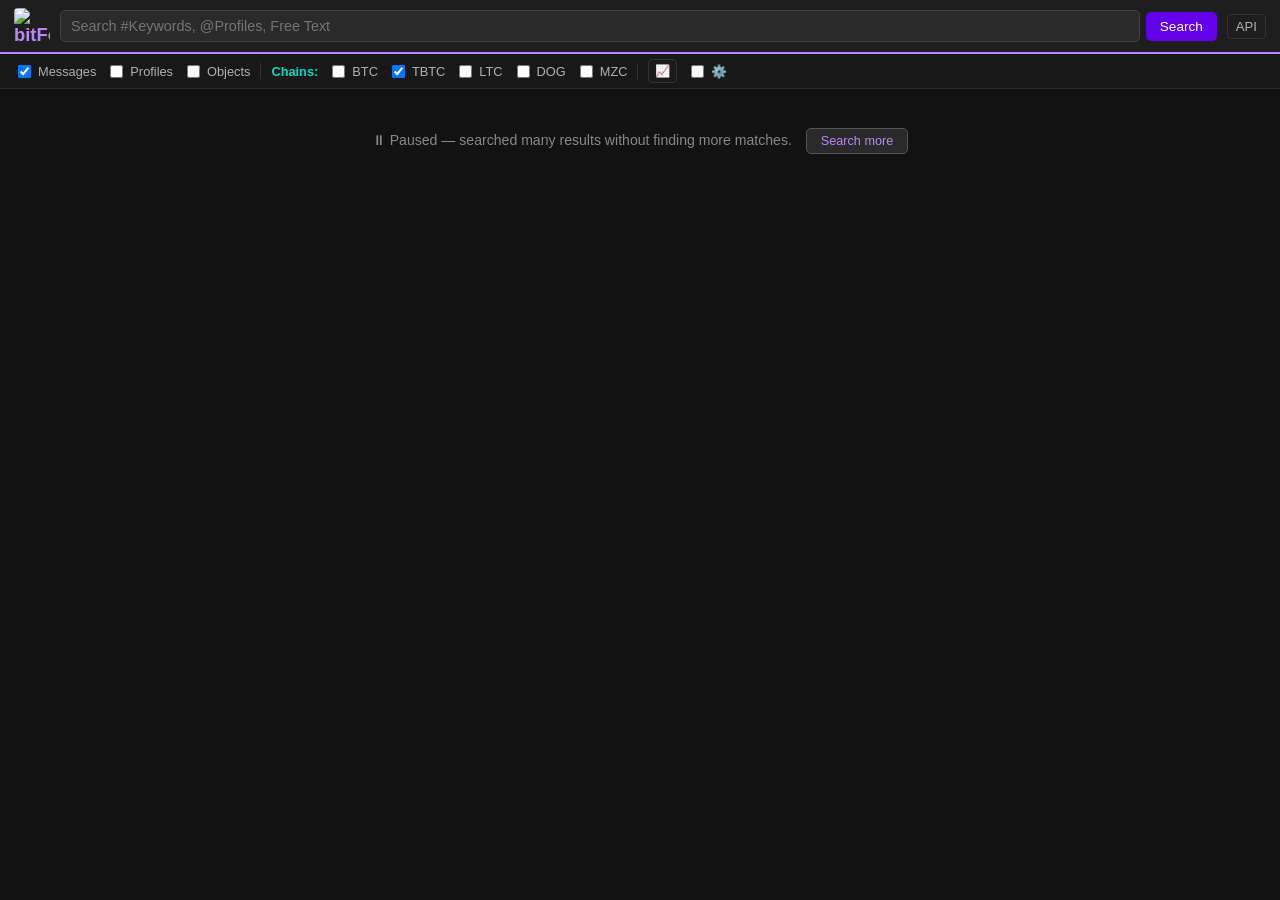
==== commit 49ec2ef6: "Fix CORS errors: skip fetchFileSize for cross-origin URLs only Co-authored-by: embiimob <6278950+emb" ====
--- a/wwwroot/index.html
+++ b/wwwroot/index.html
@@ -1360,9 +1360,9 @@
     else if(isImg){el.innerHTML=`<img src="${fallbackImage}" alt="Image" style="max-width:100%;max-height:280px;border-radius:5px;">`;imgEls.push({img:el.querySelector('img'),url});}
     else{
       let display=url;try{const u=new URL(url);display=u.hostname+(u.pathname!=='/'?u.pathname:'');}catch{}
-      const isExternal=/^https?:\/\//i.test(url);
-      el.innerHTML=`<div class="file-card"><div class="file-card-icon">${ext==='pdf'?'📄':getFileCardIcon(ext)}</div><div class="file-card-info"><div class="file-card-name" title="${escapeHtml(url)}">${escapeHtml(display)}</div><div class="file-card-meta"><span>${escapeHtml(ext?ext.toUpperCase()+' File':'Link')}</span>${isExternal?'':` · <span class="file-card-size">Fetching…</span>`}</div></div><a class="file-card-download" href="${escapeHtml(url)}" target="_blank" rel="noopener">Open</a></div>`;
-      if(!isExternal) fetchFileSize(url,el.querySelector('.file-card-size'));
+      let isCrossOrigin=false;try{isCrossOrigin=new URL(url).origin!==window.location.origin;}catch{}
+      el.innerHTML=`<div class="file-card"><div class="file-card-icon">${ext==='pdf'?'📄':getFileCardIcon(ext)}</div><div class="file-card-info"><div class="file-card-name" title="${escapeHtml(url)}">${escapeHtml(display)}</div><div class="file-card-meta"><span>${escapeHtml(ext?ext.toUpperCase()+' File':'Link')}</span>${isCrossOrigin?'':` · <span class="file-card-size">Fetching…</span>`}</div></div><a class="file-card-download" href="${escapeHtml(url)}" target="_blank" rel="noopener">Open</a></div>`;
+      if(!isCrossOrigin) fetchFileSize(url,el.querySelector('.file-card-size'));
     }
     container.appendChild(el);
   }
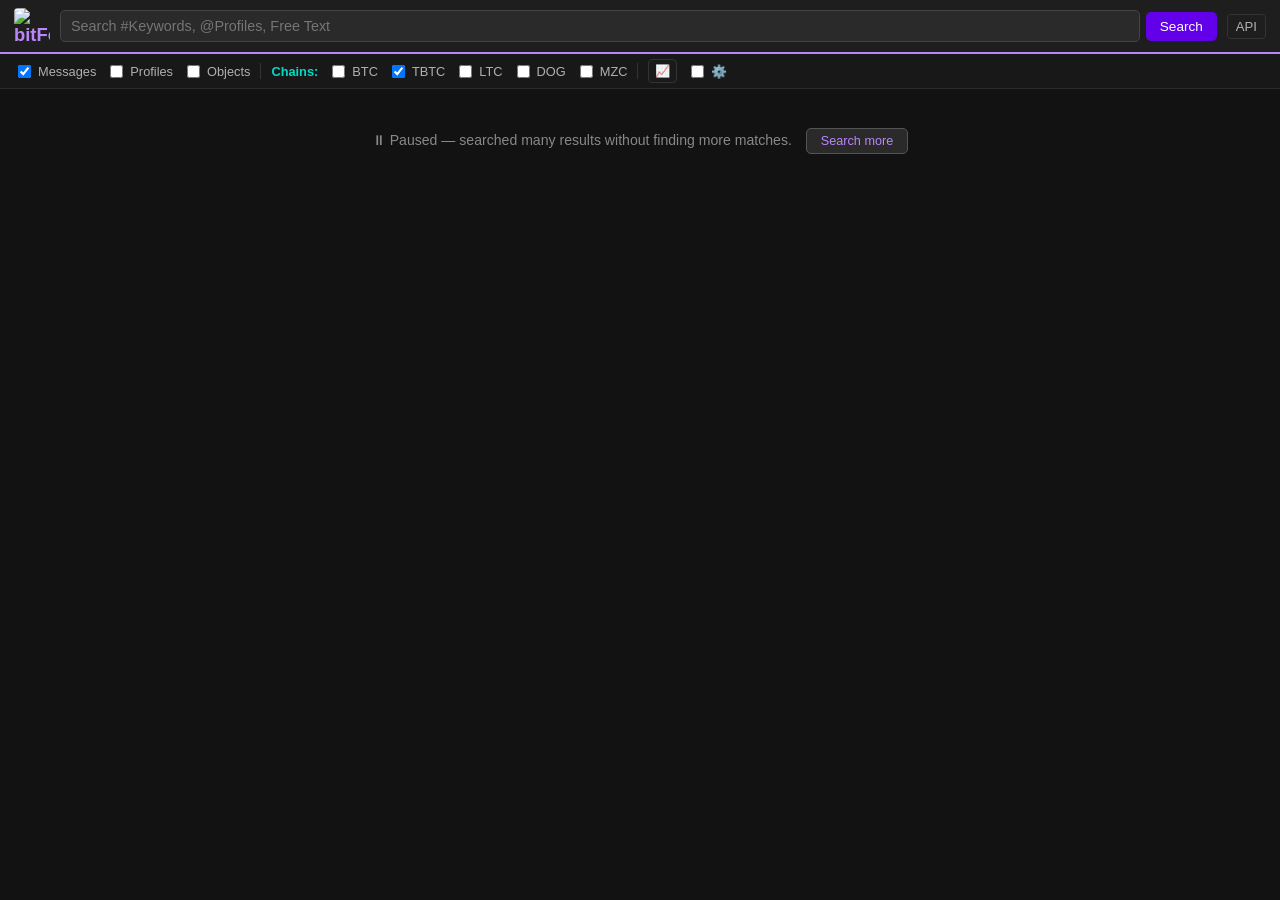
==== commit ed7067f5: "Add m4v as recognized video extension Co-authored-by: embiimob <6278950+embiimob@users.noreply.githu" ====
--- a/wwwroot/index.html
+++ b/wwwroot/index.html
@@ -411,6 +411,61 @@
     .file-card-meta { font-size: 0.72em; color: #888; margin-top: 2px; }
     .file-card-download { flex-shrink: 0; padding: 5px 10px; background: #6200ea; color: #fff; border-radius: 4px; font-size: 0.78em; text-decoration: none; }
     .file-card-download:hover { background: #bb86fc; color: #121212; }
+    .link-card {
+      display: flex;
+      margin: 8px 0;
+      max-height: 140px;
+      overflow: hidden;
+      border: 1px solid #333;
+      border-radius: 8px;
+      background: #181818;
+      text-decoration: none;
+      cursor: pointer;
+      transition: border-color 0.2s, background 0.2s;
+    }
+    .link-card:hover { border-color: #bb86fc; background: #202020; }
+    .link-card-img {
+      width: 130px;
+      min-width: 130px;
+      object-fit: cover;
+      display: block;
+      background: #111;
+    }
+    .link-card-body {
+      flex: 1;
+      min-width: 0;
+      padding: 10px 12px;
+      display: flex;
+      flex-direction: column;
+      justify-content: center;
+    }
+    .link-card-domain {
+      font-size: 0.72em;
+      color: #888;
+      margin-bottom: 4px;
+      white-space: nowrap;
+      overflow: hidden;
+      text-overflow: ellipsis;
+    }
+    .link-card-title {
+      font-size: 0.85em;
+      font-weight: bold;
+      line-height: 1.3;
+      color: #e0e0e0;
+      overflow: hidden;
+      display: -webkit-box;
+      -webkit-line-clamp: 2;
+      -webkit-box-orient: vertical;
+    }
+    .link-card-desc {
+      font-size: 0.78em;
+      color: #b0b0b0;
+      margin-top: 4px;
+      overflow: hidden;
+      display: -webkit-box;
+      -webkit-line-clamp: 2;
+      -webkit-box-orient: vertical;
+    }
 
     /* ── Poll cards ────────────────────────────────────────────────── */
     .poll-card { background: #181818; border: 1px solid #444; border-radius: 8px; padding: 12px 14px; }
@@ -1024,14 +1079,14 @@
 };
 
 // ── API fetch helper ───────────────────────────────────────────────────
-const fetchAPI=async(url,errMsg,signal,timeout=15000)=>{
+const fetchAPI=async(url,errMsg,signal,timeout=15000,init=null)=>{
   const ctrl=new AbortController();
   const tid=setTimeout(()=>ctrl.abort(),timeout);
   // Forward external signal into our own controller so both the timeout
   // AND an upstream cancel will abort the fetch.
   if(signal&&!signal.aborted) signal.addEventListener('abort',()=>ctrl.abort(),{once:true});
   try{
-    const res=await fetch(url,{signal:ctrl.signal});
+    const res=await fetch(url,{...(init||{}),signal:ctrl.signal});
     clearTimeout(tid);
     if(!res.ok) throw new Error(errMsg||`HTTP ${res.status}`);
     return res.json();
@@ -1061,21 +1116,52 @@
   return run;
 };
 
-const fetchProfileByURN=async(urn,mainnet,signal)=>{
+const getPrefixedSearchMainnet=()=>{
+  const btcChecked=document.getElementById('chkBitcoin').checked;
+  const tbtcChecked=document.getElementById('chkTestnet3').checked;
+  if(btcChecked&&tbtcChecked) return null;
+  return btcChecked;
+};
+
+const countSearchResultSet=({objectResults=[],profileResults=[],rootResults=[]}={})=>
+  objectResults.length+profileResults.length+rootResults.length;
+
+const fetchProfileByURN=async(urn,mainnet,signal,init=null)=>{
   const key=`urn_${urn}_${!!mainnet}`;
+  const bypassCache=!!init;
+  if(!bypassCache){
   const cached=getCachedProfile(key);
   if(cached) return cached;
   if(profileRequestInflight.has(key)) return profileRequestInflight.get(key);
+  }
   const run=(async()=>{
     try{
-      const p=await fetchAPI(`${BASE_URL}/GetProfileByURN/${encodeURIComponent(urn)}?mainnet=${mainnet}`,'',signal);
+      const p=await fetchAPI(`${BASE_URL}/GetProfileByURN/${encodeURIComponent(urn)}?mainnet=${mainnet}`,'',signal,15000,init);
       if(p) cacheProfile(key,p);
       return p;
     }catch{return null;}
     finally{profileRequestInflight.delete(key);}
   })();
-  profileRequestInflight.set(key,run);
+  if(!bypassCache) profileRequestInflight.set(key,run);
   return run;
+};
+
+const fetchAddressSearchResults=async(address,mainnet,signal,qty,profileOverride=null)=>{
+  if(!address||typeof address!=='string') return{objectResults:[],profileResults:[],rootResults:[]};
+  const chainKey=mainnet?'BTC':'BTC-TESTNET';
+  const wantObjects=document.getElementById('chkObjects').checked;
+  const wantProfiles=document.getElementById('chkProfiles').checked;
+  const wantMessages=document.getElementById('chkMessages').checked;
+  const [objects,profile,roots]=await Promise.all([
+    wantObjects?fetchAPI(`${BASE_URL}/GetObjectsByAddress/${encodeURIComponent(address)}?mainnet=${mainnet}&skip=0&qty=${qty}&verbose=false`,'',signal,30000).catch(()=>null):Promise.resolve(null),
+    wantProfiles?(profileOverride?Promise.resolve(profileOverride):fetchAPI(`${BASE_URL}/GetProfileByAddress/${encodeURIComponent(address)}?mainnet=${mainnet}`,'',signal,30000).catch(()=>null)):Promise.resolve(null),
+    wantMessages?fetchAPI(`${BASE_URL}/GetPublicMessagesByAddress/${encodeURIComponent(address)}?mainnet=${mainnet}&skip=0&qty=${qty}`,'',signal,30000).catch(()=>null):Promise.resolve(null)
+  ]);
+  const objectResults=(Array.isArray(objects)?objects:[]).map(item=>{const o=item.Object||item.object||item;return{Object:o,Blockchain:chainKey};});
+  const resolvedProfile=profile&&typeof profile==='object'&&!Array.isArray(profile)?profile:null;
+  const profileResults=resolvedProfile?[{Profile:resolvedProfile,Blockchain:chainKey,Address:address}]:[];
+  const rootResults=(Array.isArray(roots)?roots:[]).map(item=>{const root=item.Root||item.root||item;return{Root:root,Blockchain:chainKey};});
+  return{objectResults,profileResults,rootResults};
 };
 
 // Extract the owner address from any profile object (handles both array and object Creators shapes)
@@ -1115,6 +1201,101 @@
 };
 const formatBytes=(n)=>{n=Number(n);if(!isFinite(n)||n<0)return null;if(!n)return '0 B';const mb=n/1048576,kb=n/1024;return mb>=1?`${mb.toFixed(1)} MB`:kb>=1?`${kb.toFixed(1)} KB`:`${n} B`;};
 const fetchFileSize=async(url,el)=>{try{const r=await fetch(url,{method:'HEAD',signal:AbortSignal.timeout(8000)});const l=r.headers.get('content-length');el.textContent=l?(formatBytes(parseInt(l,10))||'Size unknown'):'Size unknown';}catch{el.textContent='Size unavailable';}};
+const _ogCache=new Map();
+const getLinkPreviewDomain=(url)=>{try{return new URL(url).hostname.replace(/^www\./i,'');}catch{return String(url||'');}};
+const getLinkPreviewDisplay=(url)=>{
+  try{
+    const u=new URL(url);
+    const path=(u.pathname&&u.pathname!=='/')?u.pathname:'';
+    return `${u.hostname}${path}${u.search||''}`;
+  }catch{
+    return String(url||'');
+  }
+};
+const ogFetchCandidates=(rawUrl)=>{
+  try{
+    const u=new URL(rawUrl);
+    const abs=u.toString();
+    return [...new Set([
+      abs,
+      `https://cors.isomorphic-git.org/${abs}`,
+      `https://api.allorigins.win/raw?url=${encodeURIComponent(abs)}`,
+      `https://r.jina.ai/${u.protocol}//${u.host}${u.pathname}${u.search}${u.hash}`
+    ])];
+  }catch{
+    return [rawUrl];
+  }
+};
+const resolveOgUrl=(pageUrl,value)=>{
+  const raw=String(value||'').trim();
+  if(!raw) return '';
+  if(raw.startsWith('data:')) return raw;
+  try{return new URL(raw,pageUrl).toString();}catch{return raw;}
+};
+const fetchOgHtml=async(url,signal)=>{
+  let lastErr;
+  for(const target of ogFetchCandidates(url)){
+    try{
+      const res=await fetch(target,{signal,cache:'no-store',headers:{Accept:'text/html,application/xhtml+xml'}});
+      if(!res.ok) throw new Error(`HTTP ${res.status}`);
+      const html=await res.text();
+      if(html) return html;
+    }catch(err){
+      lastErr=err;
+    }
+  }
+  throw lastErr||new Error('Unable to fetch OG HTML');
+};
+const fetchOgData=async(url)=>{
+  if(_ogCache.has(url)) return _ogCache.get(url);
+  const pending={_pending:true};
+  _ogCache.set(url,pending);
+  const ctrl=new AbortController();
+  const timer=setTimeout(()=>ctrl.abort(),6000);
+  try{
+    const html=await fetchOgHtml(url,ctrl.signal);
+    const doc=new DOMParser().parseFromString(html,'text/html');
+    const meta=(selector,attr='content')=>{
+      const el=doc.querySelector(selector);
+      if(!el) return '';
+      return (attr==='textContent'?el.textContent:el.getAttribute(attr)||'').trim();
+    };
+    const data={
+      title:meta('meta[property="og:title"]')||meta('meta[name="twitter:title"]')||meta('title','textContent'),
+      description:meta('meta[property="og:description"]')||meta('meta[name="description"]')||meta('meta[name="twitter:description"]'),
+      image:resolveOgUrl(url,meta('meta[property="og:image"]')||meta('meta[name="twitter:image"]')||meta('meta[name="twitter:image:src"]')),
+      domain:getLinkPreviewDomain(url)
+    };
+    _ogCache.set(url,data);
+    return data;
+  }catch{
+    const fallback={title:'',description:'',image:'',domain:getLinkPreviewDomain(url)};
+    _ogCache.set(url,fallback);
+    return fallback;
+  }finally{
+    clearTimeout(timer);
+  }
+};
+const renderLinkFallback=(slot,url)=>{
+  const display=escapeHtml(getLinkPreviewDisplay(url));
+  slot.innerHTML=`<div class="file-card"><div class="file-card-icon">🔗</div><div class="file-card-info"><div class="file-card-name" title="${escapeHtml(url)}">${display}</div><div class="file-card-meta"><span>Link</span></div></div><a class="file-card-download" href="${escapeHtml(url)}" target="_blank" rel="noopener noreferrer">Open</a></div>`;
+};
+const loadLinkCards=(containerOrSlot)=>{
+  const slots=containerOrSlot?.classList?.contains('link-card-slot')?[containerOrSlot]:[...(containerOrSlot?.querySelectorAll?.('.link-card-slot')||[])];
+  slots.forEach(slot=>{
+    const url=slot?.dataset?.url;
+    if(!url) return;
+    renderLinkFallback(slot,url);
+    fetchOgData(url).then(data=>{
+      if(!slot.isConnected||!data||data._pending||(!data.title&&!data.description&&!data.image)) return;
+      const domain=escapeHtml(data.domain||getLinkPreviewDomain(url));
+      const title=data.title?`<div class="link-card-title">${escapeHtml(data.title)}</div>`:'';
+      const desc=data.description?`<div class="link-card-desc">${escapeHtml(data.description)}</div>`:'';
+      const img=data.image?`<img class="link-card-img" src="${escapeHtml(data.image)}" alt="" loading="lazy" onerror="this.style.display='none'">`:'';
+      slot.innerHTML=`<a class="link-card" href="${escapeHtml(url)}" target="_blank" rel="noopener noreferrer">${img}<div class="link-card-body"><div class="link-card-domain">${domain}</div>${title}${desc}</div></a>`;
+    }).catch(()=>{});
+  });
+};
 
 // ── Share link helpers ─────────────────────────────────────────────────
 const buildShareUrl=(type,params)=>{
@@ -1301,7 +1482,7 @@
 // ── Attachment renderer ────────────────────────────────────────────────
 const renderAttachments=(container,attachments,links,blockchain)=>{
   const audioMime={mp3:'audio/mpeg',wav:'audio/wav',ogg:'audio/ogg',flac:'audio/flac',webm:'audio/webm',aac:'audio/aac',m4a:'audio/mp4',opus:'audio/opus'};
-  const videoMime={mp4:'video/mp4',avi:'video/x-msvideo',mov:'video/quicktime'};
+  const videoMime={mp4:'video/mp4',m4v:'video/mp4',avi:'video/x-msvideo',mov:'video/quicktime'};
   const imgEls=[];
   for(const{hash,filename}of attachments){
     const isTx=/^[0-9a-f]{64}$/i.test(hash);
@@ -1337,7 +1518,7 @@
     const ext=(filename.match(/\.([^.]+)$/)||[])[1]?.toLowerCase()||'';
     const isImg=/^(jpg|jpeg|png|gif|webp|bmp|svg|avif)$/.test(ext);
     const isAud=/^(mp3|wav|ogg|flac|webm|aac|m4a|opus)$/.test(ext);
-    const isVid=/^(mp4|avi|mov)$/.test(ext);
+    const isVid=/^(mp4|m4v|avi|mov)$/.test(ext);
     const el=document.createElement('div');
     if(isImg){el.innerHTML=`<img class="media-placeholder" src="${fallbackImage}" alt="Attachment" style="max-width:100%;max-height:280px;border-radius:5px;">`;imgEls.push({img:el.querySelector('img'),url});}
     else if(isAud){el.innerHTML=`<audio controls style="width:100%"><source src="${url}" type="${audioMime[ext]||'audio/wav'}">Audio not supported.</audio>`;}
@@ -1359,14 +1540,13 @@
     if(yt){el.innerHTML=`<iframe class="video-embed" src="https://www.youtube.com/embed/${yt[1]}" title="YouTube" allow="accelerometer;autoplay;clipboard-write;encrypted-media;gyroscope;picture-in-picture" allowfullscreen></iframe>`;}
     else if(isImg){el.innerHTML=`<img src="${fallbackImage}" alt="Image" style="max-width:100%;max-height:280px;border-radius:5px;">`;imgEls.push({img:el.querySelector('img'),url});}
     else{
-      let display=url;try{const u=new URL(url);display=u.hostname+(u.pathname!=='/'?u.pathname:'');}catch{}
-      let isCrossOrigin=false;try{isCrossOrigin=new URL(url).origin!==window.location.origin;}catch{}
-      el.innerHTML=`<div class="file-card"><div class="file-card-icon">${ext==='pdf'?'📄':getFileCardIcon(ext)}</div><div class="file-card-info"><div class="file-card-name" title="${escapeHtml(url)}">${escapeHtml(display)}</div><div class="file-card-meta"><span>${escapeHtml(ext?ext.toUpperCase()+' File':'Link')}</span>${isCrossOrigin?'':` · <span class="file-card-size">Fetching…</span>`}</div></div><a class="file-card-download" href="${escapeHtml(url)}" target="_blank" rel="noopener">Open</a></div>`;
-      if(!isCrossOrigin) fetchFileSize(url,el.querySelector('.file-card-size'));
+      el.className='link-card-slot';
+      el.dataset.url=url;
     }
     container.appendChild(el);
   }
   for(const{img,url}of imgEls) loadImageWithTimeout(url).then(r=>{img.src=r;}).catch(()=>{});
+  if(links.length) loadLinkCards(container);
 };
 
 // ── Root normalizer ────────────────────────────────────────────────────
@@ -2075,7 +2255,8 @@
     let objectResults=[],profileResults=[],rootResults=[];
     if(state.buffer.length===0){
       if(state.isTrendingMode){
-        rootResults=await fetchNextTrendingPage(signal);
+        const fetched=await fetchNextTrendingPage(signal);
+        objectResults=fetched.objectResults;profileResults=fetched.profileResults;rootResults=fetched.rootResults;
         if(state.currentSearchId!==searchId) return;
       }else{
         const fetched=await fetchNextPage(signal);
@@ -2115,13 +2296,12 @@
 // ── Keyword object search ─────────────────────────────────────────────
 const performKeywordSearch=async(keyword)=>{
   // #keyword is only for BTC mainnet or TBTC; validate single-network selection
-  const btcChecked=document.getElementById('chkBitcoin').checked;
-  const tbtcChecked=document.getElementById('chkTestnet3').checked;
-  if(btcChecked&&tbtcChecked){
+  const prefixedSearchMainnet=getPrefixedSearchMainnet();
+  if(prefixedSearchMainnet===null){
     showSearchError('#keyword search requires selecting only BTC or TBTC, not both.');
     return;
   }
-  const isMainnet=btcChecked;
+  const isMainnet=prefixedSearchMainnet;
   const wantObjects=document.getElementById('chkObjects').checked;
   const wantProfiles=document.getElementById('chkProfiles').checked;
   const wantMessages=document.getElementById('chkMessages').checked;
@@ -2145,7 +2325,7 @@
   scrollObserver.unobserve(document.getElementById('loadSentinel'));
   let addedInRound=0;
   try{
-    const addr=await getPublicAddressByKeywordLocal(keyword,isMainnet);
+    const addr=await fetchAPI(`${BASE_URL}/GetPublicAddressByKeyword/${encodeURIComponent(keyword)}?mainnet=${isMainnet}`,'',signal);
     if(!addr||typeof addr!=='string') throw new Error(`No address found for keyword: ${keyword}`);
     const chainKey=isMainnet?'BTC':'TBTC';
     const pagination={};
@@ -2157,6 +2337,15 @@
     loadEl.textContent='Loading…';
     const{objectResults,profileResults,rootResults}=await fetchNextPage(signal);
     if(state.currentSearchId!==searchId) return;
+    const keywordResultCount=countSearchResultSet({objectResults,profileResults,rootResults});
+    if(keywordResultCount>0){
+      await fetchAPI(`${BASE_URL}/GetPublicAddressByKeyword/${encodeURIComponent(keyword)}?mainnet=${isMainnet}`,'',signal,15000,{
+        headers:{
+          'X-Track-Trending-Search':'#'+keyword,
+          'X-Trending-Result-Count':String(keywordResultCount)
+        }
+      }).catch(()=>null);
+    }
     loadEl.style.display='none';
     const added=await appendResultItems(objectResults,profileResults,rootResults,searchId,signal);
     if(state.currentSearchId!==searchId) return;
@@ -2264,12 +2453,35 @@
 };
 
 // ── Trending page fetch (deduplicates by TxID, called by loadMoreBatch) ─
+const fetchTrendingKeywordPage=async(keyword,signal)=>{
+  const mainnet=getPrefixedSearchMainnet();
+  if(mainnet===null) return{objectResults:[],profileResults:[],rootResults:[]};
+  const addr=await getPublicAddressByKeywordLocal(keyword,mainnet);
+  return fetchAddressSearchResults(addr,mainnet,signal,TRENDING_RESULTS_PER_TERM);
+};
+
+const fetchTrendingProfilePage=async(urn,signal)=>{
+  const requestedMainnet=getPrefixedSearchMainnet();
+  if(requestedMainnet===null) return{objectResults:[],profileResults:[],rootResults:[]};
+  let mainnet=requestedMainnet;
+  let profile=await fetchProfileByURN(urn,mainnet,signal);
+  if(!profile){
+    profile=await fetchProfileByURN(urn,!mainnet,signal);
+    if(profile) mainnet=!mainnet;
+  }
+  if(!profile) return{objectResults:[],profileResults:[],rootResults:[]};
+  const address=_getProfileCreatorAddr(profile)||profile.Address||'';
+  return fetchAddressSearchResults(address,mainnet,signal,TRENDING_RESULTS_PER_TERM,profile);
+};
+
 const fetchNextTrendingPage=async(signal)=>{
-  if(state.trendingTermIndex>=state.trendingTerms.length) return [];
+  if(state.trendingTermIndex>=state.trendingTerms.length) return{objectResults:[],profileResults:[],rootResults:[]};
   const term=state.trendingTerms[state.trendingTermIndex++];
+  if(term.startsWith('#')) return fetchTrendingKeywordPage(term.slice(1).trim(),signal);
+  if(term.startsWith('@')) return fetchTrendingProfilePage(term.slice(1).trim(),signal);
   const seenTxIds=state.trendingSeenTxIds;
   const showSystem=String(document.getElementById('chkSystem')?.checked??false);
-  const results=[];
+  const rootResults=[];
   for(const chain of state.trendingActiveChains){
     const qs=new URLSearchParams({searchString:term,qty:String(TRENDING_RESULTS_PER_TERM),skip:'0',showSystemFiles:showSystem});
     const chainQs=new URLSearchParams(chain.params);
@@ -2281,10 +2493,10 @@
       const txId=getRootTxId(root);
       if(!txId||seenTxIds.has(txId)) continue;
       seenTxIds.add(txId);
-      results.push(r);
-    }
-  }
-  return results;
+      rootResults.push(r);
+    }
+  }
+  return{objectResults:[],profileResults:[],rootResults};
 };
 
 // ── Trending search (top searches → combined top results) ───────────────
@@ -2334,21 +2546,23 @@
     document.getElementById('searchLoading').textContent='Loading trending results…';
 
     // Pre-fetch enough deduplicated results to fill the initial display page
-    const initialResults=[];
-    while(state.trendingTermIndex<state.trendingTerms.length&&initialResults.length<DISPLAY_BATCH_SIZE){
+    let objectResults=[],profileResults=[],rootResults=[];
+    while(state.trendingTermIndex<state.trendingTerms.length&&(objectResults.length+profileResults.length+rootResults.length)<DISPLAY_BATCH_SIZE){
       if(state.currentSearchId!==searchId) return;
       const termResults=await fetchNextTrendingPage(signal);
       if(state.currentSearchId!==searchId) return;
-      initialResults.push(...termResults);
-    }
-
-    if(!initialResults.length){
+      objectResults.push(...termResults.objectResults);
+      profileResults.push(...termResults.profileResults);
+      rootResults.push(...termResults.rootResults);
+    }
+
+    if(!objectResults.length&&!profileResults.length&&!rootResults.length){
       document.getElementById('feed').innerHTML=TRENDING_EMPTY_HTML;
       return;
     }
 
     document.getElementById('searchLoading').style.display='none';
-    const added=await appendResultItems([],[],initialResults,searchId,signal);
+    const added=await appendResultItems(objectResults,profileResults,rootResults,searchId,signal);
     if(state.currentSearchId!==searchId) return;
     addedInRound=added;
     state.totalDisplayed+=added;
@@ -2434,7 +2648,7 @@
   // Check file extension from the actual file portion of the path
   const filePath=getUrnFilePath(urn)||getUrnMediaUrl(urn)||'';
   const lo=filePath.toLowerCase();
-  if(/\.(mp4|webm|mov|ogg|ogv)$/.test(lo)) return 'video';
+  if(/\.(mp4|m4v|webm|mov|ogg|ogv)$/.test(lo)) return 'video';
   if(/\.(mp3|wav|flac|aac|oga)$/.test(lo)) return 'audio';
   if(/\.pdf$/.test(lo)) return 'pdf';
   if(/\.html?$/.test(lo)) return 'html';
@@ -3896,14 +4110,29 @@
   if(raw.startsWith('@')){
     const urnTarget=raw.slice(1).trim();
     if(!urnTarget) return;
-    const btcChk=document.getElementById('chkBitcoin').checked;
-    const tbtcChk=document.getElementById('chkTestnet3').checked;
-    if(btcChk&&tbtcChk){
+    const prefixedSearchMainnet=getPrefixedSearchMainnet();
+    if(prefixedSearchMainnet===null){
       showSearchError('@profile search requires selecting only BTC or TBTC, not both.');
       setView('search');
       return;
     }
-    const isMainnet=btcChk&&!tbtcChk;
+    let isMainnet=prefixedSearchMainnet;
+    let profile=await fetchProfileByURN(urnTarget,isMainnet,null);
+    if(!profile){
+      profile=await fetchProfileByURN(urnTarget,!isMainnet,null);
+      if(profile) isMainnet=!isMainnet;
+    }
+    const address=_getProfileCreatorAddr(profile)||profile?.Address||'';
+    const profileSearchResults=await fetchAddressSearchResults(address,isMainnet,null,API_FETCH_BATCH_SIZE,profile);
+    const profileResultCount=countSearchResultSet(profileSearchResults);
+    if(profileResultCount>0){
+      await fetchProfileByURN(urnTarget,isMainnet,null,{
+        headers:{
+          'X-Track-Trending-Search':'@'+urnTarget,
+          'X-Trending-Result-Count':String(profileResultCount)
+        }
+      }).catch(()=>null);
+    }
     navigateTo('profile',{profile:urnTarget,mainnet:isMainnet});
     return;
   }
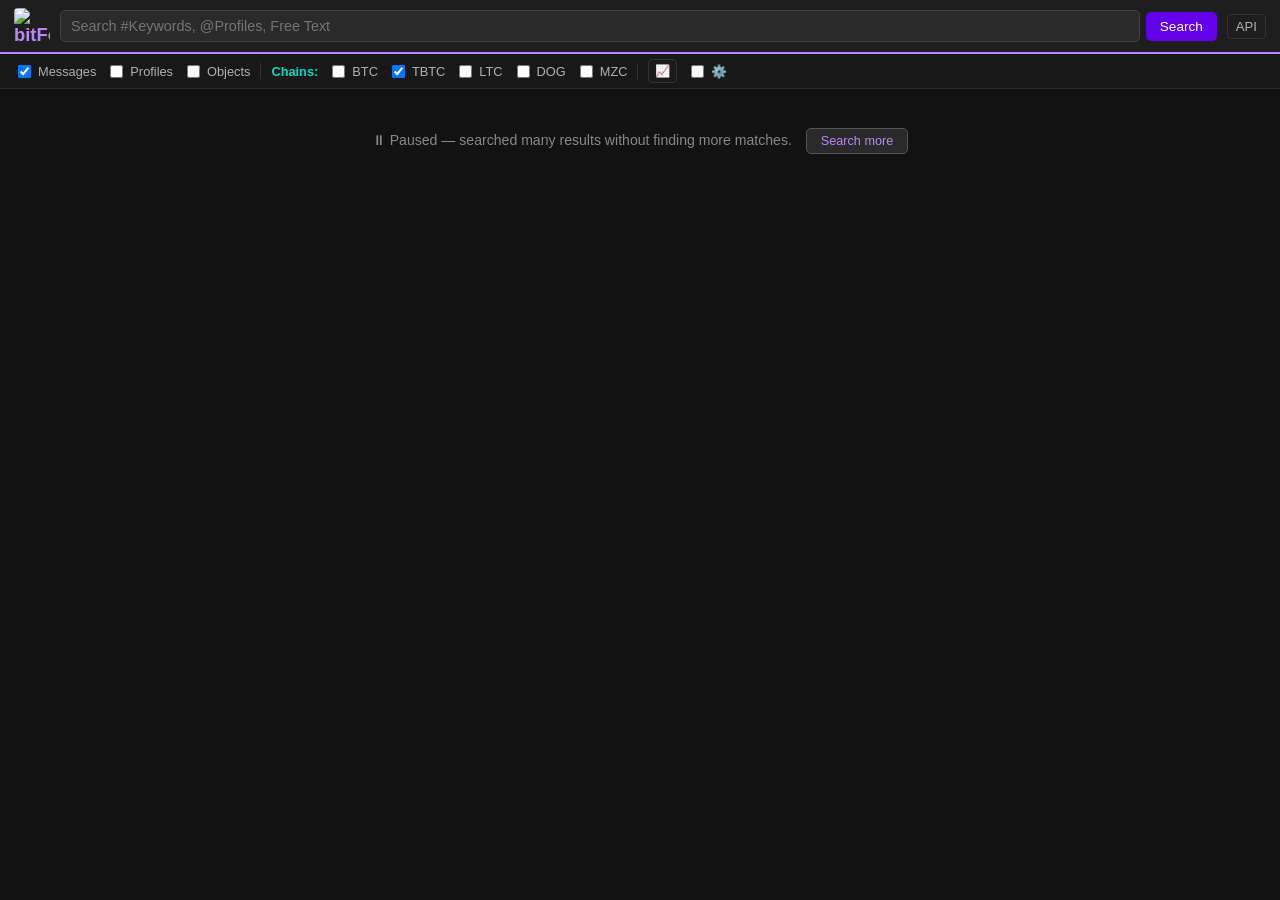
==== commit d8c99160: "Fix repetitive CID logging, parse all file types, and add UI root link - Added `_processedPendingRoo" ====
--- a/wwwroot/index.html
+++ b/wwwroot/index.html
@@ -1999,7 +1999,7 @@
   const isPending=normalized.confirmations===0;
   const refreshAttr=normalized.txId?` <span class="refresh-date" data-txid="${escapeHtml(normalized.txId)}" data-apichain="${escapeHtml(apiChain)}" data-mainnet="${!apiIsTestnet}" title="Refresh block date">🔄 Refresh</span>`:'';
   const dateHtml=isPending?`<span class="badge-pending">⏳ Pending</span>${refreshAttr}`:nullDate?`<span class="msg-date">Unknown</span>${refreshAttr}`:`<span class="msg-date">${escapeHtml(normalized.blockDate)}</span>`;
-  const txidHtml=normalized.txId?` <span class="txid-copy" data-txid="${escapeHtml(normalized.txId)}" title="Copy TX ID">📋 ${escapeHtml(normalized.txId.slice(0,8))}…</span>`:'';
+  const txidHtml=normalized.txId?` <span class="txid-copy" data-txid="${escapeHtml(normalized.txId)}" title="Copy TX ID">📋 ${escapeHtml(normalized.txId.slice(0,8))}…</span> <a href="/root/${escapeHtml(normalized.txId)}" title="View Root" style="text-decoration:none; margin-left:4px;">🔍</a>`:'';
   meta.innerHTML=`From: ${createUrnLink(fromName,normalized.fromAddress)}${toLinks.length?` | To: ${toLinks.join(', ')}`:''}${normalized.txId?' |':''} ${dateHtml}${txidHtml}`;
   card.appendChild(meta);
 
